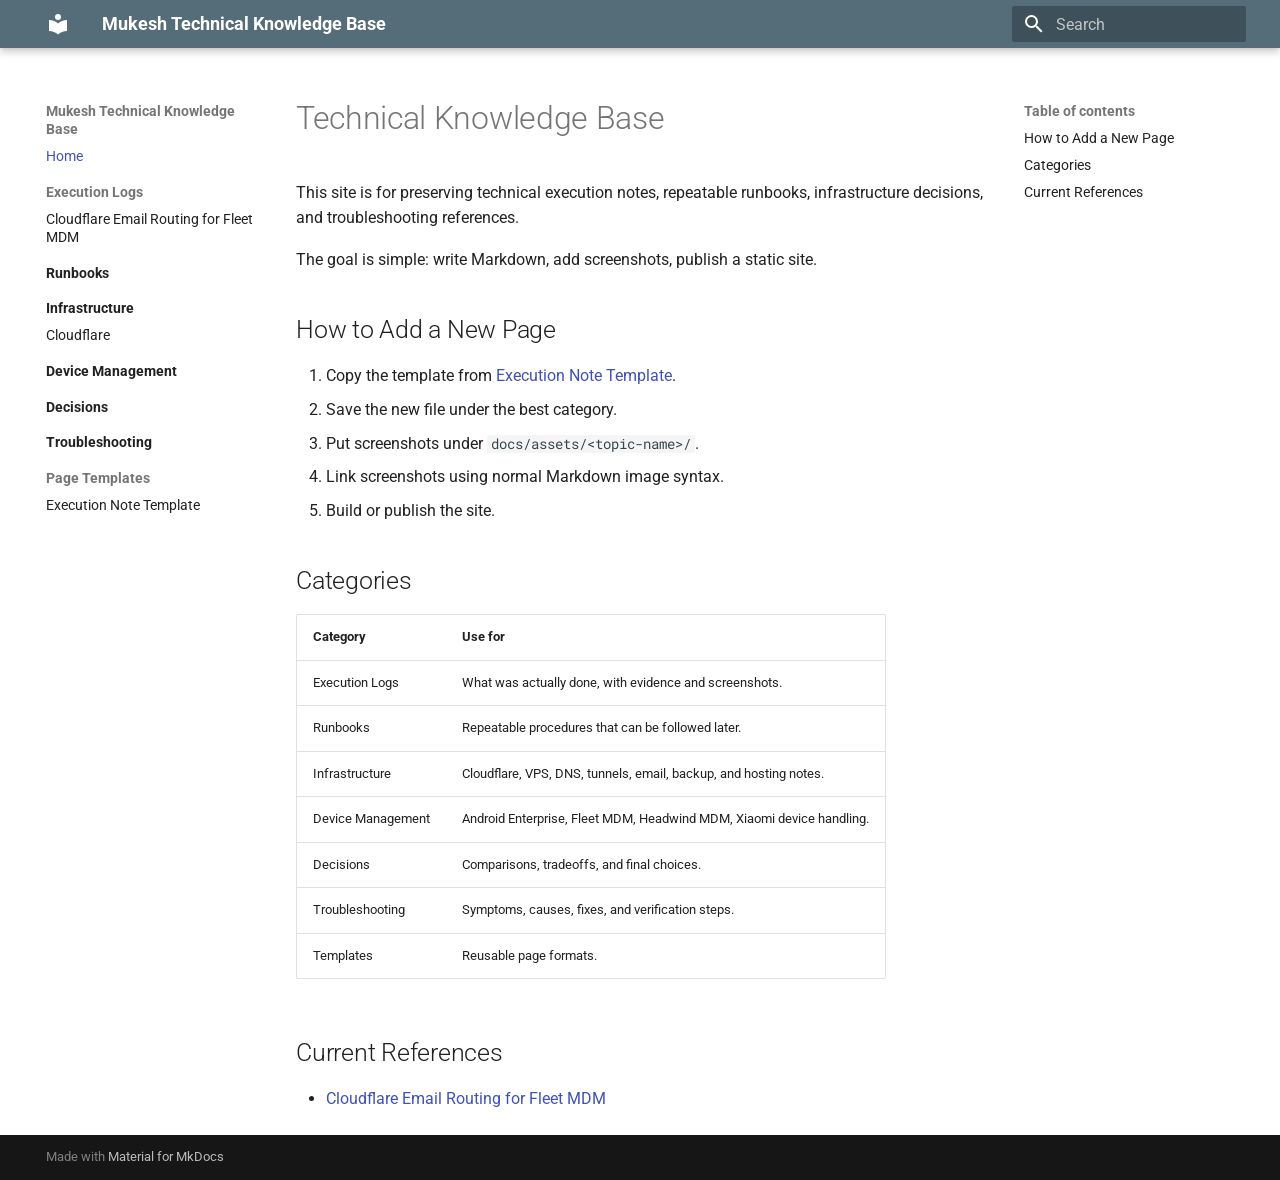
==== index.html @ 5471c9a6 "Deployed 1e4c6a1 with MkDocs version: 1.6.1" ====
<!doctype html>
<html lang="en" class="no-js">
  <head>
    
      <meta charset="utf-8">
      <meta name="viewport" content="width=device-width,initial-scale=1">
      
        <meta name="description" content="Static documentation for technical execution notes, runbooks, decisions, and troubleshooting.">
      
      
      
        <link rel="canonical" href="https://blog.saashq.in/">
      
      
      
        <link rel="next" href="execution-logs/cloudflare-mdm-email-routing/">
      
      
      <link rel="icon" href="assets/images/favicon.png">
      <meta name="generator" content="mkdocs-1.6.1, mkdocs-material-9.6.20">
    
    
      
        <title>Mukesh Technical Knowledge Base</title>
      
    
    
      <link rel="stylesheet" href="assets/stylesheets/main.e53b48f4.min.css">
      
        
        <link rel="stylesheet" href="assets/stylesheets/palette.06af60db.min.css">
      
      


    
    
      
    
    
      
        
        
        <link rel="preconnect" href="https://fonts.gstatic.com" crossorigin>
        <link rel="stylesheet" href="https://fonts.googleapis.com/css?family=Roboto:300,300i,400,400i,700,700i%7CRoboto+Mono:400,400i,700,700i&display=fallback">
        <style>:root{--md-text-font:"Roboto";--md-code-font:"Roboto Mono"}</style>
      
    
    
    <script>__md_scope=new URL(".",location),__md_hash=e=>[...e].reduce(((e,_)=>(e<<5)-e+_.charCodeAt(0)),0),__md_get=(e,_=localStorage,t=__md_scope)=>JSON.parse(_.getItem(t.pathname+"."+e)),__md_set=(e,_,t=localStorage,a=__md_scope)=>{try{t.setItem(a.pathname+"."+e,JSON.stringify(_))}catch(e){}}</script>
    
      

    
    
    
  </head>
  
  
    
    
      
    
    
    
    
    <body dir="ltr" data-md-color-scheme="default" data-md-color-primary="blue-grey" data-md-color-accent="blue">
  
    
    <input class="md-toggle" data-md-toggle="drawer" type="checkbox" id="__drawer" autocomplete="off">
    <input class="md-toggle" data-md-toggle="search" type="checkbox" id="__search" autocomplete="off">
    <label class="md-overlay" for="__drawer"></label>
    <div data-md-component="skip">
      
        
        <a href="#technical-knowledge-base" class="md-skip">
          Skip to content
        </a>
      
    </div>
    <div data-md-component="announce">
      
    </div>
    
    
      

  

<header class="md-header md-header--shadow" data-md-component="header">
  <nav class="md-header__inner md-grid" aria-label="Header">
    <a href="." title="Mukesh Technical Knowledge Base" class="md-header__button md-logo" aria-label="Mukesh Technical Knowledge Base" data-md-component="logo">
      
  
  <svg xmlns="http://www.w3.org/2000/svg" viewBox="0 0 24 24"><path d="M12 8a3 3 0 0 0 3-3 3 3 0 0 0-3-3 3 3 0 0 0-3 3 3 3 0 0 0 3 3m0 3.54C9.64 9.35 6.5 8 3 8v11c3.5 0 6.64 1.35 9 3.54 2.36-2.19 5.5-3.54 9-3.54V8c-3.5 0-6.64 1.35-9 3.54"/></svg>

    </a>
    <label class="md-header__button md-icon" for="__drawer">
      
      <svg xmlns="http://www.w3.org/2000/svg" viewBox="0 0 24 24"><path d="M3 6h18v2H3zm0 5h18v2H3zm0 5h18v2H3z"/></svg>
    </label>
    <div class="md-header__title" data-md-component="header-title">
      <div class="md-header__ellipsis">
        <div class="md-header__topic">
          <span class="md-ellipsis">
            Mukesh Technical Knowledge Base
          </span>
        </div>
        <div class="md-header__topic" data-md-component="header-topic">
          <span class="md-ellipsis">
            
              Home
            
          </span>
        </div>
      </div>
    </div>
    
      
        <form class="md-header__option" data-md-component="palette">
  
    
    
    
    <input class="md-option" data-md-color-media="" data-md-color-scheme="default" data-md-color-primary="blue-grey" data-md-color-accent="blue"  aria-hidden="true"  type="radio" name="__palette" id="__palette_0">
    
  
</form>
      
    
    
      <script>var palette=__md_get("__palette");if(palette&&palette.color){if("(prefers-color-scheme)"===palette.color.media){var media=matchMedia("(prefers-color-scheme: light)"),input=document.querySelector(media.matches?"[data-md-color-media='(prefers-color-scheme: light)']":"[data-md-color-media='(prefers-color-scheme: dark)']");palette.color.media=input.getAttribute("data-md-color-media"),palette.color.scheme=input.getAttribute("data-md-color-scheme"),palette.color.primary=input.getAttribute("data-md-color-primary"),palette.color.accent=input.getAttribute("data-md-color-accent")}for(var[key,value]of Object.entries(palette.color))document.body.setAttribute("data-md-color-"+key,value)}</script>
    
    
    
      
      
        <label class="md-header__button md-icon" for="__search">
          
          <svg xmlns="http://www.w3.org/2000/svg" viewBox="0 0 24 24"><path d="M9.5 3A6.5 6.5 0 0 1 16 9.5c0 1.61-.59 3.09-1.56 4.23l.27.27h.79l5 5-1.5 1.5-5-5v-.79l-.27-.27A6.52 6.52 0 0 1 9.5 16 6.5 6.5 0 0 1 3 9.5 6.5 6.5 0 0 1 9.5 3m0 2C7 5 5 7 5 9.5S7 14 9.5 14 14 12 14 9.5 12 5 9.5 5"/></svg>
        </label>
        <div class="md-search" data-md-component="search" role="dialog">
  <label class="md-search__overlay" for="__search"></label>
  <div class="md-search__inner" role="search">
    <form class="md-search__form" name="search">
      <input type="text" class="md-search__input" name="query" aria-label="Search" placeholder="Search" autocapitalize="off" autocorrect="off" autocomplete="off" spellcheck="false" data-md-component="search-query" required>
      <label class="md-search__icon md-icon" for="__search">
        
        <svg xmlns="http://www.w3.org/2000/svg" viewBox="0 0 24 24"><path d="M9.5 3A6.5 6.5 0 0 1 16 9.5c0 1.61-.59 3.09-1.56 4.23l.27.27h.79l5 5-1.5 1.5-5-5v-.79l-.27-.27A6.52 6.52 0 0 1 9.5 16 6.5 6.5 0 0 1 3 9.5 6.5 6.5 0 0 1 9.5 3m0 2C7 5 5 7 5 9.5S7 14 9.5 14 14 12 14 9.5 12 5 9.5 5"/></svg>
        
        <svg xmlns="http://www.w3.org/2000/svg" viewBox="0 0 24 24"><path d="M20 11v2H8l5.5 5.5-1.42 1.42L4.16 12l7.92-7.92L13.5 5.5 8 11z"/></svg>
      </label>
      <nav class="md-search__options" aria-label="Search">
        
        <button type="reset" class="md-search__icon md-icon" title="Clear" aria-label="Clear" tabindex="-1">
          
          <svg xmlns="http://www.w3.org/2000/svg" viewBox="0 0 24 24"><path d="M19 6.41 17.59 5 12 10.59 6.41 5 5 6.41 10.59 12 5 17.59 6.41 19 12 13.41 17.59 19 19 17.59 13.41 12z"/></svg>
        </button>
      </nav>
      
        <div class="md-search__suggest" data-md-component="search-suggest"></div>
      
    </form>
    <div class="md-search__output">
      <div class="md-search__scrollwrap" tabindex="0" data-md-scrollfix>
        <div class="md-search-result" data-md-component="search-result">
          <div class="md-search-result__meta">
            Initializing search
          </div>
          <ol class="md-search-result__list" role="presentation"></ol>
        </div>
      </div>
    </div>
  </div>
</div>
      
    
    
  </nav>
  
</header>
    
    <div class="md-container" data-md-component="container">
      
      
        
          
        
      
      <main class="md-main" data-md-component="main">
        <div class="md-main__inner md-grid">
          
            
              
              <div class="md-sidebar md-sidebar--primary" data-md-component="sidebar" data-md-type="navigation" >
                <div class="md-sidebar__scrollwrap">
                  <div class="md-sidebar__inner">
                    



<nav class="md-nav md-nav--primary" aria-label="Navigation" data-md-level="0">
  <label class="md-nav__title" for="__drawer">
    <a href="." title="Mukesh Technical Knowledge Base" class="md-nav__button md-logo" aria-label="Mukesh Technical Knowledge Base" data-md-component="logo">
      
  
  <svg xmlns="http://www.w3.org/2000/svg" viewBox="0 0 24 24"><path d="M12 8a3 3 0 0 0 3-3 3 3 0 0 0-3-3 3 3 0 0 0-3 3 3 3 0 0 0 3 3m0 3.54C9.64 9.35 6.5 8 3 8v11c3.5 0 6.64 1.35 9 3.54 2.36-2.19 5.5-3.54 9-3.54V8c-3.5 0-6.64 1.35-9 3.54"/></svg>

    </a>
    Mukesh Technical Knowledge Base
  </label>
  
  <ul class="md-nav__list" data-md-scrollfix>
    
      
      
  
  
    
  
  
  
    <li class="md-nav__item md-nav__item--active">
      
      <input class="md-nav__toggle md-toggle" type="checkbox" id="__toc">
      
      
        
      
      
        <label class="md-nav__link md-nav__link--active" for="__toc">
          
  
  
  <span class="md-ellipsis">
    Home
    
  </span>
  

          <span class="md-nav__icon md-icon"></span>
        </label>
      
      <a href="." class="md-nav__link md-nav__link--active">
        
  
  
  <span class="md-ellipsis">
    Home
    
  </span>
  

      </a>
      
        

<nav class="md-nav md-nav--secondary" aria-label="Table of contents">
  
  
  
    
  
  
    <label class="md-nav__title" for="__toc">
      <span class="md-nav__icon md-icon"></span>
      Table of contents
    </label>
    <ul class="md-nav__list" data-md-component="toc" data-md-scrollfix>
      
        <li class="md-nav__item">
  <a href="#how-to-add-a-new-page" class="md-nav__link">
    <span class="md-ellipsis">
      How to Add a New Page
    </span>
  </a>
  
</li>
      
        <li class="md-nav__item">
  <a href="#categories" class="md-nav__link">
    <span class="md-ellipsis">
      Categories
    </span>
  </a>
  
</li>
      
        <li class="md-nav__item">
  <a href="#current-references" class="md-nav__link">
    <span class="md-ellipsis">
      Current References
    </span>
  </a>
  
</li>
      
    </ul>
  
</nav>
      
    </li>
  

    
      
      
  
  
  
  
    
    
      
        
      
    
    
    
      
        
        
      
    
    
    <li class="md-nav__item md-nav__item--section md-nav__item--nested">
      
        
        
          
        
        <input class="md-nav__toggle md-toggle md-toggle--indeterminate" type="checkbox" id="__nav_2" >
        
          
          <label class="md-nav__link" for="__nav_2" id="__nav_2_label" tabindex="">
            
  
  
  <span class="md-ellipsis">
    Execution Logs
    
  </span>
  

            <span class="md-nav__icon md-icon"></span>
          </label>
        
        <nav class="md-nav" data-md-level="1" aria-labelledby="__nav_2_label" aria-expanded="false">
          <label class="md-nav__title" for="__nav_2">
            <span class="md-nav__icon md-icon"></span>
            Execution Logs
          </label>
          <ul class="md-nav__list" data-md-scrollfix>
            
              
                
  
  
  
  
    <li class="md-nav__item">
      <a href="execution-logs/cloudflare-mdm-email-routing/" class="md-nav__link">
        
  
  
  <span class="md-ellipsis">
    Cloudflare Email Routing for Fleet MDM
    
  </span>
  

      </a>
    </li>
  

              
            
          </ul>
        </nav>
      
    </li>
  

    
      
      
  
  
  
  
    
    
      
        
          
        
      
    
    
    
      
        
        
      
    
    
    <li class="md-nav__item md-nav__item--section md-nav__item--nested">
      
        
        
          
        
        <input class="md-nav__toggle md-toggle md-toggle--indeterminate" type="checkbox" id="__nav_3" >
        
          
          <div class="md-nav__link md-nav__container">
            <a href="runbooks/" class="md-nav__link ">
              
  
  
  <span class="md-ellipsis">
    Runbooks
    
  </span>
  

            </a>
            
          </div>
        
        <nav class="md-nav" data-md-level="1" aria-labelledby="__nav_3_label" aria-expanded="false">
          <label class="md-nav__title" for="__nav_3">
            <span class="md-nav__icon md-icon"></span>
            Runbooks
          </label>
          <ul class="md-nav__list" data-md-scrollfix>
            
              
            
          </ul>
        </nav>
      
    </li>
  

    
      
      
  
  
  
  
    
    
      
        
          
        
      
        
      
    
    
    
      
        
        
      
    
    
    <li class="md-nav__item md-nav__item--section md-nav__item--nested">
      
        
        
          
        
        <input class="md-nav__toggle md-toggle md-toggle--indeterminate" type="checkbox" id="__nav_4" >
        
          
          <div class="md-nav__link md-nav__container">
            <a href="infrastructure/" class="md-nav__link ">
              
  
  
  <span class="md-ellipsis">
    Infrastructure
    
  </span>
  

            </a>
            
              
              <label class="md-nav__link " for="__nav_4" id="__nav_4_label" tabindex="">
                <span class="md-nav__icon md-icon"></span>
              </label>
            
          </div>
        
        <nav class="md-nav" data-md-level="1" aria-labelledby="__nav_4_label" aria-expanded="false">
          <label class="md-nav__title" for="__nav_4">
            <span class="md-nav__icon md-icon"></span>
            Infrastructure
          </label>
          <ul class="md-nav__list" data-md-scrollfix>
            
              
            
              
                
  
  
  
  
    <li class="md-nav__item">
      <a href="infrastructure/cloudflare/" class="md-nav__link">
        
  
  
  <span class="md-ellipsis">
    Cloudflare
    
  </span>
  

      </a>
    </li>
  

              
            
          </ul>
        </nav>
      
    </li>
  

    
      
      
  
  
  
  
    
    
      
        
          
        
      
    
    
    
      
        
        
      
    
    
    <li class="md-nav__item md-nav__item--section md-nav__item--nested">
      
        
        
          
        
        <input class="md-nav__toggle md-toggle md-toggle--indeterminate" type="checkbox" id="__nav_5" >
        
          
          <div class="md-nav__link md-nav__container">
            <a href="device-management/" class="md-nav__link ">
              
  
  
  <span class="md-ellipsis">
    Device Management
    
  </span>
  

            </a>
            
          </div>
        
        <nav class="md-nav" data-md-level="1" aria-labelledby="__nav_5_label" aria-expanded="false">
          <label class="md-nav__title" for="__nav_5">
            <span class="md-nav__icon md-icon"></span>
            Device Management
          </label>
          <ul class="md-nav__list" data-md-scrollfix>
            
              
            
          </ul>
        </nav>
      
    </li>
  

    
      
      
  
  
  
  
    
    
      
        
          
        
      
    
    
    
      
        
        
      
    
    
    <li class="md-nav__item md-nav__item--section md-nav__item--nested">
      
        
        
          
        
        <input class="md-nav__toggle md-toggle md-toggle--indeterminate" type="checkbox" id="__nav_6" >
        
          
          <div class="md-nav__link md-nav__container">
            <a href="decisions/" class="md-nav__link ">
              
  
  
  <span class="md-ellipsis">
    Decisions
    
  </span>
  

            </a>
            
          </div>
        
        <nav class="md-nav" data-md-level="1" aria-labelledby="__nav_6_label" aria-expanded="false">
          <label class="md-nav__title" for="__nav_6">
            <span class="md-nav__icon md-icon"></span>
            Decisions
          </label>
          <ul class="md-nav__list" data-md-scrollfix>
            
              
            
          </ul>
        </nav>
      
    </li>
  

    
      
      
  
  
  
  
    
    
      
        
          
        
      
    
    
    
      
        
        
      
    
    
    <li class="md-nav__item md-nav__item--section md-nav__item--nested">
      
        
        
          
        
        <input class="md-nav__toggle md-toggle md-toggle--indeterminate" type="checkbox" id="__nav_7" >
        
          
          <div class="md-nav__link md-nav__container">
            <a href="troubleshooting/" class="md-nav__link ">
              
  
  
  <span class="md-ellipsis">
    Troubleshooting
    
  </span>
  

            </a>
            
          </div>
        
        <nav class="md-nav" data-md-level="1" aria-labelledby="__nav_7_label" aria-expanded="false">
          <label class="md-nav__title" for="__nav_7">
            <span class="md-nav__icon md-icon"></span>
            Troubleshooting
          </label>
          <ul class="md-nav__list" data-md-scrollfix>
            
              
            
          </ul>
        </nav>
      
    </li>
  

    
      
      
  
  
  
  
    
    
      
        
      
    
    
    
      
        
        
      
    
    
    <li class="md-nav__item md-nav__item--section md-nav__item--nested">
      
        
        
          
        
        <input class="md-nav__toggle md-toggle md-toggle--indeterminate" type="checkbox" id="__nav_8" >
        
          
          <label class="md-nav__link" for="__nav_8" id="__nav_8_label" tabindex="">
            
  
  
  <span class="md-ellipsis">
    Page Templates
    
  </span>
  

            <span class="md-nav__icon md-icon"></span>
          </label>
        
        <nav class="md-nav" data-md-level="1" aria-labelledby="__nav_8_label" aria-expanded="false">
          <label class="md-nav__title" for="__nav_8">
            <span class="md-nav__icon md-icon"></span>
            Page Templates
          </label>
          <ul class="md-nav__list" data-md-scrollfix>
            
              
                
  
  
  
  
    <li class="md-nav__item">
      <a href="page-templates/execution-note-template/" class="md-nav__link">
        
  
  
  <span class="md-ellipsis">
    Execution Note Template
    
  </span>
  

      </a>
    </li>
  

              
            
          </ul>
        </nav>
      
    </li>
  

    
  </ul>
</nav>
                  </div>
                </div>
              </div>
            
            
              
              <div class="md-sidebar md-sidebar--secondary" data-md-component="sidebar" data-md-type="toc" >
                <div class="md-sidebar__scrollwrap">
                  <div class="md-sidebar__inner">
                    

<nav class="md-nav md-nav--secondary" aria-label="Table of contents">
  
  
  
    
  
  
    <label class="md-nav__title" for="__toc">
      <span class="md-nav__icon md-icon"></span>
      Table of contents
    </label>
    <ul class="md-nav__list" data-md-component="toc" data-md-scrollfix>
      
        <li class="md-nav__item">
  <a href="#how-to-add-a-new-page" class="md-nav__link">
    <span class="md-ellipsis">
      How to Add a New Page
    </span>
  </a>
  
</li>
      
        <li class="md-nav__item">
  <a href="#categories" class="md-nav__link">
    <span class="md-ellipsis">
      Categories
    </span>
  </a>
  
</li>
      
        <li class="md-nav__item">
  <a href="#current-references" class="md-nav__link">
    <span class="md-ellipsis">
      Current References
    </span>
  </a>
  
</li>
      
    </ul>
  
</nav>
                  </div>
                </div>
              </div>
            
          
          
            <div class="md-content" data-md-component="content">
              <article class="md-content__inner md-typeset">
                
                  



<h1 id="technical-knowledge-base">Technical Knowledge Base</h1>
<p>This site is for preserving technical execution notes, repeatable runbooks, infrastructure decisions, and troubleshooting references.</p>
<p>The goal is simple: write Markdown, add screenshots, publish a static site.</p>
<h2 id="how-to-add-a-new-page">How to Add a New Page</h2>
<ol>
<li>Copy the template from <a href="page-templates/execution-note-template/">Execution Note Template</a>.</li>
<li>Save the new file under the best category.</li>
<li>Put screenshots under <code>docs/assets/&lt;topic-name&gt;/</code>.</li>
<li>Link screenshots using normal Markdown image syntax.</li>
<li>Build or publish the site.</li>
</ol>
<h2 id="categories">Categories</h2>
<table>
<thead>
<tr>
<th>Category</th>
<th>Use for</th>
</tr>
</thead>
<tbody>
<tr>
<td>Execution Logs</td>
<td>What was actually done, with evidence and screenshots.</td>
</tr>
<tr>
<td>Runbooks</td>
<td>Repeatable procedures that can be followed later.</td>
</tr>
<tr>
<td>Infrastructure</td>
<td>Cloudflare, VPS, DNS, tunnels, email, backup, and hosting notes.</td>
</tr>
<tr>
<td>Device Management</td>
<td>Android Enterprise, Fleet MDM, Headwind MDM, Xiaomi device handling.</td>
</tr>
<tr>
<td>Decisions</td>
<td>Comparisons, tradeoffs, and final choices.</td>
</tr>
<tr>
<td>Troubleshooting</td>
<td>Symptoms, causes, fixes, and verification steps.</td>
</tr>
<tr>
<td>Templates</td>
<td>Reusable page formats.</td>
</tr>
</tbody>
</table>
<h2 id="current-references">Current References</h2>
<ul>
<li><a href="execution-logs/cloudflare-mdm-email-routing/">Cloudflare Email Routing for Fleet MDM</a></li>
</ul>












                
              </article>
            </div>
          
          
<script>var target=document.getElementById(location.hash.slice(1));target&&target.name&&(target.checked=target.name.startsWith("__tabbed_"))</script>
        </div>
        
          <button type="button" class="md-top md-icon" data-md-component="top" hidden>
  
  <svg xmlns="http://www.w3.org/2000/svg" viewBox="0 0 24 24"><path d="M13 20h-2V8l-5.5 5.5-1.42-1.42L12 4.16l7.92 7.92-1.42 1.42L13 8z"/></svg>
  Back to top
</button>
        
      </main>
      
        <footer class="md-footer">
  
  <div class="md-footer-meta md-typeset">
    <div class="md-footer-meta__inner md-grid">
      <div class="md-copyright">
  
  
    Made with
    <a href="https://squidfunk.github.io/mkdocs-material/" target="_blank" rel="noopener">
      Material for MkDocs
    </a>
  
</div>
      
    </div>
  </div>
</footer>
      
    </div>
    <div class="md-dialog" data-md-component="dialog">
      <div class="md-dialog__inner md-typeset"></div>
    </div>
    
    
    
      
      <script id="__config" type="application/json">{"base": ".", "features": ["navigation.sections", "navigation.expand", "navigation.indexes", "navigation.top", "search.highlight", "search.suggest", "content.code.copy"], "search": "assets/javascripts/workers/search.973d3a69.min.js", "tags": null, "translations": {"clipboard.copied": "Copied to clipboard", "clipboard.copy": "Copy to clipboard", "search.result.more.one": "1 more on this page", "search.result.more.other": "# more on this page", "search.result.none": "No matching documents", "search.result.one": "1 matching document", "search.result.other": "# matching documents", "search.result.placeholder": "Type to start searching", "search.result.term.missing": "Missing", "select.version": "Select version"}, "version": null}</script>
    
    
      <script src="assets/javascripts/bundle.f55a23d4.min.js"></script>
      
    
  </body>
</html>
---- assets/stylesheets/main.e53b48f4.min.css ----
@charset "UTF-8";html{-webkit-text-size-adjust:none;-moz-text-size-adjust:none;text-size-adjust:none;box-sizing:border-box}*,:after,:before{box-sizing:inherit}@media (prefers-reduced-motion){*,:after,:before{transition:none!important}}body{margin:0}a,button,input,label{-webkit-tap-highlight-color:transparent}a{color:inherit;text-decoration:none}hr{border:0;box-sizing:initial;display:block;height:.05rem;overflow:visible;padding:0}small{font-size:80%}sub,sup{line-height:1em}img{border-style:none}table{border-collapse:initial;border-spacing:0}td,th{font-weight:400;vertical-align:top}button{background:#0000;border:0;font-family:inherit;font-size:inherit;margin:0;padding:0}input{border:0;outline:none}:root{--md-primary-fg-color:#4051b5;--md-primary-fg-color--light:#5d6cc0;--md-primary-fg-color--dark:#303fa1;--md-primary-bg-color:#fff;--md-primary-bg-color--light:#ffffffb3;--md-accent-fg-color:#526cfe;--md-accent-fg-color--transparent:#526cfe1a;--md-accent-bg-color:#fff;--md-accent-bg-color--light:#ffffffb3}[data-md-color-scheme=default]{color-scheme:light}[data-md-color-scheme=default] img[src$="#gh-dark-mode-only"],[data-md-color-scheme=default] img[src$="#only-dark"]{display:none}:root,[data-md-color-scheme=default]{--md-hue:225deg;--md-default-fg-color:#000000de;--md-default-fg-color--light:#0000008a;--md-default-fg-color--lighter:#00000052;--md-default-fg-color--lightest:#00000012;--md-default-bg-color:#fff;--md-default-bg-color--light:#ffffffb3;--md-default-bg-color--lighter:#ffffff4d;--md-default-bg-color--lightest:#ffffff1f;--md-code-fg-color:#36464e;--md-code-bg-color:#f5f5f5;--md-code-hl-color:#4287ff;--md-code-hl-color--light:#4287ff1a;--md-code-hl-number-color:#d52a2a;--md-code-hl-special-color:#db1457;--md-code-hl-function-color:#a846b9;--md-code-hl-constant-color:#6e59d9;--md-code-hl-keyword-color:#3f6ec6;--md-code-hl-string-color:#1c7d4d;--md-code-hl-name-color:var(--md-code-fg-color);--md-code-hl-operator-color:var(--md-default-fg-color--light);--md-code-hl-punctuation-color:var(--md-default-fg-color--light);--md-code-hl-comment-color:var(--md-default-fg-color--light);--md-code-hl-generic-color:var(--md-default-fg-color--light);--md-code-hl-variable-color:var(--md-default-fg-color--light);--md-typeset-color:var(--md-default-fg-color);--md-typeset-a-color:var(--md-primary-fg-color);--md-typeset-del-color:#f5503d26;--md-typeset-ins-color:#0bd57026;--md-typeset-kbd-color:#fafafa;--md-typeset-kbd-accent-color:#fff;--md-typeset-kbd-border-color:#b8b8b8;--md-typeset-mark-color:#ffff0080;--md-typeset-table-color:#0000001f;--md-typeset-table-color--light:rgba(0,0,0,.035);--md-admonition-fg-color:var(--md-default-fg-color);--md-admonition-bg-color:var(--md-default-bg-color);--md-warning-fg-color:#000000de;--md-warning-bg-color:#ff9;--md-footer-fg-color:#fff;--md-footer-fg-color--light:#ffffffb3;--md-footer-fg-color--lighter:#ffffff73;--md-footer-bg-color:#000000de;--md-footer-bg-color--dark:#00000052;--md-shadow-z1:0 0.2rem 0.5rem #0000000d,0 0 0.05rem #0000001a;--md-shadow-z2:0 0.2rem 0.5rem #0000001a,0 0 0.05rem #00000040;--md-shadow-z3:0 0.2rem 0.5rem #0003,0 0 0.05rem #00000059}.md-icon svg{fill:currentcolor;display:block;height:1.2rem;width:1.2rem}body{-webkit-font-smoothing:antialiased;-moz-osx-font-smoothing:grayscale;--md-text-font-family:var(--md-text-font,_),-apple-system,BlinkMacSystemFont,Helvetica,Arial,sans-serif;--md-code-font-family:var(--md-code-font,_),SFMono-Regular,Consolas,Menlo,monospace}aside,body,input{font-feature-settings:"kern","liga";color:var(--md-typeset-color);font-family:var(--md-text-font-family)}code,kbd,pre{font-feature-settings:"kern";font-family:var(--md-code-font-family)}:root{--md-typeset-table-sort-icon:url('data:image/svg+xml;charset=utf-8,<svg xmlns="http://www.w3.org/2000/svg" viewBox="0 0 24 24"><path d="m18 21-4-4h3V7h-3l4-4 4 4h-3v10h3M2 19v-2h10v2M2 13v-2h7v2M2 7V5h4v2z"/></svg>');--md-typeset-table-sort-icon--asc:url('data:image/svg+xml;charset=utf-8,<svg xmlns="http://www.w3.org/2000/svg" viewBox="0 0 24 24"><path d="M19 17h3l-4 4-4-4h3V3h2M2 17h10v2H2M6 5v2H2V5m0 6h7v2H2z"/></svg>');--md-typeset-table-sort-icon--desc:url('data:image/svg+xml;charset=utf-8,<svg xmlns="http://www.w3.org/2000/svg" viewBox="0 0 24 24"><path d="M19 7h3l-4-4-4 4h3v14h2M2 17h10v2H2M6 5v2H2V5m0 6h7v2H2z"/></svg>')}.md-typeset{-webkit-print-color-adjust:exact;color-adjust:exact;font-size:.8rem;line-height:1.6;overflow-wrap:break-word}@media print{.md-typeset{font-size:.68rem}}.md-typeset blockquote,.md-typeset dl,.md-typeset figure,.md-typeset ol,.md-typeset pre,.md-typeset ul{margin-bottom:1em;margin-top:1em}.md-typeset h1{color:var(--md-default-fg-color--light);font-size:2em;line-height:1.3;margin:0 0 1.25em}.md-typeset h1,.md-typeset h2{font-weight:300;letter-spacing:-.01em}.md-typeset h2{font-size:1.5625em;line-height:1.4;margin:1.6em 0 .64em}.md-typeset h3{font-size:1.25em;font-weight:400;letter-spacing:-.01em;line-height:1.5;margin:1.6em 0 .8em}.md-typeset h2+h3{margin-top:.8em}.md-typeset h4{font-weight:700;letter-spacing:-.01em;margin:1em 0}.md-typeset h5,.md-typeset h6{color:var(--md-default-fg-color--light);font-size:.8em;font-weight:700;letter-spacing:-.01em;margin:1.25em 0}.md-typeset h5{text-transform:uppercase}.md-typeset h5 code{text-transform:none}.md-typeset hr{border-bottom:.05rem solid var(--md-default-fg-color--lightest);display:flow-root;margin:1.5em 0}.md-typeset a{color:var(--md-typeset-a-color);word-break:break-word}.md-typeset a,.md-typeset a:before{transition:color 125ms}.md-typeset a:focus,.md-typeset a:hover{color:var(--md-accent-fg-color)}.md-typeset a:focus code,.md-typeset a:hover code{background-color:var(--md-accent-fg-color--transparent)}.md-typeset a code{color:currentcolor;transition:background-color 125ms}.md-typeset a.focus-visible{outline-color:var(--md-accent-fg-color);outline-offset:.2rem}.md-typeset code,.md-typeset kbd,.md-typeset pre{color:var(--md-code-fg-color);direction:ltr;font-variant-ligatures:none}@media print{.md-typeset code,.md-typeset kbd,.md-typeset pre{white-space:pre-wrap}}.md-typeset code{background-color:var(--md-code-bg-color);border-radius:.1rem;-webkit-box-decoration-break:clone;box-decoration-break:clone;font-size:.85em;padding:0 .2941176471em;word-break:break-word}.md-typeset code:not(.focus-visible){-webkit-tap-highlight-color:transparent;outline:none}.md-typeset pre{display:flow-root;line-height:1.4;position:relative}.md-typeset pre>code{-webkit-box-decoration-break:slice;box-decoration-break:slice;box-shadow:none;display:block;margin:0;outline-color:var(--md-accent-fg-color);overflow:auto;padding:.7720588235em 1.1764705882em;scrollbar-color:var(--md-default-fg-color--lighter) #0000;scrollbar-width:thin;touch-action:auto;word-break:normal}.md-typeset pre>code:hover{scrollbar-color:var(--md-accent-fg-color) #0000}.md-typeset pre>code::-webkit-scrollbar{height:.2rem;width:.2rem}.md-typeset pre>code::-webkit-scrollbar-thumb{background-color:var(--md-default-fg-color--lighter)}.md-typeset pre>code::-webkit-scrollbar-thumb:hover{background-color:var(--md-accent-fg-color)}.md-typeset kbd{background-color:var(--md-typeset-kbd-color);border-radius:.1rem;box-shadow:0 .1rem 0 .05rem var(--md-typeset-kbd-border-color),0 .1rem 0 var(--md-typeset-kbd-border-color),0 -.1rem .2rem var(--md-typeset-kbd-accent-color) inset;color:var(--md-default-fg-color);display:inline-block;font-size:.75em;padding:0 .6666666667em;vertical-align:text-top;word-break:break-word}.md-typeset mark{background-color:var(--md-typeset-mark-color);-webkit-box-decoration-break:clone;box-decoration-break:clone;color:inherit;word-break:break-word}.md-typeset abbr{border-bottom:.05rem dotted var(--md-default-fg-color--light);cursor:help;text-decoration:none}.md-typeset small{opacity:.75}[dir=ltr] .md-typeset sub,[dir=ltr] .md-typeset sup{margin-left:.078125em}[dir=rtl] .md-typeset sub,[dir=rtl] .md-typeset sup{margin-right:.078125em}[dir=ltr] .md-typeset blockquote{padding-left:.6rem}[dir=rtl] .md-typeset blockquote{padding-right:.6rem}[dir=ltr] .md-typeset blockquote{border-left:.2rem solid var(--md-default-fg-color--lighter)}[dir=rtl] .md-typeset blockquote{border-right:.2rem solid var(--md-default-fg-color--lighter)}.md-typeset blockquote{color:var(--md-default-fg-color--light);margin-left:0;margin-right:0}.md-typeset ul{list-style-type:disc}.md-typeset ul[type]{list-style-type:revert-layer}[dir=ltr] .md-typeset ol,[dir=ltr] .md-typeset ul{margin-left:.625em}[dir=rtl] .md-typeset ol,[dir=rtl] .md-typeset ul{margin-right:.625em}.md-typeset ol,.md-typeset ul{padding:0}.md-typeset ol:not([hidden]),.md-typeset ul:not([hidden]){display:flow-root}.md-typeset ol ol,.md-typeset ul ol{list-style-type:lower-alpha}.md-typeset ol ol ol,.md-typeset ul ol ol{list-style-type:lower-roman}.md-typeset ol ol ol ol,.md-typeset ul ol ol ol{list-style-type:upper-alpha}.md-typeset ol ol ol ol ol,.md-typeset ul ol ol ol ol{list-style-type:upper-roman}.md-typeset ol[type],.md-typeset ul[type]{list-style-type:revert-layer}[dir=ltr] .md-typeset ol li,[dir=ltr] .md-typeset ul li{margin-left:1.25em}[dir=rtl] .md-typeset ol li,[dir=rtl] .md-typeset ul li{margin-right:1.25em}.md-typeset ol li,.md-typeset ul li{margin-bottom:.5em}.md-typeset ol li blockquote,.md-typeset ol li p,.md-typeset ul li blockquote,.md-typeset ul li p{margin:.5em 0}.md-typeset ol li:last-child,.md-typeset ul li:last-child{margin-bottom:0}[dir=ltr] .md-typeset ol li ol,[dir=ltr] .md-typeset ol li ul,[dir=ltr] .md-typeset ul li ol,[dir=ltr] .md-typeset ul li ul{margin-left:.625em}[dir=rtl] .md-typeset ol li ol,[dir=rtl] .md-typeset ol li ul,[dir=rtl] .md-typeset ul li ol,[dir=rtl] .md-typeset ul li ul{margin-right:.625em}.md-typeset ol li ol,.md-typeset ol li ul,.md-typeset ul li ol,.md-typeset ul li ul{margin-bottom:.5em;margin-top:.5em}[dir=ltr] .md-typeset dd{margin-left:1.875em}[dir=rtl] .md-typeset dd{margin-right:1.875em}.md-typeset dd{margin-bottom:1.5em;margin-top:1em}.md-typeset img,.md-typeset svg,.md-typeset video{height:auto;max-width:100%}.md-typeset img[align=left]{margin:1em 1em 1em 0}.md-typeset img[align=right]{margin:1em 0 1em 1em}.md-typeset img[align]:only-child{margin-top:0}.md-typeset figure{display:flow-root;margin:1em auto;max-width:100%;text-align:center;width:-moz-fit-content;width:fit-content}.md-typeset figure img{display:block;margin:0 auto}.md-typeset figcaption{font-style:italic;margin:1em auto;max-width:24rem}.md-typeset iframe{max-width:100%}.md-typeset table:not([class]){background-color:var(--md-default-bg-color);border:.05rem solid var(--md-typeset-table-color);border-radius:.1rem;display:inline-block;font-size:.64rem;max-width:100%;overflow:auto;touch-action:auto}@media print{.md-typeset table:not([class]){display:table}}.md-typeset table:not([class])+*{margin-top:1.5em}.md-typeset table:not([class]) td>:first-child,.md-typeset table:not([class]) th>:first-child{margin-top:0}.md-typeset table:not([class]) td>:last-child,.md-typeset table:not([class]) th>:last-child{margin-bottom:0}.md-typeset table:not([class]) td:not([align]),.md-typeset table:not([class]) th:not([align]){text-align:left}[dir=rtl] .md-typeset table:not([class]) td:not([align]),[dir=rtl] .md-typeset table:not([class]) th:not([align]){text-align:right}.md-typeset table:not([class]) th{font-weight:700;min-width:5rem;padding:.9375em 1.25em;vertical-align:top}.md-typeset table:not([class]) td{border-top:.05rem solid var(--md-typeset-table-color);padding:.9375em 1.25em;vertical-align:top}.md-typeset table:not([class]) tbody tr{transition:background-color 125ms}.md-typeset table:not([class]) tbody tr:hover{background-color:var(--md-typeset-table-color--light);box-shadow:0 .05rem 0 var(--md-default-bg-color) inset}.md-typeset table:not([class]) a{word-break:normal}.md-typeset table th[role=columnheader]{cursor:pointer}[dir=ltr] .md-typeset table th[role=columnheader]:after{margin-left:.5em}[dir=rtl] .md-typeset table th[role=columnheader]:after{margin-right:.5em}.md-typeset table th[role=columnheader]:after{content:"";display:inline-block;height:1.2em;-webkit-mask-image:var(--md-typeset-table-sort-icon);mask-image:var(--md-typeset-table-sort-icon);-webkit-mask-repeat:no-repeat;mask-repeat:no-repeat;-webkit-mask-size:contain;mask-size:contain;transition:background-color 125ms;vertical-align:text-bottom;width:1.2em}.md-typeset table th[role=columnheader]:hover:after{background-color:var(--md-default-fg-color--lighter)}.md-typeset table th[role=columnheader][aria-sort=ascending]:after{background-color:var(--md-default-fg-color--light);-webkit-mask-image:var(--md-typeset-table-sort-icon--asc);mask-image:var(--md-typeset-table-sort-icon--asc)}.md-typeset table th[role=columnheader][aria-sort=descending]:after{background-color:var(--md-default-fg-color--light);-webkit-mask-image:var(--md-typeset-table-sort-icon--desc);mask-image:var(--md-typeset-table-sort-icon--desc)}.md-typeset__scrollwrap{margin:1em -.8rem;overflow-x:auto;touch-action:auto}.md-typeset__table{display:inline-block;margin-bottom:.5em;padding:0 .8rem}@media print{.md-typeset__table{display:block}}html .md-typeset__table table{display:table;margin:0;overflow:hidden;width:100%}@media screen and (max-width:44.984375em){.md-content__inner>pre{margin:1em -.8rem}.md-content__inner>pre code{border-radius:0}}.md-typeset .md-author{border-radius:100%;display:block;flex-shrink:0;height:1.6rem;overflow:hidden;position:relative;transition:color 125ms,transform 125ms;width:1.6rem}.md-typeset .md-author img{display:block}.md-typeset .md-author--more{background:var(--md-default-fg-color--lightest);color:var(--md-default-fg-color--lighter);font-size:.6rem;font-weight:700;line-height:1.6rem;text-align:center}.md-typeset .md-author--long{height:2.4rem;width:2.4rem}.md-typeset a.md-author{transform:scale(1)}.md-typeset a.md-author img{border-radius:100%;filter:grayscale(100%) opacity(75%);transition:filter 125ms}.md-typeset a.md-author:focus,.md-typeset a.md-author:hover{transform:scale(1.1);z-index:1}.md-typeset a.md-author:focus img,.md-typeset a.md-author:hover img{filter:grayscale(0)}.md-banner{background-color:var(--md-footer-bg-color);color:var(--md-footer-fg-color);overflow:auto}@media print{.md-banner{display:none}}.md-banner--warning{background-color:var(--md-warning-bg-color);color:var(--md-warning-fg-color)}.md-banner__inner{font-size:.7rem;margin:.6rem auto;padding:0 .8rem}[dir=ltr] .md-banner__button{float:right}[dir=rtl] .md-banner__button{float:left}.md-banner__button{color:inherit;cursor:pointer;transition:opacity .25s}.no-js .md-banner__button{display:none}.md-banner__button:hover{opacity:.7}html{font-size:125%;height:100%;overflow-x:hidden}@media screen and (min-width:100em){html{font-size:137.5%}}@media screen and (min-width:125em){html{font-size:150%}}body{background-color:var(--md-default-bg-color);display:flex;flex-direction:column;font-size:.5rem;min-height:100%;position:relative;width:100%}@media print{body{display:block}}@media screen and (max-width:59.984375em){body[data-md-scrolllock]{position:fixed}}.md-grid{margin-left:auto;margin-right:auto;max-width:61rem}.md-container{display:flex;flex-direction:column;flex-grow:1}@media print{.md-container{display:block}}.md-main{flex-grow:1}.md-main__inner{display:flex;height:100%;margin-top:1.5rem}.md-ellipsis{overflow:hidden;text-overflow:ellipsis}.md-toggle{display:none}.md-option{height:0;opacity:0;position:absolute;width:0}.md-option:checked+label:not([hidden]){display:block}.md-option.focus-visible+label{outline-color:var(--md-accent-fg-color);outline-style:auto}.md-skip{background-color:var(--md-default-fg-color);border-radius:.1rem;color:var(--md-default-bg-color);font-size:.64rem;margin:.5rem;opacity:0;outline-color:var(--md-accent-fg-color);padding:.3rem .5rem;position:fixed;transform:translateY(.4rem);z-index:-1}.md-skip:focus{opacity:1;transform:translateY(0);transition:transform .25s cubic-bezier(.4,0,.2,1),opacity 175ms 75ms;z-index:10}@page{margin:25mm}:root{--md-clipboard-icon:url('data:image/svg+xml;charset=utf-8,<svg xmlns="http://www.w3.org/2000/svg" viewBox="0 0 24 24"><path d="M19 21H8V7h11m0-2H8a2 2 0 0 0-2 2v14a2 2 0 0 0 2 2h11a2 2 0 0 0 2-2V7a2 2 0 0 0-2-2m-3-4H4a2 2 0 0 0-2 2v14h2V3h12z"/></svg>')}.md-clipboard{border-radius:.1rem;color:var(--md-default-fg-color--lightest);cursor:pointer;height:1.5em;outline-color:var(--md-accent-fg-color);outline-offset:.1rem;position:absolute;right:.5em;top:.5em;transition:color .25s;width:1.5em;z-index:1}@media print{.md-clipboard{display:none}}.md-clipboard:not(.focus-visible){-webkit-tap-highlight-color:transparent;outline:none}:hover>.md-clipboard{color:var(--md-default-fg-color--light)}.md-clipboard:focus,.md-clipboard:hover{color:var(--md-accent-fg-color)}.md-clipboard:after{background-color:currentcolor;content:"";display:block;height:1.125em;margin:0 auto;-webkit-mask-image:var(--md-clipboard-icon);mask-image:var(--md-clipboard-icon);-webkit-mask-position:center;mask-position:center;-webkit-mask-repeat:no-repeat;mask-repeat:no-repeat;-webkit-mask-size:contain;mask-size:contain;width:1.125em}.md-clipboard--inline{cursor:pointer}.md-clipboard--inline code{transition:color .25s,background-color .25s}.md-clipboard--inline:focus code,.md-clipboard--inline:hover code{background-color:var(--md-accent-fg-color--transparent);color:var(--md-accent-fg-color)}.md-typeset .md-code__content{display:grid}@keyframes consent{0%{opacity:0;transform:translateY(100%)}to{opacity:1;transform:translateY(0)}}@keyframes overlay{0%{opacity:0}to{opacity:1}}.md-consent__overlay{animation:overlay .25s both;-webkit-backdrop-filter:blur(.1rem);backdrop-filter:blur(.1rem);background-color:#0000008a;height:100%;opacity:1;position:fixed;top:0;width:100%;z-index:5}.md-consent__inner{animation:consent .5s cubic-bezier(.1,.7,.1,1) both;background-color:var(--md-default-bg-color);border:0;border-radius:.1rem;bottom:0;box-shadow:0 0 .2rem #0000001a,0 .2rem .4rem #0003;max-height:100%;overflow:auto;padding:0;position:fixed;width:100%;z-index:5}.md-consent__form{padding:.8rem}.md-consent__settings{display:none;margin:1em 0}input:checked+.md-consent__settings{display:block}.md-consent__controls{margin-bottom:.8rem}.md-typeset .md-consent__controls .md-button{display:inline}@media screen and (max-width:44.984375em){.md-typeset .md-consent__controls .md-button{display:block;margin-top:.4rem;text-align:center;width:100%}}.md-consent label{cursor:pointer}.md-content{flex-grow:1;min-width:0}.md-content__inner{margin:0 .8rem 1.2rem;padding-top:.6rem}@media screen and (min-width:76.25em){[dir=ltr] .md-sidebar--primary:not([hidden])~.md-content>.md-content__inner{margin-left:1.2rem}[dir=ltr] .md-sidebar--secondary:not([hidden])~.md-content>.md-content__inner,[dir=rtl] .md-sidebar--primary:not([hidden])~.md-content>.md-content__inner{margin-right:1.2rem}[dir=rtl] .md-sidebar--secondary:not([hidden])~.md-content>.md-content__inner{margin-left:1.2rem}}.md-content__inner:before{content:"";display:block;height:.4rem}.md-content__inner>:last-child{margin-bottom:0}[dir=ltr] .md-content__button{float:right}[dir=rtl] .md-content__button{float:left}[dir=ltr] .md-content__button{margin-left:.4rem}[dir=rtl] .md-content__button{margin-right:.4rem}.md-content__button{margin:.4rem 0;padding:0}@media print{.md-content__button{display:none}}.md-typeset .md-content__button{color:var(--md-default-fg-color--lighter)}.md-content__button svg{display:inline;vertical-align:top}[dir=rtl] .md-content__button svg{transform:scaleX(-1)}[dir=ltr] .md-dialog{right:.8rem}[dir=rtl] .md-dialog{left:.8rem}.md-dialog{background-color:var(--md-default-fg-color);border-radius:.1rem;bottom:.8rem;box-shadow:var(--md-shadow-z3);min-width:11.1rem;opacity:0;padding:.4rem .6rem;pointer-events:none;position:fixed;transform:translateY(100%);transition:transform 0ms .4s,opacity .4s;z-index:4}@media print{.md-dialog{display:none}}.md-dialog--active{opacity:1;pointer-events:auto;transform:translateY(0);transition:transform .4s cubic-bezier(.075,.85,.175,1),opacity .4s}.md-dialog__inner{color:var(--md-default-bg-color);font-size:.7rem}.md-feedback{margin:2em 0 1em;text-align:center}.md-feedback fieldset{border:none;margin:0;padding:0}.md-feedback__title{font-weight:700;margin:1em auto}.md-feedback__inner{position:relative}.md-feedback__list{display:flex;flex-wrap:wrap;place-content:baseline center;position:relative}.md-feedback__list:hover .md-icon:not(:disabled){color:var(--md-default-fg-color--lighter)}:disabled .md-feedback__list{min-height:1.8rem}.md-feedback__icon{color:var(--md-default-fg-color--light);cursor:pointer;flex-shrink:0;margin:0 .1rem;transition:color 125ms}.md-feedback__icon:not(:disabled).md-icon:hover{color:var(--md-accent-fg-color)}.md-feedback__icon:disabled{color:var(--md-default-fg-color--lightest);pointer-events:none}.md-feedback__note{opacity:0;position:relative;transform:translateY(.4rem);transition:transform .4s cubic-bezier(.1,.7,.1,1),opacity .15s}.md-feedback__note>*{margin:0 auto;max-width:16rem}:disabled .md-feedback__note{opacity:1;transform:translateY(0)}@media print{.md-feedback{display:none}}.md-footer{background-color:var(--md-footer-bg-color);color:var(--md-footer-fg-color)}@media print{.md-footer{display:none}}.md-footer__inner{justify-content:space-between;overflow:auto;padding:.2rem}.md-footer__inner:not([hidden]){display:flex}.md-footer__link{align-items:end;display:flex;flex-grow:0.01;margin-bottom:.4rem;margin-top:1rem;max-width:100%;outline-color:var(--md-accent-fg-color);overflow:hidden;transition:opacity .25s}.md-footer__link:focus,.md-footer__link:hover{opacity:.7}[dir=rtl] .md-footer__link svg{transform:scaleX(-1)}@media screen and (max-width:44.984375em){.md-footer__link--prev{flex-shrink:0}.md-footer__link--prev .md-footer__title{display:none}}[dir=ltr] .md-footer__link--next{margin-left:auto}[dir=rtl] .md-footer__link--next{margin-right:auto}.md-footer__link--next{text-align:right}[dir=rtl] .md-footer__link--next{text-align:left}.md-footer__title{flex-grow:1;font-size:.9rem;margin-bottom:.7rem;max-width:calc(100% - 2.4rem);padding:0 1rem;white-space:nowrap}.md-footer__button{margin:.2rem;padding:.4rem}.md-footer__direction{font-size:.64rem;opacity:.7}.md-footer-meta{background-color:var(--md-footer-bg-color--dark)}.md-footer-meta__inner{display:flex;flex-wrap:wrap;justify-content:space-between;padding:.2rem}html .md-footer-meta.md-typeset a{color:var(--md-footer-fg-color--light)}html .md-footer-meta.md-typeset a:focus,html .md-footer-meta.md-typeset a:hover{color:var(--md-footer-fg-color)}.md-copyright{color:var(--md-footer-fg-color--lighter);font-size:.64rem;margin:auto .6rem;padding:.4rem 0;width:100%}@media screen and (min-width:45em){.md-copyright{width:auto}}.md-copyright__highlight{color:var(--md-footer-fg-color--light)}.md-social{display:inline-flex;gap:.2rem;margin:0 .4rem;padding:.2rem 0 .6rem}@media screen and (min-width:45em){.md-social{padding:.6rem 0}}.md-social__link{display:inline-block;height:1.6rem;text-align:center;width:1.6rem}.md-social__link:before{line-height:1.9}.md-social__link svg{fill:currentcolor;max-height:.8rem;vertical-align:-25%}.md-typeset .md-button{border:.1rem solid;border-radius:.1rem;color:var(--md-primary-fg-color);cursor:pointer;display:inline-block;font-weight:700;padding:.625em 2em;transition:color 125ms,background-color 125ms,border-color 125ms}.md-typeset .md-button--primary{background-color:var(--md-primary-fg-color);border-color:var(--md-primary-fg-color);color:var(--md-primary-bg-color)}.md-typeset .md-button:focus,.md-typeset .md-button:hover{background-color:var(--md-accent-fg-color);border-color:var(--md-accent-fg-color);color:var(--md-accent-bg-color)}[dir=ltr] .md-typeset .md-input{border-top-left-radius:.1rem}[dir=ltr] .md-typeset .md-input,[dir=rtl] .md-typeset .md-input{border-top-right-radius:.1rem}[dir=rtl] .md-typeset .md-input{border-top-left-radius:.1rem}.md-typeset .md-input{border-bottom:.1rem solid var(--md-default-fg-color--lighter);box-shadow:var(--md-shadow-z1);font-size:.8rem;height:1.8rem;padding:0 .6rem;transition:border .25s,box-shadow .25s}.md-typeset .md-input:focus,.md-typeset .md-input:hover{border-bottom-color:var(--md-accent-fg-color);box-shadow:var(--md-shadow-z2)}.md-typeset .md-input--stretch{width:100%}.md-header{background-color:var(--md-primary-fg-color);box-shadow:0 0 .2rem #0000,0 .2rem .4rem #0000;color:var(--md-primary-bg-color);display:block;left:0;position:sticky;right:0;top:0;z-index:4}@media print{.md-header{display:none}}.md-header[hidden]{transform:translateY(-100%);transition:transform .25s cubic-bezier(.8,0,.6,1),box-shadow .25s}.md-header--shadow{box-shadow:0 0 .2rem #0000001a,0 .2rem .4rem #0003;transition:transform .25s cubic-bezier(.1,.7,.1,1),box-shadow .25s}.md-header__inner{align-items:center;display:flex;padding:0 .2rem}.md-header__button{color:currentcolor;cursor:pointer;margin:.2rem;outline-color:var(--md-accent-fg-color);padding:.4rem;position:relative;transition:opacity .25s;vertical-align:middle;z-index:1}.md-header__button:hover{opacity:.7}.md-header__button:not([hidden]){display:inline-block}.md-header__button:not(.focus-visible){-webkit-tap-highlight-color:transparent;outline:none}.md-header__button.md-logo{margin:.2rem;padding:.4rem}@media screen and (max-width:76.234375em){.md-header__button.md-logo{display:none}}.md-header__button.md-logo img,.md-header__button.md-logo svg{fill:currentcolor;display:block;height:1.2rem;width:auto}@media screen and (min-width:60em){.md-header__button[for=__search]{display:none}}.no-js .md-header__button[for=__search]{display:none}[dir=rtl] .md-header__button[for=__search] svg{transform:scaleX(-1)}@media screen and (min-width:76.25em){.md-header__button[for=__drawer]{display:none}}.md-header__topic{display:flex;max-width:100%;position:absolute;transition:transform .4s cubic-bezier(.1,.7,.1,1),opacity .15s;white-space:nowrap}.md-header__topic+.md-header__topic{opacity:0;pointer-events:none;transform:translateX(1.25rem);transition:transform .4s cubic-bezier(1,.7,.1,.1),opacity .15s;z-index:-1}[dir=rtl] .md-header__topic+.md-header__topic{transform:translateX(-1.25rem)}.md-header__topic:first-child{font-weight:700}[dir=ltr] .md-header__title{margin-left:1rem;margin-right:.4rem}[dir=rtl] .md-header__title{margin-left:.4rem;margin-right:1rem}.md-header__title{flex-grow:1;font-size:.9rem;height:2.4rem;line-height:2.4rem}.md-header__title--active .md-header__topic{opacity:0;pointer-events:none;transform:translateX(-1.25rem);transition:transform .4s cubic-bezier(1,.7,.1,.1),opacity .15s;z-index:-1}[dir=rtl] .md-header__title--active .md-header__topic{transform:translateX(1.25rem)}.md-header__title--active .md-header__topic+.md-header__topic{opacity:1;pointer-events:auto;transform:translateX(0);transition:transform .4s cubic-bezier(.1,.7,.1,1),opacity .15s;z-index:0}.md-header__title>.md-header__ellipsis{height:100%;position:relative;width:100%}.md-header__option{display:flex;flex-shrink:0;max-width:100%;transition:max-width 0ms .25s,opacity .25s .25s;white-space:nowrap}[data-md-toggle=search]:checked~.md-header .md-header__option{max-width:0;opacity:0;transition:max-width 0ms,opacity 0ms}.md-header__option>input{bottom:0}.md-header__source{display:none}@media screen and (min-width:60em){[dir=ltr] .md-header__source{margin-left:1rem}[dir=rtl] .md-header__source{margin-right:1rem}.md-header__source{display:block;max-width:11.7rem;width:11.7rem}}@media screen and (min-width:76.25em){[dir=ltr] .md-header__source{margin-left:1.4rem}[dir=rtl] .md-header__source{margin-right:1.4rem}}.md-meta{color:var(--md-default-fg-color--light);font-size:.7rem;line-height:1.3}.md-meta__list{display:inline-flex;flex-wrap:wrap;list-style:none;margin:0;padding:0}.md-meta__item:not(:last-child):after{content:"·";margin-left:.2rem;margin-right:.2rem}.md-meta__link{color:var(--md-typeset-a-color)}.md-meta__link:focus,.md-meta__link:hover{color:var(--md-accent-fg-color)}.md-draft{background-color:#ff1744;border-radius:.125em;color:#fff;display:inline-block;font-weight:700;padding-left:.5714285714em;padding-right:.5714285714em}:root{--md-nav-icon--prev:url('data:image/svg+xml;charset=utf-8,<svg xmlns="http://www.w3.org/2000/svg" viewBox="0 0 24 24"><path d="M20 11v2H8l5.5 5.5-1.42 1.42L4.16 12l7.92-7.92L13.5 5.5 8 11z"/></svg>');--md-nav-icon--next:url('data:image/svg+xml;charset=utf-8,<svg xmlns="http://www.w3.org/2000/svg" viewBox="0 0 24 24"><path d="M8.59 16.58 13.17 12 8.59 7.41 10 6l6 6-6 6z"/></svg>');--md-toc-icon:url('data:image/svg+xml;charset=utf-8,<svg xmlns="http://www.w3.org/2000/svg" viewBox="0 0 24 24"><path d="M3 9h14V7H3zm0 4h14v-2H3zm0 4h14v-2H3zm16 0h2v-2h-2zm0-10v2h2V7zm0 6h2v-2h-2z"/></svg>')}.md-nav{font-size:.7rem;line-height:1.3}.md-nav__title{color:var(--md-default-fg-color--light);display:block;font-weight:700;overflow:hidden;padding:0 .6rem;text-overflow:ellipsis}.md-nav__title .md-nav__button{display:none}.md-nav__title .md-nav__button img{height:100%;width:auto}.md-nav__title .md-nav__button.md-logo img,.md-nav__title .md-nav__button.md-logo svg{fill:currentcolor;display:block;height:2.4rem;max-width:100%;object-fit:contain;width:auto}.md-nav__list{list-style:none;margin:0;padding:0}.md-nav__link{align-items:flex-start;display:flex;gap:.4rem;margin-top:.625em;scroll-snap-align:start;transition:color 125ms}.md-nav__link--passed{color:var(--md-default-fg-color--light)}.md-nav__item .md-nav__link--active,.md-nav__item .md-nav__link--active code{color:var(--md-typeset-a-color)}.md-nav__link .md-ellipsis{position:relative}[dir=ltr] .md-nav__link .md-icon:last-child{margin-left:auto}[dir=rtl] .md-nav__link .md-icon:last-child{margin-right:auto}.md-nav__link svg{fill:currentcolor;flex-shrink:0;height:1.3em;position:relative}.md-nav__link[for]:focus,.md-nav__link[for]:hover,.md-nav__link[href]:focus,.md-nav__link[href]:hover{color:var(--md-accent-fg-color);cursor:pointer}.md-nav__link.focus-visible{outline-color:var(--md-accent-fg-color);outline-offset:.2rem}.md-nav--primary .md-nav__link[for=__toc]{display:none}.md-nav--primary .md-nav__link[for=__toc] .md-icon:after{background-color:currentcolor;display:block;height:100%;-webkit-mask-image:var(--md-toc-icon);mask-image:var(--md-toc-icon);width:100%}.md-nav--primary .md-nav__link[for=__toc]~.md-nav{display:none}.md-nav__container>.md-nav__link{margin-top:0}.md-nav__container>.md-nav__link:first-child{flex-grow:1;min-width:0}.md-nav__icon{flex-shrink:0}.md-nav__source{display:none}@media screen and (max-width:76.234375em){.md-nav--primary,.md-nav--primary .md-nav{background-color:var(--md-default-bg-color);display:flex;flex-direction:column;height:100%;left:0;position:absolute;right:0;top:0;z-index:1}.md-nav--primary .md-nav__item,.md-nav--primary .md-nav__title{font-size:.8rem;line-height:1.5}.md-nav--primary .md-nav__title{background-color:var(--md-default-fg-color--lightest);color:var(--md-default-fg-color--light);cursor:pointer;height:5.6rem;line-height:2.4rem;padding:3rem .8rem .2rem;position:relative;white-space:nowrap}[dir=ltr] .md-nav--primary .md-nav__title .md-nav__icon{left:.4rem}[dir=rtl] .md-nav--primary .md-nav__title .md-nav__icon{right:.4rem}.md-nav--primary .md-nav__title .md-nav__icon{display:block;height:1.2rem;margin:.2rem;position:absolute;top:.4rem;width:1.2rem}.md-nav--primary .md-nav__title .md-nav__icon:after{background-color:currentcolor;content:"";display:block;height:100%;-webkit-mask-image:var(--md-nav-icon--prev);mask-image:var(--md-nav-icon--prev);-webkit-mask-position:center;mask-position:center;-webkit-mask-repeat:no-repeat;mask-repeat:no-repeat;-webkit-mask-size:contain;mask-size:contain;width:100%}.md-nav--primary .md-nav__title~.md-nav__list{background-color:var(--md-default-bg-color);box-shadow:0 .05rem 0 var(--md-default-fg-color--lightest) inset;overflow-y:auto;scroll-snap-type:y mandatory;touch-action:pan-y}.md-nav--primary .md-nav__title~.md-nav__list>:first-child{border-top:0}.md-nav--primary .md-nav__title[for=__drawer]{background-color:var(--md-primary-fg-color);color:var(--md-primary-bg-color);font-weight:700}.md-nav--primary .md-nav__title .md-logo{display:block;left:.2rem;margin:.2rem;padding:.4rem;position:absolute;right:.2rem;top:.2rem}.md-nav--primary .md-nav__list{flex:1}.md-nav--primary .md-nav__item{border-top:.05rem solid var(--md-default-fg-color--lightest)}.md-nav--primary .md-nav__item--active>.md-nav__link{color:var(--md-typeset-a-color)}.md-nav--primary .md-nav__item--active>.md-nav__link:focus,.md-nav--primary .md-nav__item--active>.md-nav__link:hover{color:var(--md-accent-fg-color)}.md-nav--primary .md-nav__link{margin-top:0;padding:.6rem .8rem}.md-nav--primary .md-nav__link svg{margin-top:.1em}.md-nav--primary .md-nav__link>.md-nav__link{padding:0}[dir=ltr] .md-nav--primary .md-nav__link .md-nav__icon{margin-right:-.2rem}[dir=rtl] .md-nav--primary .md-nav__link .md-nav__icon{margin-left:-.2rem}.md-nav--primary .md-nav__link .md-nav__icon{font-size:1.2rem;height:1.2rem;width:1.2rem}.md-nav--primary .md-nav__link .md-nav__icon:after{background-color:currentcolor;content:"";display:block;height:100%;-webkit-mask-image:var(--md-nav-icon--next);mask-image:var(--md-nav-icon--next);-webkit-mask-position:center;mask-position:center;-webkit-mask-repeat:no-repeat;mask-repeat:no-repeat;-webkit-mask-size:contain;mask-size:contain;width:100%}[dir=rtl] .md-nav--primary .md-nav__icon:after{transform:scale(-1)}.md-nav--primary .md-nav--secondary .md-nav{background-color:initial;position:static}[dir=ltr] .md-nav--primary .md-nav--secondary .md-nav .md-nav__link{padding-left:1.4rem}[dir=rtl] .md-nav--primary .md-nav--secondary .md-nav .md-nav__link{padding-right:1.4rem}[dir=ltr] .md-nav--primary .md-nav--secondary .md-nav .md-nav .md-nav__link{padding-left:2rem}[dir=rtl] .md-nav--primary .md-nav--secondary .md-nav .md-nav .md-nav__link{padding-right:2rem}[dir=ltr] .md-nav--primary .md-nav--secondary .md-nav .md-nav .md-nav .md-nav__link{padding-left:2.6rem}[dir=rtl] .md-nav--primary .md-nav--secondary .md-nav .md-nav .md-nav .md-nav__link{padding-right:2.6rem}[dir=ltr] .md-nav--primary .md-nav--secondary .md-nav .md-nav .md-nav .md-nav .md-nav__link{padding-left:3.2rem}[dir=rtl] .md-nav--primary .md-nav--secondary .md-nav .md-nav .md-nav .md-nav .md-nav__link{padding-right:3.2rem}.md-nav--secondary{background-color:initial}.md-nav__toggle~.md-nav{display:flex;opacity:0;transform:translateX(100%);transition:transform .25s cubic-bezier(.8,0,.6,1),opacity 125ms 50ms}[dir=rtl] .md-nav__toggle~.md-nav{transform:translateX(-100%)}.md-nav__toggle:checked~.md-nav{opacity:1;transform:translateX(0);transition:transform .25s cubic-bezier(.4,0,.2,1),opacity 125ms 125ms}.md-nav__toggle:checked~.md-nav>.md-nav__list{-webkit-backface-visibility:hidden;backface-visibility:hidden}}@media screen and (max-width:59.984375em){.md-nav--primary .md-nav__link[for=__toc]{display:flex}.md-nav--primary .md-nav__link[for=__toc] .md-icon:after{content:""}.md-nav--primary .md-nav__link[for=__toc]+.md-nav__link{display:none}.md-nav--primary .md-nav__link[for=__toc]~.md-nav{display:flex}.md-nav__source{background-color:var(--md-primary-fg-color--dark);color:var(--md-primary-bg-color);display:block;padding:0 .2rem}}@media screen and (min-width:60em) and (max-width:76.234375em){.md-nav--integrated .md-nav__link[for=__toc]{display:flex}.md-nav--integrated .md-nav__link[for=__toc] .md-icon:after{content:""}.md-nav--integrated .md-nav__link[for=__toc]+.md-nav__link{display:none}.md-nav--integrated .md-nav__link[for=__toc]~.md-nav{display:flex}}@media screen and (min-width:60em){.md-nav{margin-bottom:-.4rem}.md-nav--secondary .md-nav__title{background:var(--md-default-bg-color);box-shadow:0 0 .4rem .4rem var(--md-default-bg-color);position:sticky;top:0;z-index:1}.md-nav--secondary .md-nav__title[for=__toc]{scroll-snap-align:start}.md-nav--secondary .md-nav__title .md-nav__icon{display:none}[dir=ltr] .md-nav--secondary .md-nav__list{padding-left:.6rem}[dir=rtl] .md-nav--secondary .md-nav__list{padding-right:.6rem}.md-nav--secondary .md-nav__list{padding-bottom:.4rem}[dir=ltr] .md-nav--secondary .md-nav__item>.md-nav__link{margin-right:.4rem}[dir=rtl] .md-nav--secondary .md-nav__item>.md-nav__link{margin-left:.4rem}}@media screen and (min-width:76.25em){.md-nav{margin-bottom:-.4rem;transition:max-height .25s cubic-bezier(.86,0,.07,1)}.md-nav--primary .md-nav__title{background:var(--md-default-bg-color);box-shadow:0 0 .4rem .4rem var(--md-default-bg-color);position:sticky;top:0;z-index:1}.md-nav--primary .md-nav__title[for=__drawer]{scroll-snap-align:start}.md-nav--primary .md-nav__title .md-nav__icon{display:none}[dir=ltr] .md-nav--primary .md-nav__list{padding-left:.6rem}[dir=rtl] .md-nav--primary .md-nav__list{padding-right:.6rem}.md-nav--primary .md-nav__list{padding-bottom:.4rem}[dir=ltr] .md-nav--primary .md-nav__item>.md-nav__link{margin-right:.4rem}[dir=rtl] .md-nav--primary .md-nav__item>.md-nav__link{margin-left:.4rem}.md-nav__toggle~.md-nav{display:grid;grid-template-rows:minmax(.4rem,0fr);opacity:0;transition:grid-template-rows .25s cubic-bezier(.86,0,.07,1),opacity .25s,visibility 0ms .25s;visibility:collapse}.md-nav__toggle~.md-nav>.md-nav__list{overflow:hidden}.md-nav__toggle.md-toggle--indeterminate~.md-nav,.md-nav__toggle:checked~.md-nav{grid-template-rows:minmax(.4rem,1fr);opacity:1;transition:grid-template-rows .25s cubic-bezier(.86,0,.07,1),opacity .15s .1s,visibility 0ms;visibility:visible}.md-nav__toggle.md-toggle--indeterminate~.md-nav{transition:none}.md-nav__item--nested>.md-nav>.md-nav__title{display:none}.md-nav__item--section{display:block;margin:1.25em 0}.md-nav__item--section:last-child{margin-bottom:0}.md-nav__item--section>.md-nav__link{font-weight:700}.md-nav__item--section>.md-nav__link[for]{color:var(--md-default-fg-color--light)}.md-nav__item--section>.md-nav__link:not(.md-nav__container){pointer-events:none}.md-nav__item--section>.md-nav__link .md-icon,.md-nav__item--section>.md-nav__link>[for]{display:none}[dir=ltr] .md-nav__item--section>.md-nav{margin-left:-.6rem}[dir=rtl] .md-nav__item--section>.md-nav{margin-right:-.6rem}.md-nav__item--section>.md-nav{display:block;opacity:1;visibility:visible}.md-nav__item--section>.md-nav>.md-nav__list>.md-nav__item{padding:0}.md-nav__icon{border-radius:100%;height:.9rem;transition:background-color .25s;width:.9rem}.md-nav__icon:hover{background-color:var(--md-accent-fg-color--transparent)}.md-nav__icon:after{background-color:currentcolor;border-radius:100%;content:"";display:inline-block;height:100%;-webkit-mask-image:var(--md-nav-icon--next);mask-image:var(--md-nav-icon--next);-webkit-mask-position:center;mask-position:center;-webkit-mask-repeat:no-repeat;mask-repeat:no-repeat;-webkit-mask-size:contain;mask-size:contain;transition:transform .25s;vertical-align:-.1rem;width:100%}[dir=rtl] .md-nav__icon:after{transform:rotate(180deg)}.md-nav__item--nested .md-nav__toggle:checked~.md-nav__link .md-nav__icon:after,.md-nav__item--nested .md-toggle--indeterminate~.md-nav__link .md-nav__icon:after{transform:rotate(90deg)}.md-nav--lifted>.md-nav__list>.md-nav__item,.md-nav--lifted>.md-nav__title{display:none}.md-nav--lifted>.md-nav__list>.md-nav__item--active{display:block}.md-nav--lifted>.md-nav__list>.md-nav__item--active>.md-nav__link{background:var(--md-default-bg-color);box-shadow:0 0 .4rem .4rem var(--md-default-bg-color);margin-top:0;position:sticky;top:0;z-index:1}.md-nav--lifted>.md-nav__list>.md-nav__item--active>.md-nav__link:not(.md-nav__container){pointer-events:none}.md-nav--lifted>.md-nav__list>.md-nav__item--active.md-nav__item--section{margin:0}[dir=ltr] .md-nav--lifted>.md-nav__list>.md-nav__item>.md-nav:not(.md-nav--secondary){margin-left:-.6rem}[dir=rtl] .md-nav--lifted>.md-nav__list>.md-nav__item>.md-nav:not(.md-nav--secondary){margin-right:-.6rem}.md-nav--lifted>.md-nav__list>.md-nav__item>[for]{color:var(--md-default-fg-color--light)}.md-nav--lifted .md-nav[data-md-level="1"]{grid-template-rows:minmax(.4rem,1fr);opacity:1;visibility:visible}[dir=ltr] .md-nav--integrated>.md-nav__list>.md-nav__item--active .md-nav--secondary{border-left:.05rem solid var(--md-primary-fg-color)}[dir=rtl] .md-nav--integrated>.md-nav__list>.md-nav__item--active .md-nav--secondary{border-right:.05rem solid var(--md-primary-fg-color)}.md-nav--integrated>.md-nav__list>.md-nav__item--active .md-nav--secondary{display:block;margin-bottom:1.25em;opacity:1;visibility:visible}.md-nav--integrated>.md-nav__list>.md-nav__item--active .md-nav--secondary>.md-nav__list{overflow:visible;padding-bottom:0}.md-nav--integrated>.md-nav__list>.md-nav__item--active .md-nav--secondary>.md-nav__title{display:none}}.md-pagination{font-size:.8rem;font-weight:700;gap:.4rem}.md-pagination,.md-pagination>*{align-items:center;display:flex;justify-content:center}.md-pagination>*{border-radius:.2rem;height:1.8rem;min-width:1.8rem;text-align:center}.md-pagination__current{background-color:var(--md-default-fg-color--lightest);color:var(--md-default-fg-color--light)}.md-pagination__link{transition:color 125ms,background-color 125ms}.md-pagination__link:focus,.md-pagination__link:hover{background-color:var(--md-accent-fg-color--transparent);color:var(--md-accent-fg-color)}.md-pagination__link:focus svg,.md-pagination__link:hover svg{color:var(--md-accent-fg-color)}.md-pagination__link.focus-visible{outline-color:var(--md-accent-fg-color);outline-offset:.2rem}.md-pagination__link svg{fill:currentcolor;color:var(--md-default-fg-color--lighter);display:block;max-height:100%;width:1.2rem}.md-post__back{border-bottom:.05rem solid var(--md-default-fg-color--lightest);margin-bottom:1.2rem;padding-bottom:1.2rem}@media screen and (max-width:76.234375em){.md-post__back{display:none}}[dir=rtl] .md-post__back svg{transform:scaleX(-1)}.md-post__authors{display:flex;flex-direction:column;gap:.6rem;margin:0 .6rem 1.2rem}.md-post .md-post__meta a{transition:color 125ms}.md-post .md-post__meta a:focus,.md-post .md-post__meta a:hover{color:var(--md-accent-fg-color)}.md-post__title{color:var(--md-default-fg-color--light);font-weight:700}.md-post--excerpt{margin-bottom:3.2rem}.md-post--excerpt .md-post__header{align-items:center;display:flex;gap:.6rem;min-height:1.6rem}.md-post--excerpt .md-post__authors{align-items:center;display:inline-flex;flex-direction:row;gap:.2rem;margin:0;min-height:2.4rem}[dir=ltr] .md-post--excerpt .md-post__meta .md-meta__list{margin-right:.4rem}[dir=rtl] .md-post--excerpt .md-post__meta .md-meta__list{margin-left:.4rem}.md-post--excerpt .md-post__content>:first-child{--md-scroll-margin:6rem;margin-top:0}.md-post>.md-nav--secondary{margin:1em 0}.md-profile{align-items:center;display:flex;font-size:.7rem;gap:.6rem;line-height:1.4;width:100%}.md-profile__description{flex-grow:1}.md-content--post{display:flex}@media screen and (max-width:76.234375em){.md-content--post{flex-flow:column-reverse}}.md-content--post>.md-content__inner{flex-grow:1;min-width:0}@media screen and (min-width:76.25em){[dir=ltr] .md-content--post>.md-content__inner{margin-left:1.2rem}[dir=rtl] .md-content--post>.md-content__inner{margin-right:1.2rem}}@media screen and (max-width:76.234375em){.md-sidebar.md-sidebar--post{padding:0;position:static;width:100%}.md-sidebar.md-sidebar--post .md-sidebar__scrollwrap{overflow:visible}.md-sidebar.md-sidebar--post .md-sidebar__inner{padding:0}.md-sidebar.md-sidebar--post .md-post__meta{margin-left:.6rem;margin-right:.6rem}.md-sidebar.md-sidebar--post .md-nav__item{border:none;display:inline}.md-sidebar.md-sidebar--post .md-nav__list{display:inline-flex;flex-wrap:wrap;gap:.6rem;padding-bottom:.6rem;padding-top:.6rem}.md-sidebar.md-sidebar--post .md-nav__link{padding:0}.md-sidebar.md-sidebar--post .md-nav{height:auto;margin-bottom:0;position:static}}:root{--md-progress-value:0;--md-progress-delay:400ms}.md-progress{background:var(--md-primary-bg-color);height:.075rem;opacity:min(clamp(0,var(--md-progress-value),1),clamp(0,100 - var(--md-progress-value),1));position:fixed;top:0;transform:scaleX(calc(var(--md-progress-value)*1%));transform-origin:left;transition:transform .5s cubic-bezier(.19,1,.22,1),opacity .25s var(--md-progress-delay);width:100%;z-index:4}:root{--md-search-result-icon:url('data:image/svg+xml;charset=utf-8,<svg xmlns="http://www.w3.org/2000/svg" viewBox="0 0 24 24"><path d="M14 2H6a2 2 0 0 0-2 2v16a2 2 0 0 0 2 2h7c-.41-.25-.8-.56-1.14-.9-.33-.33-.61-.7-.86-1.1H6V4h7v5h5v1.18c.71.16 1.39.43 2 .82V8zm6.31 16.9c1.33-2.11.69-4.9-1.4-6.22-2.11-1.33-4.91-.68-6.22 1.4-1.34 2.11-.69 4.89 1.4 6.22 1.46.93 3.32.93 4.79.02L22 23.39 23.39 22zm-3.81.1a2.5 2.5 0 0 1-2.5-2.5 2.5 2.5 0 0 1 2.5-2.5 2.5 2.5 0 0 1 2.5 2.5 2.5 2.5 0 0 1-2.5 2.5"/></svg>')}.md-search{position:relative}@media screen and (min-width:60em){.md-search{padding:.2rem 0}}.no-js .md-search{display:none}.md-search__overlay{opacity:0;z-index:1}@media screen and (max-width:59.984375em){[dir=ltr] .md-search__overlay{left:-2.2rem}[dir=rtl] .md-search__overlay{right:-2.2rem}.md-search__overlay{background-color:var(--md-default-bg-color);border-radius:1rem;height:2rem;overflow:hidden;pointer-events:none;position:absolute;top:-1rem;transform-origin:center;transition:transform .3s .1s,opacity .2s .2s;width:2rem}[data-md-toggle=search]:checked~.md-header .md-search__overlay{opacity:1;transition:transform .4s,opacity .1s}}@media screen and (min-width:60em){[dir=ltr] .md-search__overlay{left:0}[dir=rtl] .md-search__overlay{right:0}.md-search__overlay{background-color:#0000008a;cursor:pointer;height:0;position:fixed;top:0;transition:width 0ms .25s,height 0ms .25s,opacity .25s;width:0}[data-md-toggle=search]:checked~.md-header .md-search__overlay{height:200vh;opacity:1;transition:width 0ms,height 0ms,opacity .25s;width:100%}}@media screen and (max-width:29.984375em){[data-md-toggle=search]:checked~.md-header .md-search__overlay{transform:scale(45)}}@media screen and (min-width:30em) and (max-width:44.984375em){[data-md-toggle=search]:checked~.md-header .md-search__overlay{transform:scale(60)}}@media screen and (min-width:45em) and (max-width:59.984375em){[data-md-toggle=search]:checked~.md-header .md-search__overlay{transform:scale(75)}}.md-search__inner{-webkit-backface-visibility:hidden;backface-visibility:hidden}@media screen and (max-width:59.984375em){[dir=ltr] .md-search__inner{left:0}[dir=rtl] .md-search__inner{right:0}.md-search__inner{height:0;opacity:0;overflow:hidden;position:fixed;top:0;transform:translateX(5%);transition:width 0ms .3s,height 0ms .3s,transform .15s cubic-bezier(.4,0,.2,1) .15s,opacity .15s .15s;width:0;z-index:2}[dir=rtl] .md-search__inner{transform:translateX(-5%)}[data-md-toggle=search]:checked~.md-header .md-search__inner{height:100%;opacity:1;transform:translateX(0);transition:width 0ms 0ms,height 0ms 0ms,transform .15s cubic-bezier(.1,.7,.1,1) .15s,opacity .15s .15s;width:100%}}@media screen and (min-width:60em){[dir=ltr] .md-search__inner{float:right}[dir=rtl] .md-search__inner{float:left}.md-search__inner{padding:.1rem 0;position:relative;transition:width .25s cubic-bezier(.1,.7,.1,1);width:11.7rem}}@media screen and (min-width:60em) and (max-width:76.234375em){[data-md-toggle=search]:checked~.md-header .md-search__inner{width:23.4rem}}@media screen and (min-width:76.25em){[data-md-toggle=search]:checked~.md-header .md-search__inner{width:34.4rem}}.md-search__form{background-color:var(--md-default-bg-color);box-shadow:0 0 .6rem #0000;height:2.4rem;position:relative;transition:color .25s,background-color .25s;z-index:2}@media screen and (min-width:60em){.md-search__form{background-color:#00000042;border-radius:.1rem;height:1.8rem}.md-search__form:hover{background-color:#ffffff1f}}[data-md-toggle=search]:checked~.md-header .md-search__form{background-color:var(--md-default-bg-color);border-radius:.1rem .1rem 0 0;box-shadow:0 0 .6rem #00000012;color:var(--md-default-fg-color)}[dir=ltr] .md-search__input{padding-left:3.6rem;padding-right:2.2rem}[dir=rtl] .md-search__input{padding-left:2.2rem;padding-right:3.6rem}.md-search__input{background:#0000;font-size:.9rem;height:100%;position:relative;text-overflow:ellipsis;width:100%;z-index:2}.md-search__input::placeholder{transition:color .25s}.md-search__input::placeholder,.md-search__input~.md-search__icon{color:var(--md-default-fg-color--light)}.md-search__input::-ms-clear{display:none}@media screen and (max-width:59.984375em){.md-search__input{font-size:.9rem;height:2.4rem;width:100%}}@media screen and (min-width:60em){[dir=ltr] .md-search__input{padding-left:2.2rem}[dir=rtl] .md-search__input{padding-right:2.2rem}.md-search__input{color:inherit;font-size:.8rem}.md-search__input::placeholder{color:var(--md-primary-bg-color--light)}.md-search__input+.md-search__icon{color:var(--md-primary-bg-color)}[data-md-toggle=search]:checked~.md-header .md-search__input{text-overflow:clip}[data-md-toggle=search]:checked~.md-header .md-search__input+.md-search__icon{color:var(--md-default-fg-color--light)}[data-md-toggle=search]:checked~.md-header .md-search__input::placeholder{color:#0000}}.md-search__icon{cursor:pointer;display:inline-block;height:1.2rem;transition:color .25s,opacity .25s;width:1.2rem}.md-search__icon:hover{opacity:.7}[dir=ltr] .md-search__icon[for=__search]{left:.5rem}[dir=rtl] .md-search__icon[for=__search]{right:.5rem}.md-search__icon[for=__search]{position:absolute;top:.3rem;z-index:2}[dir=rtl] .md-search__icon[for=__search] svg{transform:scaleX(-1)}@media screen and (max-width:59.984375em){[dir=ltr] .md-search__icon[for=__search]{left:.8rem}[dir=rtl] .md-search__icon[for=__search]{right:.8rem}.md-search__icon[for=__search]{top:.6rem}.md-search__icon[for=__search] svg:first-child{display:none}}@media screen and (min-width:60em){.md-search__icon[for=__search]{pointer-events:none}.md-search__icon[for=__search] svg:last-child{display:none}}[dir=ltr] .md-search__options{right:.5rem}[dir=rtl] .md-search__options{left:.5rem}.md-search__options{pointer-events:none;position:absolute;top:.3rem;z-index:2}@media screen and (max-width:59.984375em){[dir=ltr] .md-search__options{right:.8rem}[dir=rtl] .md-search__options{left:.8rem}.md-search__options{top:.6rem}}[dir=ltr] .md-search__options>.md-icon{margin-left:.2rem}[dir=rtl] .md-search__options>.md-icon{margin-right:.2rem}.md-search__options>.md-icon{color:var(--md-default-fg-color--light);opacity:0;transform:scale(.75);transition:transform .15s cubic-bezier(.1,.7,.1,1),opacity .15s}.md-search__options>.md-icon:not(.focus-visible){-webkit-tap-highlight-color:transparent;outline:none}[data-md-toggle=search]:checked~.md-header .md-search__input:valid~.md-search__options>.md-icon{opacity:1;pointer-events:auto;transform:scale(1)}[data-md-toggle=search]:checked~.md-header .md-search__input:valid~.md-search__options>.md-icon:hover{opacity:.7}[dir=ltr] .md-search__suggest{padding-left:3.6rem;padding-right:2.2rem}[dir=rtl] .md-search__suggest{padding-left:2.2rem;padding-right:3.6rem}.md-search__suggest{align-items:center;color:var(--md-default-fg-color--lighter);display:flex;font-size:.9rem;height:100%;opacity:0;position:absolute;top:0;transition:opacity 50ms;white-space:nowrap;width:100%}@media screen and (min-width:60em){[dir=ltr] .md-search__suggest{padding-left:2.2rem}[dir=rtl] .md-search__suggest{padding-right:2.2rem}.md-search__suggest{font-size:.8rem}}[data-md-toggle=search]:checked~.md-header .md-search__suggest{opacity:1;transition:opacity .3s .1s}[dir=ltr] .md-search__output{border-bottom-left-radius:.1rem}[dir=ltr] .md-search__output,[dir=rtl] .md-search__output{border-bottom-right-radius:.1rem}[dir=rtl] .md-search__output{border-bottom-left-radius:.1rem}.md-search__output{overflow:hidden;position:absolute;width:100%;z-index:1}@media screen and (max-width:59.984375em){.md-search__output{bottom:0;top:2.4rem}}@media screen and (min-width:60em){.md-search__output{opacity:0;top:1.9rem;transition:opacity .4s}[data-md-toggle=search]:checked~.md-header .md-search__output{box-shadow:var(--md-shadow-z3);opacity:1}}.md-search__scrollwrap{-webkit-backface-visibility:hidden;backface-visibility:hidden;background-color:var(--md-default-bg-color);height:100%;overflow-y:auto;touch-action:pan-y}@media (-webkit-max-device-pixel-ratio:1),(max-resolution:1dppx){.md-search__scrollwrap{transform:translateZ(0)}}@media screen and (min-width:60em) and (max-width:76.234375em){.md-search__scrollwrap{width:23.4rem}}@media screen and (min-width:76.25em){.md-search__scrollwrap{width:34.4rem}}@media screen and (min-width:60em){.md-search__scrollwrap{max-height:0;scrollbar-color:var(--md-default-fg-color--lighter) #0000;scrollbar-width:thin}[data-md-toggle=search]:checked~.md-header .md-search__scrollwrap{max-height:75vh}.md-search__scrollwrap:hover{scrollbar-color:var(--md-accent-fg-color) #0000}.md-search__scrollwrap::-webkit-scrollbar{height:.2rem;width:.2rem}.md-search__scrollwrap::-webkit-scrollbar-thumb{background-color:var(--md-default-fg-color--lighter)}.md-search__scrollwrap::-webkit-scrollbar-thumb:hover{background-color:var(--md-accent-fg-color)}}.md-search-result{color:var(--md-default-fg-color);word-break:break-word}.md-search-result__meta{background-color:var(--md-default-fg-color--lightest);color:var(--md-default-fg-color--light);font-size:.64rem;line-height:1.8rem;padding:0 .8rem;scroll-snap-align:start}@media screen and (min-width:60em){[dir=ltr] .md-search-result__meta{padding-left:2.2rem}[dir=rtl] .md-search-result__meta{padding-right:2.2rem}}.md-search-result__list{list-style:none;margin:0;padding:0;-webkit-user-select:none;user-select:none}.md-search-result__item{box-shadow:0 -.05rem var(--md-default-fg-color--lightest)}.md-search-result__item:first-child{box-shadow:none}.md-search-result__link{display:block;outline:none;scroll-snap-align:start;transition:background-color .25s}.md-search-result__link:focus,.md-search-result__link:hover{background-color:var(--md-accent-fg-color--transparent)}.md-search-result__link:last-child p:last-child{margin-bottom:.6rem}.md-search-result__more>summary{cursor:pointer;display:block;outline:none;position:sticky;scroll-snap-align:start;top:0;z-index:1}.md-search-result__more>summary::marker{display:none}.md-search-result__more>summary::-webkit-details-marker{display:none}.md-search-result__more>summary>div{color:var(--md-typeset-a-color);font-size:.64rem;padding:.75em .8rem;transition:color .25s,background-color .25s}@media screen and (min-width:60em){[dir=ltr] .md-search-result__more>summary>div{padding-left:2.2rem}[dir=rtl] .md-search-result__more>summary>div{padding-right:2.2rem}}.md-search-result__more>summary:focus>div,.md-search-result__more>summary:hover>div{background-color:var(--md-accent-fg-color--transparent);color:var(--md-accent-fg-color)}.md-search-result__more[open]>summary{background-color:var(--md-default-bg-color)}.md-search-result__article{overflow:hidden;padding:0 .8rem;position:relative}@media screen and (min-width:60em){[dir=ltr] .md-search-result__article{padding-left:2.2rem}[dir=rtl] .md-search-result__article{padding-right:2.2rem}}[dir=ltr] .md-search-result__icon{left:0}[dir=rtl] .md-search-result__icon{right:0}.md-search-result__icon{color:var(--md-default-fg-color--light);height:1.2rem;margin:.5rem;position:absolute;width:1.2rem}@media screen and (max-width:59.984375em){.md-search-result__icon{display:none}}.md-search-result__icon:after{background-color:currentcolor;content:"";display:inline-block;height:100%;-webkit-mask-image:var(--md-search-result-icon);mask-image:var(--md-search-result-icon);-webkit-mask-position:center;mask-position:center;-webkit-mask-repeat:no-repeat;mask-repeat:no-repeat;-webkit-mask-size:contain;mask-size:contain;width:100%}[dir=rtl] .md-search-result__icon:after{transform:scaleX(-1)}.md-search-result .md-typeset{color:var(--md-default-fg-color--light);font-size:.64rem;line-height:1.6}.md-search-result .md-typeset h1{color:var(--md-default-fg-color);font-size:.8rem;font-weight:400;line-height:1.4;margin:.55rem 0}.md-search-result .md-typeset h1 mark{text-decoration:none}.md-search-result .md-typeset h2{color:var(--md-default-fg-color);font-size:.64rem;font-weight:700;line-height:1.6;margin:.5em 0}.md-search-result .md-typeset h2 mark{text-decoration:none}.md-search-result__terms{color:var(--md-default-fg-color);display:block;font-size:.64rem;font-style:italic;margin:.5em 0}.md-search-result mark{background-color:initial;color:var(--md-accent-fg-color);text-decoration:underline}.md-select{position:relative;z-index:1}.md-select__inner{background-color:var(--md-default-bg-color);border-radius:.1rem;box-shadow:var(--md-shadow-z2);color:var(--md-default-fg-color);left:50%;margin-top:.2rem;max-height:0;opacity:0;position:absolute;top:calc(100% - .2rem);transform:translate3d(-50%,.3rem,0);transition:transform .25s 375ms,opacity .25s .25s,max-height 0ms .5s}.md-select:focus-within .md-select__inner,.md-select:hover .md-select__inner{max-height:10rem;opacity:1;transform:translate3d(-50%,0,0);transition:transform .25s cubic-bezier(.1,.7,.1,1),opacity .25s,max-height 0ms}.md-select__inner:after{border-bottom:.2rem solid #0000;border-bottom-color:var(--md-default-bg-color);border-left:.2rem solid #0000;border-right:.2rem solid #0000;border-top:0;content:"";height:0;left:50%;margin-left:-.2rem;margin-top:-.2rem;position:absolute;top:0;width:0}.md-select__list{border-radius:.1rem;font-size:.8rem;list-style-type:none;margin:0;max-height:inherit;overflow:auto;padding:0}.md-select__item{line-height:1.8rem}[dir=ltr] .md-select__link{padding-left:.6rem;padding-right:1.2rem}[dir=rtl] .md-select__link{padding-left:1.2rem;padding-right:.6rem}.md-select__link{cursor:pointer;display:block;outline:none;scroll-snap-align:start;transition:background-color .25s,color .25s;width:100%}.md-select__link:focus,.md-select__link:hover{color:var(--md-accent-fg-color)}.md-select__link:focus{background-color:var(--md-default-fg-color--lightest)}.md-sidebar{align-self:flex-start;flex-shrink:0;padding:1.2rem 0;position:sticky;top:2.4rem;width:12.1rem}@media print{.md-sidebar{display:none}}@media screen and (max-width:76.234375em){[dir=ltr] .md-sidebar--primary{left:-12.1rem}[dir=rtl] .md-sidebar--primary{right:-12.1rem}.md-sidebar--primary{background-color:var(--md-default-bg-color);display:block;height:100%;position:fixed;top:0;transform:translateX(0);transition:transform .25s cubic-bezier(.4,0,.2,1),box-shadow .25s;width:12.1rem;z-index:5}[data-md-toggle=drawer]:checked~.md-container .md-sidebar--primary{box-shadow:var(--md-shadow-z3);transform:translateX(12.1rem)}[dir=rtl] [data-md-toggle=drawer]:checked~.md-container .md-sidebar--primary{transform:translateX(-12.1rem)}.md-sidebar--primary .md-sidebar__scrollwrap{bottom:0;left:0;margin:0;overflow:hidden;position:absolute;right:0;scroll-snap-type:none;top:0}}@media screen and (min-width:76.25em){.md-sidebar{height:0}.no-js .md-sidebar{height:auto}.md-header--lifted~.md-container .md-sidebar{top:4.8rem}}.md-sidebar--secondary{display:none;order:2}@media screen and (min-width:60em){.md-sidebar--secondary{height:0}.no-js .md-sidebar--secondary{height:auto}.md-sidebar--secondary:not([hidden]){display:block}.md-sidebar--secondary .md-sidebar__scrollwrap{touch-action:pan-y}}.md-sidebar__scrollwrap{-webkit-backface-visibility:hidden;backface-visibility:hidden;margin:0 .2rem;overflow-y:auto;scrollbar-color:var(--md-default-fg-color--lighter) #0000}@media screen and (min-width:60em){.md-sidebar__scrollwrap{scrollbar-gutter:stable;scrollbar-width:thin}}.md-sidebar__scrollwrap::-webkit-scrollbar{height:.2rem;width:.2rem}.md-sidebar__scrollwrap:focus-within,.md-sidebar__scrollwrap:hover{scrollbar-color:var(--md-accent-fg-color) #0000}.md-sidebar__scrollwrap:focus-within::-webkit-scrollbar-thumb,.md-sidebar__scrollwrap:hover::-webkit-scrollbar-thumb{background-color:var(--md-default-fg-color--lighter)}.md-sidebar__scrollwrap:focus-within::-webkit-scrollbar-thumb:hover,.md-sidebar__scrollwrap:hover::-webkit-scrollbar-thumb:hover{background-color:var(--md-accent-fg-color)}@supports selector(::-webkit-scrollbar){.md-sidebar__scrollwrap{scrollbar-gutter:auto}[dir=ltr] .md-sidebar__inner{padding-right:calc(100% - 11.5rem)}[dir=rtl] .md-sidebar__inner{padding-left:calc(100% - 11.5rem)}}@media screen and (max-width:76.234375em){.md-overlay{background-color:#0000008a;height:0;opacity:0;position:fixed;top:0;transition:width 0ms .25s,height 0ms .25s,opacity .25s;width:0;z-index:5}[data-md-toggle=drawer]:checked~.md-overlay{height:100%;opacity:1;transition:width 0ms,height 0ms,opacity .25s;width:100%}}@keyframes facts{0%{height:0}to{height:.65rem}}@keyframes fact{0%{opacity:0;transform:translateY(100%)}50%{opacity:0}to{opacity:1;transform:translateY(0)}}:root{--md-source-forks-icon:url('data:image/svg+xml;charset=utf-8,<svg xmlns="http://www.w3.org/2000/svg" viewBox="0 0 16 16"><path d="M5 5.372v.878c0 .414.336.75.75.75h4.5a.75.75 0 0 0 .75-.75v-.878a2.25 2.25 0 1 1 1.5 0v.878a2.25 2.25 0 0 1-2.25 2.25h-1.5v2.128a2.251 2.251 0 1 1-1.5 0V8.5h-1.5A2.25 2.25 0 0 1 3.5 6.25v-.878a2.25 2.25 0 1 1 1.5 0M5 3.25a.75.75 0 1 0-1.5 0 .75.75 0 0 0 1.5 0m6.75.75a.75.75 0 1 0 0-1.5.75.75 0 0 0 0 1.5m-3 8.75a.75.75 0 1 0-1.5 0 .75.75 0 0 0 1.5 0"/></svg>');--md-source-repositories-icon:url('data:image/svg+xml;charset=utf-8,<svg xmlns="http://www.w3.org/2000/svg" viewBox="0 0 16 16"><path d="M2 2.5A2.5 2.5 0 0 1 4.5 0h8.75a.75.75 0 0 1 .75.75v12.5a.75.75 0 0 1-.75.75h-2.5a.75.75 0 0 1 0-1.5h1.75v-2h-8a1 1 0 0 0-.714 1.7.75.75 0 1 1-1.072 1.05A2.5 2.5 0 0 1 2 11.5Zm10.5-1h-8a1 1 0 0 0-1 1v6.708A2.5 2.5 0 0 1 4.5 9h8ZM5 12.25a.25.25 0 0 1 .25-.25h3.5a.25.25 0 0 1 .25.25v3.25a.25.25 0 0 1-.4.2l-1.45-1.087a.25.25 0 0 0-.3 0L5.4 15.7a.25.25 0 0 1-.4-.2Z"/></svg>');--md-source-stars-icon:url('data:image/svg+xml;charset=utf-8,<svg xmlns="http://www.w3.org/2000/svg" viewBox="0 0 16 16"><path d="M8 .25a.75.75 0 0 1 .673.418l1.882 3.815 4.21.612a.75.75 0 0 1 .416 1.279l-3.046 2.97.719 4.192a.751.751 0 0 1-1.088.791L8 12.347l-3.766 1.98a.75.75 0 0 1-1.088-.79l.72-4.194L.818 6.374a.75.75 0 0 1 .416-1.28l4.21-.611L7.327.668A.75.75 0 0 1 8 .25m0 2.445L6.615 5.5a.75.75 0 0 1-.564.41l-3.097.45 2.24 2.184a.75.75 0 0 1 .216.664l-.528 3.084 2.769-1.456a.75.75 0 0 1 .698 0l2.77 1.456-.53-3.084a.75.75 0 0 1 .216-.664l2.24-2.183-3.096-.45a.75.75 0 0 1-.564-.41z"/></svg>');--md-source-version-icon:url('data:image/svg+xml;charset=utf-8,<svg xmlns="http://www.w3.org/2000/svg" viewBox="0 0 16 16"><path d="M1 7.775V2.75C1 1.784 1.784 1 2.75 1h5.025c.464 0 .91.184 1.238.513l6.25 6.25a1.75 1.75 0 0 1 0 2.474l-5.026 5.026a1.75 1.75 0 0 1-2.474 0l-6.25-6.25A1.75 1.75 0 0 1 1 7.775m1.5 0c0 .066.026.13.073.177l6.25 6.25a.25.25 0 0 0 .354 0l5.025-5.025a.25.25 0 0 0 0-.354l-6.25-6.25a.25.25 0 0 0-.177-.073H2.75a.25.25 0 0 0-.25.25ZM6 5a1 1 0 1 1 0 2 1 1 0 0 1 0-2"/></svg>')}.md-source{-webkit-backface-visibility:hidden;backface-visibility:hidden;display:block;font-size:.65rem;line-height:1.2;outline-color:var(--md-accent-fg-color);transition:opacity .25s;white-space:nowrap}.md-source:hover{opacity:.7}.md-source__icon{display:inline-block;height:2.4rem;vertical-align:middle;width:2rem}[dir=ltr] .md-source__icon svg{margin-left:.6rem}[dir=rtl] .md-source__icon svg{margin-right:.6rem}.md-source__icon svg{margin-top:.6rem}[dir=ltr] .md-source__icon+.md-source__repository{padding-left:2rem}[dir=rtl] .md-source__icon+.md-source__repository{padding-right:2rem}[dir=ltr] .md-source__icon+.md-source__repository{margin-left:-2rem}[dir=rtl] .md-source__icon+.md-source__repository{margin-right:-2rem}[dir=ltr] .md-source__repository{margin-left:.6rem}[dir=rtl] .md-source__repository{margin-right:.6rem}.md-source__repository{display:inline-block;max-width:calc(100% - 1.2rem);overflow:hidden;text-overflow:ellipsis;vertical-align:middle}.md-source__facts{display:flex;font-size:.55rem;gap:.4rem;list-style-type:none;margin:.1rem 0 0;opacity:.75;overflow:hidden;padding:0;width:100%}.md-source__repository--active .md-source__facts{animation:facts .25s ease-in}.md-source__fact{overflow:hidden;text-overflow:ellipsis}.md-source__repository--active .md-source__fact{animation:fact .4s ease-out}[dir=ltr] .md-source__fact:before{margin-right:.1rem}[dir=rtl] .md-source__fact:before{margin-left:.1rem}.md-source__fact:before{background-color:currentcolor;content:"";display:inline-block;height:.6rem;-webkit-mask-position:center;mask-position:center;-webkit-mask-repeat:no-repeat;mask-repeat:no-repeat;-webkit-mask-size:contain;mask-size:contain;vertical-align:text-top;width:.6rem}.md-source__fact:nth-child(1n+2){flex-shrink:0}.md-source__fact--version:before{-webkit-mask-image:var(--md-source-version-icon);mask-image:var(--md-source-version-icon)}.md-source__fact--stars:before{-webkit-mask-image:var(--md-source-stars-icon);mask-image:var(--md-source-stars-icon)}.md-source__fact--forks:before{-webkit-mask-image:var(--md-source-forks-icon);mask-image:var(--md-source-forks-icon)}.md-source__fact--repositories:before{-webkit-mask-image:var(--md-source-repositories-icon);mask-image:var(--md-source-repositories-icon)}.md-source-file{margin:1em 0}[dir=ltr] .md-source-file__fact{margin-right:.6rem}[dir=rtl] .md-source-file__fact{margin-left:.6rem}.md-source-file__fact{align-items:center;color:var(--md-default-fg-color--light);display:inline-flex;font-size:.68rem;gap:.3rem}.md-source-file__fact .md-icon{flex-shrink:0;margin-bottom:.05rem}[dir=ltr] .md-source-file__fact .md-author{float:left}[dir=rtl] .md-source-file__fact .md-author{float:right}.md-source-file__fact .md-author{margin-right:.2rem}.md-source-file__fact svg{width:.9rem}:root{--md-status:url('data:image/svg+xml;charset=utf-8,<svg xmlns="http://www.w3.org/2000/svg" viewBox="0 0 24 24"><path d="M11 9h2V7h-2m1 13c-4.41 0-8-3.59-8-8s3.59-8 8-8 8 3.59 8 8-3.59 8-8 8m0-18A10 10 0 0 0 2 12a10 10 0 0 0 10 10 10 10 0 0 0 10-10A10 10 0 0 0 12 2m-1 15h2v-6h-2z"/></svg>');--md-status--new:url('data:image/svg+xml;charset=utf-8,<svg xmlns="http://www.w3.org/2000/svg" viewBox="0 0 24 24"><path d="m23 12-2.44-2.78.34-3.68-3.61-.82-1.89-3.18L12 3 8.6 1.54 6.71 4.72l-3.61.81.34 3.68L1 12l2.44 2.78-.34 3.69 3.61.82 1.89 3.18L12 21l3.4 1.46 1.89-3.18 3.61-.82-.34-3.68zm-10 5h-2v-2h2zm0-4h-2V7h2z"/></svg>');--md-status--deprecated:url('data:image/svg+xml;charset=utf-8,<svg xmlns="http://www.w3.org/2000/svg" viewBox="0 0 24 24"><path d="M9 3v1H4v2h1v13a2 2 0 0 0 2 2h10a2 2 0 0 0 2-2V6h1V4h-5V3zm0 5h2v9H9zm4 0h2v9h-2z"/></svg>');--md-status--encrypted:url('data:image/svg+xml;charset=utf-8,<svg xmlns="http://www.w3.org/2000/svg" viewBox="0 0 24 24"><path d="M12 1 3 5v6c0 5.55 3.84 10.74 9 12 5.16-1.26 9-6.45 9-12V5zm0 6c1.4 0 2.8 1.1 2.8 2.5V11c.6 0 1.2.6 1.2 1.3v3.5c0 .6-.6 1.2-1.3 1.2H9.2c-.6 0-1.2-.6-1.2-1.3v-3.5c0-.6.6-1.2 1.2-1.2V9.5C9.2 8.1 10.6 7 12 7m0 1.2c-.8 0-1.5.5-1.5 1.3V11h3V9.5c0-.8-.7-1.3-1.5-1.3"/></svg>')}.md-status:after{background-color:var(--md-default-fg-color--light);content:"";display:inline-block;height:1.125em;-webkit-mask-image:var(--md-status);mask-image:var(--md-status);-webkit-mask-position:center;mask-position:center;-webkit-mask-repeat:no-repeat;mask-repeat:no-repeat;-webkit-mask-size:contain;mask-size:contain;vertical-align:text-bottom;width:1.125em}.md-status:hover:after{background-color:currentcolor}.md-status--new:after{-webkit-mask-image:var(--md-status--new);mask-image:var(--md-status--new)}.md-status--deprecated:after{-webkit-mask-image:var(--md-status--deprecated);mask-image:var(--md-status--deprecated)}.md-status--encrypted:after{-webkit-mask-image:var(--md-status--encrypted);mask-image:var(--md-status--encrypted)}.md-tabs{background-color:var(--md-primary-fg-color);color:var(--md-primary-bg-color);display:block;line-height:1.3;overflow:auto;width:100%;z-index:3}@media print{.md-tabs{display:none}}@media screen and (max-width:76.234375em){.md-tabs{display:none}}.md-tabs[hidden]{pointer-events:none}[dir=ltr] .md-tabs__list{margin-left:.2rem}[dir=rtl] .md-tabs__list{margin-right:.2rem}.md-tabs__list{contain:content;display:flex;list-style:none;margin:0;overflow:auto;padding:0;scrollbar-width:none;white-space:nowrap}.md-tabs__list::-webkit-scrollbar{display:none}.md-tabs__item{height:2.4rem;padding-left:.6rem;padding-right:.6rem}.md-tabs__item--active .md-tabs__link{color:inherit;opacity:1}.md-tabs__link{-webkit-backface-visibility:hidden;backface-visibility:hidden;display:flex;font-size:.7rem;margin-top:.8rem;opacity:.7;outline-color:var(--md-accent-fg-color);outline-offset:.2rem;transition:transform .4s cubic-bezier(.1,.7,.1,1),opacity .25s}.md-tabs__link:focus,.md-tabs__link:hover{color:inherit;opacity:1}[dir=ltr] .md-tabs__link svg{margin-right:.4rem}[dir=rtl] .md-tabs__link svg{margin-left:.4rem}.md-tabs__link svg{fill:currentcolor;height:1.3em}.md-tabs__item:nth-child(2) .md-tabs__link{transition-delay:20ms}.md-tabs__item:nth-child(3) .md-tabs__link{transition-delay:40ms}.md-tabs__item:nth-child(4) .md-tabs__link{transition-delay:60ms}.md-tabs__item:nth-child(5) .md-tabs__link{transition-delay:80ms}.md-tabs__item:nth-child(6) .md-tabs__link{transition-delay:.1s}.md-tabs__item:nth-child(7) .md-tabs__link{transition-delay:.12s}.md-tabs__item:nth-child(8) .md-tabs__link{transition-delay:.14s}.md-tabs__item:nth-child(9) .md-tabs__link{transition-delay:.16s}.md-tabs__item:nth-child(10) .md-tabs__link{transition-delay:.18s}.md-tabs__item:nth-child(11) .md-tabs__link{transition-delay:.2s}.md-tabs__item:nth-child(12) .md-tabs__link{transition-delay:.22s}.md-tabs__item:nth-child(13) .md-tabs__link{transition-delay:.24s}.md-tabs__item:nth-child(14) .md-tabs__link{transition-delay:.26s}.md-tabs__item:nth-child(15) .md-tabs__link{transition-delay:.28s}.md-tabs__item:nth-child(16) .md-tabs__link{transition-delay:.3s}.md-tabs[hidden] .md-tabs__link{opacity:0;transform:translateY(50%);transition:transform 0ms .1s,opacity .1s}:root{--md-tag-icon:url('data:image/svg+xml;charset=utf-8,<svg xmlns="http://www.w3.org/2000/svg" viewBox="0 0 24 24"><path d="m5.41 21 .71-4h-4l.35-2h4l1.06-6h-4l.35-2h4l.71-4h2l-.71 4h6l.71-4h2l-.71 4h4l-.35 2h-4l-1.06 6h4l-.35 2h-4l-.71 4h-2l.71-4h-6l-.71 4zM9.53 9l-1.06 6h6l1.06-6z"/></svg>')}.md-typeset .md-tags:not([hidden]){display:inline-flex;flex-wrap:wrap;gap:.5em;margin-bottom:.75em;margin-top:-.125em}.md-typeset .md-tag{align-items:center;background:var(--md-default-fg-color--lightest);border-radius:2.4rem;display:inline-flex;font-size:.64rem;font-size:min(.8em,.64rem);font-weight:700;gap:.5em;letter-spacing:normal;line-height:1.6;padding:.3125em .78125em}.md-typeset .md-tag[href]{-webkit-tap-highlight-color:transparent;color:inherit;outline:none;transition:color 125ms,background-color 125ms}.md-typeset .md-tag[href]:focus,.md-typeset .md-tag[href]:hover{background-color:var(--md-accent-fg-color);color:var(--md-accent-bg-color)}[id]>.md-typeset .md-tag{vertical-align:text-top}.md-typeset .md-tag-icon:before{background-color:var(--md-default-fg-color--lighter);content:"";display:inline-block;height:1.2em;-webkit-mask-image:var(--md-tag-icon);mask-image:var(--md-tag-icon);-webkit-mask-position:center;mask-position:center;-webkit-mask-repeat:no-repeat;mask-repeat:no-repeat;-webkit-mask-size:contain;mask-size:contain;transition:background-color 125ms;vertical-align:text-bottom;width:1.2em}.md-typeset .md-tag-icon[href]:focus:before,.md-typeset .md-tag-icon[href]:hover:before{background-color:var(--md-accent-bg-color)}@keyframes pulse{0%{transform:scale(.95)}75%{transform:scale(1)}to{transform:scale(.95)}}:root{--md-annotation-bg-icon:url('data:image/svg+xml;charset=utf-8,<svg xmlns="http://www.w3.org/2000/svg" viewBox="0 0 24 24"><path d="M12 2A10 10 0 0 0 2 12a10 10 0 0 0 10 10 10 10 0 0 0 10-10A10 10 0 0 0 12 2"/></svg>');--md-annotation-icon:url('data:image/svg+xml;charset=utf-8,<svg xmlns="http://www.w3.org/2000/svg" viewBox="0 0 24 24"><path d="M17 13h-4v4h-2v-4H7v-2h4V7h2v4h4m-5-9A10 10 0 0 0 2 12a10 10 0 0 0 10 10 10 10 0 0 0 10-10A10 10 0 0 0 12 2"/></svg>')}.md-tooltip{-webkit-backface-visibility:hidden;backface-visibility:hidden;background-color:var(--md-default-bg-color);border-radius:.1rem;box-shadow:var(--md-shadow-z2);color:var(--md-default-fg-color);font-family:var(--md-text-font-family);left:clamp(var(--md-tooltip-0,0rem) + .8rem,var(--md-tooltip-x),100vw + var(--md-tooltip-0,0rem) + .8rem - var(--md-tooltip-width) - 2 * .8rem);max-width:calc(100vw - 1.6rem);opacity:0;position:absolute;top:var(--md-tooltip-y);transform:translateY(-.4rem);transition:transform 0ms .25s,opacity .25s,z-index .25s;width:var(--md-tooltip-width);z-index:0}.md-tooltip--active{opacity:1;transform:translateY(0);transition:transform .25s cubic-bezier(.1,.7,.1,1),opacity .25s,z-index 0ms;z-index:2}.md-tooltip--inline{font-weight:700;-webkit-user-select:none;user-select:none;width:auto}.md-tooltip--inline:not(.md-tooltip--active){transform:translateY(.2rem) scale(.9)}.md-tooltip--inline .md-tooltip__inner{font-size:.5rem;padding:.2rem .4rem}[hidden]+.md-tooltip--inline{display:none}.focus-visible>.md-tooltip,.md-tooltip:target{outline:var(--md-accent-fg-color) auto}.md-tooltip__inner{font-size:.64rem;padding:.8rem}.md-tooltip__inner.md-typeset>:first-child{margin-top:0}.md-tooltip__inner.md-typeset>:last-child{margin-bottom:0}.md-annotation{font-style:normal;font-weight:400;outline:none;text-align:initial;vertical-align:text-bottom;white-space:normal}[dir=rtl] .md-annotation{direction:rtl}code .md-annotation{font-family:var(--md-code-font-family);font-size:inherit}.md-annotation:not([hidden]){display:inline-block;line-height:1.25}.md-annotation__index{border-radius:.01px;cursor:pointer;display:inline-block;margin-left:.4ch;margin-right:.4ch;outline:none;overflow:hidden;position:relative;-webkit-user-select:none;user-select:none;vertical-align:text-top;z-index:0}.md-annotation .md-annotation__index{transition:z-index .25s}@media screen{.md-annotation__index{width:2.2ch}[data-md-visible]>.md-annotation__index{animation:pulse 2s infinite}.md-annotation__index:before{background:var(--md-default-bg-color);-webkit-mask-image:var(--md-annotation-bg-icon);mask-image:var(--md-annotation-bg-icon)}.md-annotation__index:after,.md-annotation__index:before{content:"";height:2.2ch;-webkit-mask-position:center;mask-position:center;-webkit-mask-repeat:no-repeat;mask-repeat:no-repeat;-webkit-mask-size:contain;mask-size:contain;position:absolute;top:-.1ch;width:2.2ch;z-index:-1}.md-annotation__index:after{background-color:var(--md-default-fg-color--lighter);-webkit-mask-image:var(--md-annotation-icon);mask-image:var(--md-annotation-icon);transform:scale(1.0001);transition:background-color .25s,transform .25s}.md-tooltip--active+.md-annotation__index:after{transform:rotate(45deg)}.md-tooltip--active+.md-annotation__index:after,:hover>.md-annotation__index:after{background-color:var(--md-accent-fg-color)}}.md-tooltip--active+.md-annotation__index{animation-play-state:paused;transition-duration:0ms;z-index:2}.md-annotation__index [data-md-annotation-id]{display:inline-block}@media print{.md-annotation__index [data-md-annotation-id]{background:var(--md-default-fg-color--lighter);border-radius:2ch;color:var(--md-default-bg-color);font-weight:700;padding:0 .6ch;white-space:nowrap}.md-annotation__index [data-md-annotation-id]:after{content:attr(data-md-annotation-id)}}.md-typeset .md-annotation-list{counter-reset:annotation;list-style:none!important}.md-typeset .md-annotation-list li{position:relative}[dir=ltr] .md-typeset .md-annotation-list li:before{left:-2.125em}[dir=rtl] .md-typeset .md-annotation-list li:before{right:-2.125em}.md-typeset .md-annotation-list li:before{background:var(--md-default-fg-color--lighter);border-radius:2ch;color:var(--md-default-bg-color);content:counter(annotation);counter-increment:annotation;font-size:.8875em;font-weight:700;height:2ch;line-height:1.25;min-width:2ch;padding:0 .6ch;position:absolute;text-align:center;top:.25em}:root{--md-tooltip-width:20rem;--md-tooltip-tail:0.3rem}.md-tooltip2{-webkit-backface-visibility:hidden;backface-visibility:hidden;color:var(--md-default-fg-color);font-family:var(--md-text-font-family);opacity:0;pointer-events:none;position:absolute;top:calc(var(--md-tooltip-host-y) + var(--md-tooltip-y));transform:translateY(-.4rem);transform-origin:calc(var(--md-tooltip-host-x) + var(--md-tooltip-x)) 0;transition:transform 0ms .25s,opacity .25s,z-index .25s;width:100%;z-index:0}.md-tooltip2:before{border-left:var(--md-tooltip-tail) solid #0000;border-right:var(--md-tooltip-tail) solid #0000;content:"";display:block;left:clamp(1.5 * .8rem,var(--md-tooltip-host-x) + var(--md-tooltip-x) - var(--md-tooltip-tail),100vw - 2 * var(--md-tooltip-tail) - 1.5 * .8rem);position:absolute;z-index:1}.md-tooltip2--top:before{border-top:var(--md-tooltip-tail) solid var(--md-default-bg-color);bottom:calc(var(--md-tooltip-tail)*-1 + .025rem);filter:drop-shadow(0 1px 0 hsla(0,0%,0%,.05))}.md-tooltip2--bottom:before{border-bottom:var(--md-tooltip-tail) solid var(--md-default-bg-color);filter:drop-shadow(0 -1px 0 hsla(0,0%,0%,.05));top:calc(var(--md-tooltip-tail)*-1 + .025rem)}.md-tooltip2--active{opacity:1;transform:translateY(0);transition:transform .4s cubic-bezier(0,1,.5,1),opacity .25s,z-index 0ms;z-index:2}.md-tooltip2__inner{scrollbar-gutter:stable;background-color:var(--md-default-bg-color);border-radius:.1rem;box-shadow:var(--md-shadow-z2);left:clamp(.8rem,var(--md-tooltip-host-x) - .8rem,100vw - var(--md-tooltip-width) - .8rem);max-height:40vh;max-width:calc(100vw - 1.6rem);position:relative;scrollbar-width:thin}.md-tooltip2__inner::-webkit-scrollbar{height:.2rem;width:.2rem}.md-tooltip2__inner::-webkit-scrollbar-thumb{background-color:var(--md-default-fg-color--lighter)}.md-tooltip2__inner::-webkit-scrollbar-thumb:hover{background-color:var(--md-accent-fg-color)}[role=tooltip]>.md-tooltip2__inner{font-size:.5rem;font-weight:700;left:clamp(.8rem,var(--md-tooltip-host-x) + var(--md-tooltip-x) - var(--md-tooltip-width)/2,100vw - var(--md-tooltip-width) - .8rem);max-width:min(100vw - 2 * .8rem,400px);padding:.2rem .4rem;-webkit-user-select:none;user-select:none;width:-moz-fit-content;width:fit-content}.md-tooltip2__inner.md-typeset>:first-child{margin-top:0}.md-tooltip2__inner.md-typeset>:last-child{margin-bottom:0}[dir=ltr] .md-top{margin-left:50%}[dir=rtl] .md-top{margin-right:50%}.md-top{background-color:var(--md-default-bg-color);border-radius:1.6rem;box-shadow:var(--md-shadow-z2);color:var(--md-default-fg-color--light);cursor:pointer;display:block;font-size:.7rem;outline:none;padding:.4rem .8rem;position:fixed;top:3.2rem;transform:translate(-50%);transition:color 125ms,background-color 125ms,transform 125ms cubic-bezier(.4,0,.2,1),opacity 125ms;z-index:2}@media print{.md-top{display:none}}[dir=rtl] .md-top{transform:translate(50%)}.md-top[hidden]{opacity:0;pointer-events:none;transform:translate(-50%,.2rem);transition-duration:0ms}[dir=rtl] .md-top[hidden]{transform:translate(50%,.2rem)}.md-top:focus,.md-top:hover{background-color:var(--md-accent-fg-color);color:var(--md-accent-bg-color)}.md-top svg{display:inline-block;vertical-align:-.5em}@keyframes hoverfix{0%{pointer-events:none}}:root{--md-version-icon:url('data:image/svg+xml;charset=utf-8,<svg xmlns="http://www.w3.org/2000/svg" viewBox="0 0 384 512"><!--! Font Awesome Free 7.0.0 by @fontawesome - https://fontawesome.com License - https://fontawesome.com/license/free (Icons: CC BY 4.0, Fonts: SIL OFL 1.1, Code: MIT License) Copyright 2025 Fonticons, Inc.--><path d="M352 160c12.9 0 24.6 7.8 29.6 19.8s2.2 25.7-6.9 34.9l-160 160c-12.5 12.5-32.8 12.5-45.3 0l-160-160c-9.2-9.2-11.9-22.9-6.9-34.9S19.1 160 32 160z"/></svg>')}.md-version{flex-shrink:0;font-size:.8rem;height:2.4rem}[dir=ltr] .md-version__current{margin-left:1.4rem;margin-right:.4rem}[dir=rtl] .md-version__current{margin-left:.4rem;margin-right:1.4rem}.md-version__current{color:inherit;cursor:pointer;outline:none;position:relative;top:.05rem}[dir=ltr] .md-version__current:after{margin-left:.4rem}[dir=rtl] .md-version__current:after{margin-right:.4rem}.md-version__current:after{background-color:currentcolor;content:"";display:inline-block;height:.6rem;-webkit-mask-image:var(--md-version-icon);mask-image:var(--md-version-icon);-webkit-mask-position:center;mask-position:center;-webkit-mask-repeat:no-repeat;mask-repeat:no-repeat;-webkit-mask-size:contain;mask-size:contain;width:.4rem}.md-version__alias{margin-left:.3rem;opacity:.7}.md-version__list{background-color:var(--md-default-bg-color);border-radius:.1rem;box-shadow:var(--md-shadow-z2);color:var(--md-default-fg-color);list-style-type:none;margin:.2rem .8rem;max-height:0;opacity:0;overflow:auto;padding:0;position:absolute;scroll-snap-type:y mandatory;top:.15rem;transition:max-height 0ms .5s,opacity .25s .25s;z-index:3}.md-version:focus-within .md-version__list,.md-version:hover .md-version__list{max-height:10rem;opacity:1;transition:max-height 0ms,opacity .25s}@media (hover:none),(pointer:coarse){.md-version:hover .md-version__list{animation:hoverfix .25s forwards}.md-version:focus-within .md-version__list{animation:none}}.md-version__item{line-height:1.8rem}[dir=ltr] .md-version__link{padding-left:.6rem;padding-right:1.2rem}[dir=rtl] .md-version__link{padding-left:1.2rem;padding-right:.6rem}.md-version__link{cursor:pointer;display:block;outline:none;scroll-snap-align:start;transition:color .25s,background-color .25s;white-space:nowrap;width:100%}.md-version__link:focus,.md-version__link:hover{color:var(--md-accent-fg-color)}.md-version__link:focus{background-color:var(--md-default-fg-color--lightest)}:root{--md-admonition-icon--note:url('data:image/svg+xml;charset=utf-8,<svg xmlns="http://www.w3.org/2000/svg" viewBox="0 0 24 24"><path d="M12 2C6.47 2 2 6.47 2 12s4.47 10 10 10 10-4.47 10-10S17.53 2 12 2m3.1 5.07c.14 0 .28.05.4.16l1.27 1.27c.23.22.23.57 0 .78l-1 1-2.05-2.05 1-1c.1-.11.24-.16.38-.16m-1.97 1.74 2.06 2.06-6.06 6.06H7.07v-2.06z"/></svg>');--md-admonition-icon--abstract:url('data:image/svg+xml;charset=utf-8,<svg xmlns="http://www.w3.org/2000/svg" viewBox="0 0 24 24"><path d="M17 9H7V7h10m0 6H7v-2h10m-3 6H7v-2h7M12 3a1 1 0 0 1 1 1 1 1 0 0 1-1 1 1 1 0 0 1-1-1 1 1 0 0 1 1-1m7 0h-4.18C14.4 1.84 13.3 1 12 1s-2.4.84-2.82 2H5a2 2 0 0 0-2 2v14a2 2 0 0 0 2 2h14a2 2 0 0 0 2-2V5a2 2 0 0 0-2-2"/></svg>');--md-admonition-icon--info:url('data:image/svg+xml;charset=utf-8,<svg xmlns="http://www.w3.org/2000/svg" viewBox="0 0 24 24"><path d="M13 9h-2V7h2m0 10h-2v-6h2m-1-9A10 10 0 0 0 2 12a10 10 0 0 0 10 10 10 10 0 0 0 10-10A10 10 0 0 0 12 2"/></svg>');--md-admonition-icon--tip:url('data:image/svg+xml;charset=utf-8,<svg xmlns="http://www.w3.org/2000/svg" viewBox="0 0 24 24"><path d="M17.66 11.2c-.23-.3-.51-.56-.77-.82-.67-.6-1.43-1.03-2.07-1.66C13.33 7.26 13 4.85 13.95 3c-.95.23-1.78.75-2.49 1.32-2.59 2.08-3.61 5.75-2.39 8.9.04.1.08.2.08.33 0 .22-.15.42-.35.5-.23.1-.47.04-.66-.12a.6.6 0 0 1-.14-.17c-1.13-1.43-1.31-3.48-.55-5.12C5.78 10 4.87 12.3 5 14.47c.06.5.12 1 .29 1.5.14.6.41 1.2.71 1.73 1.08 1.73 2.95 2.97 4.96 3.22 2.14.27 4.43-.12 6.07-1.6 1.83-1.66 2.47-4.32 1.53-6.6l-.13-.26c-.21-.46-.77-1.26-.77-1.26m-3.16 6.3c-.28.24-.74.5-1.1.6-1.12.4-2.24-.16-2.9-.82 1.19-.28 1.9-1.16 2.11-2.05.17-.8-.15-1.46-.28-2.23-.12-.74-.1-1.37.17-2.06.19.38.39.76.63 1.06.77 1 1.98 1.44 2.24 2.8.04.14.06.28.06.43.03.82-.33 1.72-.93 2.27"/></svg>');--md-admonition-icon--success:url('data:image/svg+xml;charset=utf-8,<svg xmlns="http://www.w3.org/2000/svg" viewBox="0 0 24 24"><path d="M21 7 9 19l-5.5-5.5 1.41-1.41L9 16.17 19.59 5.59z"/></svg>');--md-admonition-icon--question:url('data:image/svg+xml;charset=utf-8,<svg xmlns="http://www.w3.org/2000/svg" viewBox="0 0 24 24"><path d="m15.07 11.25-.9.92C13.45 12.89 13 13.5 13 15h-2v-.5c0-1.11.45-2.11 1.17-2.83l1.24-1.26c.37-.36.59-.86.59-1.41a2 2 0 0 0-2-2 2 2 0 0 0-2 2H8a4 4 0 0 1 4-4 4 4 0 0 1 4 4 3.2 3.2 0 0 1-.93 2.25M13 19h-2v-2h2M12 2A10 10 0 0 0 2 12a10 10 0 0 0 10 10 10 10 0 0 0 10-10c0-5.53-4.5-10-10-10"/></svg>');--md-admonition-icon--warning:url('data:image/svg+xml;charset=utf-8,<svg xmlns="http://www.w3.org/2000/svg" viewBox="0 0 24 24"><path d="M13 14h-2V9h2m0 9h-2v-2h2M1 21h22L12 2z"/></svg>');--md-admonition-icon--failure:url('data:image/svg+xml;charset=utf-8,<svg xmlns="http://www.w3.org/2000/svg" viewBox="0 0 24 24"><path d="M19 6.41 17.59 5 12 10.59 6.41 5 5 6.41 10.59 12 5 17.59 6.41 19 12 13.41 17.59 19 19 17.59 13.41 12z"/></svg>');--md-admonition-icon--danger:url('data:image/svg+xml;charset=utf-8,<svg xmlns="http://www.w3.org/2000/svg" viewBox="0 0 24 24"><path d="m11.5 20 4.86-9.73H13V4l-5 9.73h3.5zM12 2c2.75 0 5.1 1 7.05 2.95S22 9.25 22 12s-1 5.1-2.95 7.05S14.75 22 12 22s-5.1-1-7.05-2.95S2 14.75 2 12s1-5.1 2.95-7.05S9.25 2 12 2"/></svg>');--md-admonition-icon--bug:url('data:image/svg+xml;charset=utf-8,<svg xmlns="http://www.w3.org/2000/svg" viewBox="0 0 24 24"><path d="M11 13h2v1h-2zm10-8v6c0 5.5-3.8 10.7-9 12-5.2-1.3-9-6.5-9-12V5l9-4zm-4 5h-2.2c-.2-.6-.6-1.1-1.1-1.5l1.2-1.2-.7-.7L12.8 8H12c-.2 0-.5 0-.7.1L9.9 6.6l-.8.8 1.2 1.2c-.5.3-.9.8-1.1 1.4H7v1h2v1H7v1h2v1H7v1h2.2c.4 1.2 1.5 2 2.8 2s2.4-.8 2.8-2H17v-1h-2v-1h2v-1h-2v-1h2zm-6 2h2v-1h-2z"/></svg>');--md-admonition-icon--example:url('data:image/svg+xml;charset=utf-8,<svg xmlns="http://www.w3.org/2000/svg" viewBox="0 0 24 24"><path d="M7 2v2h1v14a4 4 0 0 0 4 4 4 4 0 0 0 4-4V4h1V2zm4 14c-.6 0-1-.4-1-1s.4-1 1-1 1 .4 1 1-.4 1-1 1m2-4c-.6 0-1-.4-1-1s.4-1 1-1 1 .4 1 1-.4 1-1 1m1-5h-4V4h4z"/></svg>');--md-admonition-icon--quote:url('data:image/svg+xml;charset=utf-8,<svg xmlns="http://www.w3.org/2000/svg" viewBox="0 0 24 24"><path d="M14 17h3l2-4V7h-6v6h3M6 17h3l2-4V7H5v6h3z"/></svg>')}.md-typeset .admonition,.md-typeset details{background-color:var(--md-admonition-bg-color);border:.075rem solid #448aff;border-radius:.2rem;box-shadow:var(--md-shadow-z1);color:var(--md-admonition-fg-color);display:flow-root;font-size:.64rem;margin:1.5625em 0;padding:0 .6rem;page-break-inside:avoid;transition:box-shadow 125ms}@media print{.md-typeset .admonition,.md-typeset details{box-shadow:none}}.md-typeset .admonition:focus-within,.md-typeset details:focus-within{box-shadow:0 0 0 .2rem #448aff1a}.md-typeset .admonition>*,.md-typeset details>*{box-sizing:border-box}.md-typeset .admonition .admonition,.md-typeset .admonition details,.md-typeset details .admonition,.md-typeset details details{margin-bottom:1em;margin-top:1em}.md-typeset .admonition .md-typeset__scrollwrap,.md-typeset details .md-typeset__scrollwrap{margin:1em -.6rem}.md-typeset .admonition .md-typeset__table,.md-typeset details .md-typeset__table{padding:0 .6rem}.md-typeset .admonition>.tabbed-set:only-child,.md-typeset details>.tabbed-set:only-child{margin-top:0}html .md-typeset .admonition>:last-child,html .md-typeset details>:last-child{margin-bottom:.6rem}[dir=ltr] .md-typeset .admonition-title,[dir=ltr] .md-typeset summary{padding-left:2rem;padding-right:.6rem}[dir=rtl] .md-typeset .admonition-title,[dir=rtl] .md-typeset summary{padding-left:.6rem;padding-right:2rem}[dir=ltr] .md-typeset .admonition-title,[dir=ltr] .md-typeset summary{border-left-width:.2rem}[dir=rtl] .md-typeset .admonition-title,[dir=rtl] .md-typeset summary{border-right-width:.2rem}[dir=ltr] .md-typeset .admonition-title,[dir=ltr] .md-typeset summary{border-top-left-radius:.1rem}[dir=ltr] .md-typeset .admonition-title,[dir=ltr] .md-typeset summary,[dir=rtl] .md-typeset .admonition-title,[dir=rtl] .md-typeset summary{border-top-right-radius:.1rem}[dir=rtl] .md-typeset .admonition-title,[dir=rtl] .md-typeset summary{border-top-left-radius:.1rem}.md-typeset .admonition-title,.md-typeset summary{background-color:#448aff1a;border:none;font-weight:700;margin:0 -.6rem;padding-bottom:.4rem;padding-top:.4rem;position:relative}html .md-typeset .admonition-title:last-child,html .md-typeset summary:last-child{margin-bottom:0}[dir=ltr] .md-typeset .admonition-title:before,[dir=ltr] .md-typeset summary:before{left:.6rem}[dir=rtl] .md-typeset .admonition-title:before,[dir=rtl] .md-typeset summary:before{right:.6rem}.md-typeset .admonition-title:before,.md-typeset summary:before{background-color:#448aff;content:"";height:1rem;-webkit-mask-image:var(--md-admonition-icon--note);mask-image:var(--md-admonition-icon--note);-webkit-mask-position:center;mask-position:center;-webkit-mask-repeat:no-repeat;mask-repeat:no-repeat;-webkit-mask-size:contain;mask-size:contain;position:absolute;top:.625em;width:1rem}.md-typeset .admonition-title code,.md-typeset summary code{box-shadow:0 0 0 .05rem var(--md-default-fg-color--lightest)}.md-typeset .admonition.note,.md-typeset details.note{border-color:#448aff}.md-typeset .admonition.note:focus-within,.md-typeset details.note:focus-within{box-shadow:0 0 0 .2rem #448aff1a}.md-typeset .note>.admonition-title,.md-typeset .note>summary{background-color:#448aff1a}.md-typeset .note>.admonition-title:before,.md-typeset .note>summary:before{background-color:#448aff;-webkit-mask-image:var(--md-admonition-icon--note);mask-image:var(--md-admonition-icon--note)}.md-typeset .note>.admonition-title:after,.md-typeset .note>summary:after{color:#448aff}.md-typeset .admonition.abstract,.md-typeset details.abstract{border-color:#00b0ff}.md-typeset .admonition.abstract:focus-within,.md-typeset details.abstract:focus-within{box-shadow:0 0 0 .2rem #00b0ff1a}.md-typeset .abstract>.admonition-title,.md-typeset .abstract>summary{background-color:#00b0ff1a}.md-typeset .abstract>.admonition-title:before,.md-typeset .abstract>summary:before{background-color:#00b0ff;-webkit-mask-image:var(--md-admonition-icon--abstract);mask-image:var(--md-admonition-icon--abstract)}.md-typeset .abstract>.admonition-title:after,.md-typeset .abstract>summary:after{color:#00b0ff}.md-typeset .admonition.info,.md-typeset details.info{border-color:#00b8d4}.md-typeset .admonition.info:focus-within,.md-typeset details.info:focus-within{box-shadow:0 0 0 .2rem #00b8d41a}.md-typeset .info>.admonition-title,.md-typeset .info>summary{background-color:#00b8d41a}.md-typeset .info>.admonition-title:before,.md-typeset .info>summary:before{background-color:#00b8d4;-webkit-mask-image:var(--md-admonition-icon--info);mask-image:var(--md-admonition-icon--info)}.md-typeset .info>.admonition-title:after,.md-typeset .info>summary:after{color:#00b8d4}.md-typeset .admonition.tip,.md-typeset details.tip{border-color:#00bfa5}.md-typeset .admonition.tip:focus-within,.md-typeset details.tip:focus-within{box-shadow:0 0 0 .2rem #00bfa51a}.md-typeset .tip>.admonition-title,.md-typeset .tip>summary{background-color:#00bfa51a}.md-typeset .tip>.admonition-title:before,.md-typeset .tip>summary:before{background-color:#00bfa5;-webkit-mask-image:var(--md-admonition-icon--tip);mask-image:var(--md-admonition-icon--tip)}.md-typeset .tip>.admonition-title:after,.md-typeset .tip>summary:after{color:#00bfa5}.md-typeset .admonition.success,.md-typeset details.success{border-color:#00c853}.md-typeset .admonition.success:focus-within,.md-typeset details.success:focus-within{box-shadow:0 0 0 .2rem #00c8531a}.md-typeset .success>.admonition-title,.md-typeset .success>summary{background-color:#00c8531a}.md-typeset .success>.admonition-title:before,.md-typeset .success>summary:before{background-color:#00c853;-webkit-mask-image:var(--md-admonition-icon--success);mask-image:var(--md-admonition-icon--success)}.md-typeset .success>.admonition-title:after,.md-typeset .success>summary:after{color:#00c853}.md-typeset .admonition.question,.md-typeset details.question{border-color:#64dd17}.md-typeset .admonition.question:focus-within,.md-typeset details.question:focus-within{box-shadow:0 0 0 .2rem #64dd171a}.md-typeset .question>.admonition-title,.md-typeset .question>summary{background-color:#64dd171a}.md-typeset .question>.admonition-title:before,.md-typeset .question>summary:before{background-color:#64dd17;-webkit-mask-image:var(--md-admonition-icon--question);mask-image:var(--md-admonition-icon--question)}.md-typeset .question>.admonition-title:after,.md-typeset .question>summary:after{color:#64dd17}.md-typeset .admonition.warning,.md-typeset details.warning{border-color:#ff9100}.md-typeset .admonition.warning:focus-within,.md-typeset details.warning:focus-within{box-shadow:0 0 0 .2rem #ff91001a}.md-typeset .warning>.admonition-title,.md-typeset .warning>summary{background-color:#ff91001a}.md-typeset .warning>.admonition-title:before,.md-typeset .warning>summary:before{background-color:#ff9100;-webkit-mask-image:var(--md-admonition-icon--warning);mask-image:var(--md-admonition-icon--warning)}.md-typeset .warning>.admonition-title:after,.md-typeset .warning>summary:after{color:#ff9100}.md-typeset .admonition.failure,.md-typeset details.failure{border-color:#ff5252}.md-typeset .admonition.failure:focus-within,.md-typeset details.failure:focus-within{box-shadow:0 0 0 .2rem #ff52521a}.md-typeset .failure>.admonition-title,.md-typeset .failure>summary{background-color:#ff52521a}.md-typeset .failure>.admonition-title:before,.md-typeset .failure>summary:before{background-color:#ff5252;-webkit-mask-image:var(--md-admonition-icon--failure);mask-image:var(--md-admonition-icon--failure)}.md-typeset .failure>.admonition-title:after,.md-typeset .failure>summary:after{color:#ff5252}.md-typeset .admonition.danger,.md-typeset details.danger{border-color:#ff1744}.md-typeset .admonition.danger:focus-within,.md-typeset details.danger:focus-within{box-shadow:0 0 0 .2rem #ff17441a}.md-typeset .danger>.admonition-title,.md-typeset .danger>summary{background-color:#ff17441a}.md-typeset .danger>.admonition-title:before,.md-typeset .danger>summary:before{background-color:#ff1744;-webkit-mask-image:var(--md-admonition-icon--danger);mask-image:var(--md-admonition-icon--danger)}.md-typeset .danger>.admonition-title:after,.md-typeset .danger>summary:after{color:#ff1744}.md-typeset .admonition.bug,.md-typeset details.bug{border-color:#f50057}.md-typeset .admonition.bug:focus-within,.md-typeset details.bug:focus-within{box-shadow:0 0 0 .2rem #f500571a}.md-typeset .bug>.admonition-title,.md-typeset .bug>summary{background-color:#f500571a}.md-typeset .bug>.admonition-title:before,.md-typeset .bug>summary:before{background-color:#f50057;-webkit-mask-image:var(--md-admonition-icon--bug);mask-image:var(--md-admonition-icon--bug)}.md-typeset .bug>.admonition-title:after,.md-typeset .bug>summary:after{color:#f50057}.md-typeset .admonition.example,.md-typeset details.example{border-color:#7c4dff}.md-typeset .admonition.example:focus-within,.md-typeset details.example:focus-within{box-shadow:0 0 0 .2rem #7c4dff1a}.md-typeset .example>.admonition-title,.md-typeset .example>summary{background-color:#7c4dff1a}.md-typeset .example>.admonition-title:before,.md-typeset .example>summary:before{background-color:#7c4dff;-webkit-mask-image:var(--md-admonition-icon--example);mask-image:var(--md-admonition-icon--example)}.md-typeset .example>.admonition-title:after,.md-typeset .example>summary:after{color:#7c4dff}.md-typeset .admonition.quote,.md-typeset details.quote{border-color:#9e9e9e}.md-typeset .admonition.quote:focus-within,.md-typeset details.quote:focus-within{box-shadow:0 0 0 .2rem #9e9e9e1a}.md-typeset .quote>.admonition-title,.md-typeset .quote>summary{background-color:#9e9e9e1a}.md-typeset .quote>.admonition-title:before,.md-typeset .quote>summary:before{background-color:#9e9e9e;-webkit-mask-image:var(--md-admonition-icon--quote);mask-image:var(--md-admonition-icon--quote)}.md-typeset .quote>.admonition-title:after,.md-typeset .quote>summary:after{color:#9e9e9e}:root{--md-footnotes-icon:url('data:image/svg+xml;charset=utf-8,<svg xmlns="http://www.w3.org/2000/svg" viewBox="0 0 24 24"><path d="M19 7v4H5.83l3.58-3.59L8 6l-6 6 6 6 1.41-1.42L5.83 13H21V7z"/></svg>')}.md-typeset .footnote{color:var(--md-default-fg-color--light);font-size:.64rem}[dir=ltr] .md-typeset .footnote>ol{margin-left:0}[dir=rtl] .md-typeset .footnote>ol{margin-right:0}.md-typeset .footnote>ol>li{transition:color 125ms}.md-typeset .footnote>ol>li:target{color:var(--md-default-fg-color)}.md-typeset .footnote>ol>li:focus-within .footnote-backref{opacity:1;transform:translateX(0);transition:none}.md-typeset .footnote>ol>li:hover .footnote-backref,.md-typeset .footnote>ol>li:target .footnote-backref{opacity:1;transform:translateX(0)}.md-typeset .footnote>ol>li>:first-child{margin-top:0}.md-typeset .footnote-ref{font-size:.75em;font-weight:700}html .md-typeset .footnote-ref{outline-offset:.1rem}.md-typeset [id^="fnref:"]:target>.footnote-ref{outline:auto}.md-typeset .footnote-backref{color:var(--md-typeset-a-color);display:inline-block;font-size:0;opacity:0;transform:translateX(.25rem);transition:color .25s,transform .25s .25s,opacity 125ms .25s;vertical-align:text-bottom}@media print{.md-typeset .footnote-backref{color:var(--md-typeset-a-color);opacity:1;transform:translateX(0)}}[dir=rtl] .md-typeset .footnote-backref{transform:translateX(-.25rem)}.md-typeset .footnote-backref:hover{color:var(--md-accent-fg-color)}.md-typeset .footnote-backref:before{background-color:currentcolor;content:"";display:inline-block;height:.8rem;-webkit-mask-image:var(--md-footnotes-icon);mask-image:var(--md-footnotes-icon);-webkit-mask-position:center;mask-position:center;-webkit-mask-repeat:no-repeat;mask-repeat:no-repeat;-webkit-mask-size:contain;mask-size:contain;width:.8rem}[dir=rtl] .md-typeset .footnote-backref:before{transform:scaleX(-1)}[dir=ltr] .md-typeset .headerlink{margin-left:.5rem}[dir=rtl] .md-typeset .headerlink{margin-right:.5rem}.md-typeset .headerlink{color:var(--md-default-fg-color--lighter);display:inline-block;opacity:0;transition:color .25s,opacity 125ms}@media print{.md-typeset .headerlink{display:none}}.md-typeset .headerlink:focus,.md-typeset :hover>.headerlink,.md-typeset :target>.headerlink{opacity:1;transition:color .25s,opacity 125ms}.md-typeset .headerlink:focus,.md-typeset .headerlink:hover,.md-typeset :target>.headerlink{color:var(--md-accent-fg-color)}.md-typeset :target{--md-scroll-margin:3.6rem;--md-scroll-offset:0rem;scroll-margin-top:calc(var(--md-scroll-margin) - var(--md-scroll-offset))}@media screen and (min-width:76.25em){.md-header--lifted~.md-container .md-typeset :target{--md-scroll-margin:6rem}}.md-typeset h1:target,.md-typeset h2:target,.md-typeset h3:target{--md-scroll-offset:0.2rem}.md-typeset h4:target{--md-scroll-offset:0.15rem}.md-typeset div.arithmatex{overflow:auto}@media screen and (max-width:44.984375em){.md-typeset div.arithmatex{margin:0 -.8rem}.md-typeset div.arithmatex>*{width:min-content}}.md-typeset div.arithmatex>*{margin-left:auto!important;margin-right:auto!important;padding:0 .8rem;touch-action:auto}.md-typeset div.arithmatex>* mjx-container{margin:0!important}.md-typeset div.arithmatex mjx-assistive-mml{height:0}.md-typeset del.critic{background-color:var(--md-typeset-del-color)}.md-typeset del.critic,.md-typeset ins.critic{-webkit-box-decoration-break:clone;box-decoration-break:clone}.md-typeset ins.critic{background-color:var(--md-typeset-ins-color)}.md-typeset .critic.comment{-webkit-box-decoration-break:clone;box-decoration-break:clone;color:var(--md-code-hl-comment-color)}.md-typeset .critic.comment:before{content:"/* "}.md-typeset .critic.comment:after{content:" */"}.md-typeset .critic.block{box-shadow:none;display:block;margin:1em 0;overflow:auto;padding-left:.8rem;padding-right:.8rem}.md-typeset .critic.block>:first-child{margin-top:.5em}.md-typeset .critic.block>:last-child{margin-bottom:.5em}:root{--md-details-icon:url('data:image/svg+xml;charset=utf-8,<svg xmlns="http://www.w3.org/2000/svg" viewBox="0 0 24 24"><path d="M8.59 16.58 13.17 12 8.59 7.41 10 6l6 6-6 6z"/></svg>')}.md-typeset details{display:flow-root;overflow:visible;padding-top:0}.md-typeset details[open]>summary:after{transform:rotate(90deg)}.md-typeset details:not([open]){box-shadow:none;padding-bottom:0}.md-typeset details:not([open])>summary{border-radius:.1rem}[dir=ltr] .md-typeset summary{padding-right:1.8rem}[dir=rtl] .md-typeset summary{padding-left:1.8rem}[dir=ltr] .md-typeset summary{border-top-left-radius:.1rem}[dir=ltr] .md-typeset summary,[dir=rtl] .md-typeset summary{border-top-right-radius:.1rem}[dir=rtl] .md-typeset summary{border-top-left-radius:.1rem}.md-typeset summary{cursor:pointer;display:block;min-height:1rem;overflow:hidden}.md-typeset summary.focus-visible{outline-color:var(--md-accent-fg-color);outline-offset:.2rem}.md-typeset summary:not(.focus-visible){-webkit-tap-highlight-color:transparent;outline:none}[dir=ltr] .md-typeset summary:after{right:.4rem}[dir=rtl] .md-typeset summary:after{left:.4rem}.md-typeset summary:after{background-color:currentcolor;content:"";height:1rem;-webkit-mask-image:var(--md-details-icon);mask-image:var(--md-details-icon);-webkit-mask-position:center;mask-position:center;-webkit-mask-repeat:no-repeat;mask-repeat:no-repeat;-webkit-mask-size:contain;mask-size:contain;position:absolute;top:.625em;transform:rotate(0deg);transition:transform .25s;width:1rem}[dir=rtl] .md-typeset summary:after{transform:rotate(180deg)}.md-typeset summary::marker{display:none}.md-typeset summary::-webkit-details-marker{display:none}.md-typeset .emojione,.md-typeset .gemoji,.md-typeset .twemoji{--md-icon-size:1.125em;display:inline-flex;height:var(--md-icon-size);vertical-align:text-top}.md-typeset .emojione svg,.md-typeset .gemoji svg,.md-typeset .twemoji svg{fill:currentcolor;max-height:100%;width:var(--md-icon-size)}.md-typeset .lg,.md-typeset .xl,.md-typeset .xxl,.md-typeset .xxxl{vertical-align:text-bottom}.md-typeset .middle{vertical-align:middle}.md-typeset .lg{--md-icon-size:1.5em}.md-typeset .xl{--md-icon-size:2.25em}.md-typeset .xxl{--md-icon-size:3em}.md-typeset .xxxl{--md-icon-size:4em}.highlight .o,.highlight .ow{color:var(--md-code-hl-operator-color)}.highlight .p{color:var(--md-code-hl-punctuation-color)}.highlight .cpf,.highlight .l,.highlight .s,.highlight .s1,.highlight .s2,.highlight .sb,.highlight .sc,.highlight .si,.highlight .ss{color:var(--md-code-hl-string-color)}.highlight .cp,.highlight .se,.highlight .sh,.highlight .sr,.highlight .sx{color:var(--md-code-hl-special-color)}.highlight .il,.highlight .m,.highlight .mb,.highlight .mf,.highlight .mh,.highlight .mi,.highlight .mo{color:var(--md-code-hl-number-color)}.highlight .k,.highlight .kd,.highlight .kn,.highlight .kp,.highlight .kr,.highlight .kt{color:var(--md-code-hl-keyword-color)}.highlight .kc,.highlight .n{color:var(--md-code-hl-name-color)}.highlight .bp,.highlight .nb,.highlight .no{color:var(--md-code-hl-constant-color)}.highlight .nc,.highlight .ne,.highlight .nf,.highlight .nn{color:var(--md-code-hl-function-color)}.highlight .nd,.highlight .ni,.highlight .nl,.highlight .nt{color:var(--md-code-hl-keyword-color)}.highlight .c,.highlight .c1,.highlight .ch,.highlight .cm,.highlight .cs,.highlight .sd{color:var(--md-code-hl-comment-color)}.highlight .na,.highlight .nv,.highlight .vc,.highlight .vg,.highlight .vi{color:var(--md-code-hl-variable-color)}.highlight .ge,.highlight .gh,.highlight .go,.highlight .gp,.highlight .gr,.highlight .gs,.highlight .gt,.highlight .gu{color:var(--md-code-hl-generic-color)}.highlight .gd,.highlight .gi{border-radius:.1rem;margin:0 -.125em;padding:0 .125em}.highlight .gd{background-color:var(--md-typeset-del-color)}.highlight .gi{background-color:var(--md-typeset-ins-color)}.highlight .hll{background-color:var(--md-code-hl-color--light);box-shadow:2px 0 0 0 var(--md-code-hl-color) inset;display:block;margin:0 -1.1764705882em;padding:0 1.1764705882em}.highlight span.filename{background-color:var(--md-code-bg-color);border-bottom:.05rem solid var(--md-default-fg-color--lightest);border-top-left-radius:.1rem;border-top-right-radius:.1rem;display:flow-root;font-size:.85em;font-weight:700;margin-top:1em;padding:.6617647059em 1.1764705882em;position:relative}.highlight span.filename+pre{margin-top:0}.highlight span.filename+pre>code{border-top-left-radius:0;border-top-right-radius:0}.highlight [data-linenos]:before{background-color:var(--md-code-bg-color);box-shadow:-.05rem 0 var(--md-default-fg-color--lightest) inset;color:var(--md-default-fg-color--light);content:attr(data-linenos);float:left;left:-1.1764705882em;margin-left:-1.1764705882em;margin-right:1.1764705882em;padding-left:1.1764705882em;position:sticky;-webkit-user-select:none;user-select:none;z-index:3}.highlight code a[id]{position:absolute;visibility:hidden}.highlight code[data-md-copying]{display:initial}.highlight code[data-md-copying] .hll{display:contents}.highlight code[data-md-copying] .md-annotation{display:none}.highlighttable{display:flow-root}.highlighttable tbody,.highlighttable td{display:block;padding:0}.highlighttable tr{display:flex}.highlighttable pre{margin:0}.highlighttable th.filename{flex-grow:1;padding:0;text-align:left}.highlighttable th.filename span.filename{margin-top:0}.highlighttable .linenos{background-color:var(--md-code-bg-color);border-bottom-left-radius:.1rem;border-top-left-radius:.1rem;font-size:.85em;padding:.7720588235em 0 .7720588235em 1.1764705882em;-webkit-user-select:none;user-select:none}.highlighttable .linenodiv{box-shadow:-.05rem 0 var(--md-default-fg-color--lightest) inset;padding-right:.5882352941em}.highlighttable .linenodiv pre{color:var(--md-default-fg-color--light);text-align:right}.highlighttable .code{flex:1;min-width:0}.linenodiv a{color:inherit}.md-typeset .highlighttable{direction:ltr;margin:1em 0}.md-typeset .highlighttable>tbody>tr>.code>div>pre>code{border-bottom-left-radius:0;border-top-left-radius:0}.md-typeset .highlight+.result{border:.05rem solid var(--md-code-bg-color);border-bottom-left-radius:.1rem;border-bottom-right-radius:.1rem;border-top-width:.1rem;margin-top:-1.125em;overflow:visible;padding:0 1em}.md-typeset .highlight+.result:after{clear:both;content:"";display:block}@media screen and (max-width:44.984375em){.md-content__inner>.highlight{margin:1em -.8rem}.md-content__inner>.highlight>.filename,.md-content__inner>.highlight>.highlighttable>tbody>tr>.code>div>pre>code,.md-content__inner>.highlight>.highlighttable>tbody>tr>.filename span.filename,.md-content__inner>.highlight>.highlighttable>tbody>tr>.linenos,.md-content__inner>.highlight>pre>code{border-radius:0}.md-content__inner>.highlight+.result{border-left-width:0;border-radius:0;border-right-width:0;margin-left:-.8rem;margin-right:-.8rem}}.md-typeset .keys kbd:after,.md-typeset .keys kbd:before{-moz-osx-font-smoothing:initial;-webkit-font-smoothing:initial;color:inherit;margin:0;position:relative}.md-typeset .keys span{color:var(--md-default-fg-color--light);padding:0 .2em}.md-typeset .keys .key-alt:before,.md-typeset .keys .key-left-alt:before,.md-typeset .keys .key-right-alt:before{content:"⎇";padding-right:.4em}.md-typeset .keys .key-command:before,.md-typeset .keys .key-left-command:before,.md-typeset .keys .key-right-command:before{content:"⌘";padding-right:.4em}.md-typeset .keys .key-control:before,.md-typeset .keys .key-left-control:before,.md-typeset .keys .key-right-control:before{content:"⌃";padding-right:.4em}.md-typeset .keys .key-left-meta:before,.md-typeset .keys .key-meta:before,.md-typeset .keys .key-right-meta:before{content:"◆";padding-right:.4em}.md-typeset .keys .key-left-option:before,.md-typeset .keys .key-option:before,.md-typeset .keys .key-right-option:before{content:"⌥";padding-right:.4em}.md-typeset .keys .key-left-shift:before,.md-typeset .keys .key-right-shift:before,.md-typeset .keys .key-shift:before{content:"⇧";padding-right:.4em}.md-typeset .keys .key-left-super:before,.md-typeset .keys .key-right-super:before,.md-typeset .keys .key-super:before{content:"❖";padding-right:.4em}.md-typeset .keys .key-left-windows:before,.md-typeset .keys .key-right-windows:before,.md-typeset .keys .key-windows:before{content:"⊞";padding-right:.4em}.md-typeset .keys .key-arrow-down:before{content:"↓";padding-right:.4em}.md-typeset .keys .key-arrow-left:before{content:"←";padding-right:.4em}.md-typeset .keys .key-arrow-right:before{content:"→";padding-right:.4em}.md-typeset .keys .key-arrow-up:before{content:"↑";padding-right:.4em}.md-typeset .keys .key-backspace:before{content:"⌫";padding-right:.4em}.md-typeset .keys .key-backtab:before{content:"⇤";padding-right:.4em}.md-typeset .keys .key-caps-lock:before{content:"⇪";padding-right:.4em}.md-typeset .keys .key-clear:before{content:"⌧";padding-right:.4em}.md-typeset .keys .key-context-menu:before{content:"☰";padding-right:.4em}.md-typeset .keys .key-delete:before{content:"⌦";padding-right:.4em}.md-typeset .keys .key-eject:before{content:"⏏";padding-right:.4em}.md-typeset .keys .key-end:before{content:"⤓";padding-right:.4em}.md-typeset .keys .key-escape:before{content:"⎋";padding-right:.4em}.md-typeset .keys .key-home:before{content:"⤒";padding-right:.4em}.md-typeset .keys .key-insert:before{content:"⎀";padding-right:.4em}.md-typeset .keys .key-page-down:before{content:"⇟";padding-right:.4em}.md-typeset .keys .key-page-up:before{content:"⇞";padding-right:.4em}.md-typeset .keys .key-print-screen:before{content:"⎙";padding-right:.4em}.md-typeset .keys .key-tab:after{content:"⇥";padding-left:.4em}.md-typeset .keys .key-num-enter:after{content:"⌤";padding-left:.4em}.md-typeset .keys .key-enter:after{content:"⏎";padding-left:.4em}:root{--md-tabbed-icon--prev:url('data:image/svg+xml;charset=utf-8,<svg xmlns="http://www.w3.org/2000/svg" viewBox="0 0 24 24"><path d="M15.41 16.58 10.83 12l4.58-4.59L14 6l-6 6 6 6z"/></svg>');--md-tabbed-icon--next:url('data:image/svg+xml;charset=utf-8,<svg xmlns="http://www.w3.org/2000/svg" viewBox="0 0 24 24"><path d="M8.59 16.58 13.17 12 8.59 7.41 10 6l6 6-6 6z"/></svg>')}.md-typeset .tabbed-set{border-radius:.1rem;display:flex;flex-flow:column wrap;margin:1em 0;position:relative}.md-typeset .tabbed-set>input{height:0;opacity:0;position:absolute;width:0}.md-typeset .tabbed-set>input:target{--md-scroll-offset:0.625em}.md-typeset .tabbed-set>input.focus-visible~.tabbed-labels:before{background-color:var(--md-accent-fg-color)}.md-typeset .tabbed-labels{-ms-overflow-style:none;box-shadow:0 -.05rem var(--md-default-fg-color--lightest) inset;display:flex;max-width:100%;overflow:auto;scrollbar-width:none}@media print{.md-typeset .tabbed-labels{display:contents}}@media screen{.js .md-typeset .tabbed-labels{position:relative}.js .md-typeset .tabbed-labels:before{background:var(--md-default-fg-color);bottom:0;content:"";display:block;height:2px;left:0;position:absolute;transform:translateX(var(--md-indicator-x));transition:width 225ms,background-color .25s,transform .25s;transition-timing-function:cubic-bezier(.4,0,.2,1);width:var(--md-indicator-width)}}.md-typeset .tabbed-labels::-webkit-scrollbar{display:none}.md-typeset .tabbed-labels>label{border-bottom:.1rem solid #0000;border-radius:.1rem .1rem 0 0;color:var(--md-default-fg-color--light);cursor:pointer;flex-shrink:0;font-size:.64rem;font-weight:700;padding:.78125em 1.25em .625em;scroll-margin-inline-start:1rem;transition:background-color .25s,color .25s;white-space:nowrap;width:auto}@media print{.md-typeset .tabbed-labels>label:first-child{order:1}.md-typeset .tabbed-labels>label:nth-child(2){order:2}.md-typeset .tabbed-labels>label:nth-child(3){order:3}.md-typeset .tabbed-labels>label:nth-child(4){order:4}.md-typeset .tabbed-labels>label:nth-child(5){order:5}.md-typeset .tabbed-labels>label:nth-child(6){order:6}.md-typeset .tabbed-labels>label:nth-child(7){order:7}.md-typeset .tabbed-labels>label:nth-child(8){order:8}.md-typeset .tabbed-labels>label:nth-child(9){order:9}.md-typeset .tabbed-labels>label:nth-child(10){order:10}.md-typeset .tabbed-labels>label:nth-child(11){order:11}.md-typeset .tabbed-labels>label:nth-child(12){order:12}.md-typeset .tabbed-labels>label:nth-child(13){order:13}.md-typeset .tabbed-labels>label:nth-child(14){order:14}.md-typeset .tabbed-labels>label:nth-child(15){order:15}.md-typeset .tabbed-labels>label:nth-child(16){order:16}.md-typeset .tabbed-labels>label:nth-child(17){order:17}.md-typeset .tabbed-labels>label:nth-child(18){order:18}.md-typeset .tabbed-labels>label:nth-child(19){order:19}.md-typeset .tabbed-labels>label:nth-child(20){order:20}}.md-typeset .tabbed-labels>label:hover{color:var(--md-default-fg-color)}.md-typeset .tabbed-labels>label>[href]:first-child{color:inherit}.md-typeset .tabbed-labels--linked>label{padding:0}.md-typeset .tabbed-labels--linked>label>a{display:block;padding:.78125em 1.25em .625em}.md-typeset .tabbed-content{width:100%}@media print{.md-typeset .tabbed-content{display:contents}}.md-typeset .tabbed-block{display:none}@media print{.md-typeset .tabbed-block{display:block}.md-typeset .tabbed-block:first-child{order:1}.md-typeset .tabbed-block:nth-child(2){order:2}.md-typeset .tabbed-block:nth-child(3){order:3}.md-typeset .tabbed-block:nth-child(4){order:4}.md-typeset .tabbed-block:nth-child(5){order:5}.md-typeset .tabbed-block:nth-child(6){order:6}.md-typeset .tabbed-block:nth-child(7){order:7}.md-typeset .tabbed-block:nth-child(8){order:8}.md-typeset .tabbed-block:nth-child(9){order:9}.md-typeset .tabbed-block:nth-child(10){order:10}.md-typeset .tabbed-block:nth-child(11){order:11}.md-typeset .tabbed-block:nth-child(12){order:12}.md-typeset .tabbed-block:nth-child(13){order:13}.md-typeset .tabbed-block:nth-child(14){order:14}.md-typeset .tabbed-block:nth-child(15){order:15}.md-typeset .tabbed-block:nth-child(16){order:16}.md-typeset .tabbed-block:nth-child(17){order:17}.md-typeset .tabbed-block:nth-child(18){order:18}.md-typeset .tabbed-block:nth-child(19){order:19}.md-typeset .tabbed-block:nth-child(20){order:20}}.md-typeset .tabbed-block>.highlight:first-child>pre,.md-typeset .tabbed-block>pre:first-child{margin:0}.md-typeset .tabbed-block>.highlight:first-child>pre>code,.md-typeset .tabbed-block>pre:first-child>code{border-top-left-radius:0;border-top-right-radius:0}.md-typeset .tabbed-block>.highlight:first-child>.filename{border-top-left-radius:0;border-top-right-radius:0;margin:0}.md-typeset .tabbed-block>.highlight:first-child>.highlighttable{margin:0}.md-typeset .tabbed-block>.highlight:first-child>.highlighttable>tbody>tr>.filename span.filename,.md-typeset .tabbed-block>.highlight:first-child>.highlighttable>tbody>tr>.linenos{border-top-left-radius:0;border-top-right-radius:0;margin:0}.md-typeset .tabbed-block>.highlight:first-child>.highlighttable>tbody>tr>.code>div>pre>code{border-top-left-radius:0;border-top-right-radius:0}.md-typeset .tabbed-block>.highlight:first-child+.result{margin-top:-.125em}.md-typeset .tabbed-block>.tabbed-set{margin:0}.md-typeset .tabbed-button{align-self:center;border-radius:100%;color:var(--md-default-fg-color--light);cursor:pointer;display:block;height:.9rem;margin-top:.1rem;pointer-events:auto;transition:background-color .25s;width:.9rem}.md-typeset .tabbed-button:hover{background-color:var(--md-accent-fg-color--transparent);color:var(--md-accent-fg-color)}.md-typeset .tabbed-button:after{background-color:currentcolor;content:"";display:block;height:100%;-webkit-mask-image:var(--md-tabbed-icon--prev);mask-image:var(--md-tabbed-icon--prev);-webkit-mask-position:center;mask-position:center;-webkit-mask-repeat:no-repeat;mask-repeat:no-repeat;-webkit-mask-size:contain;mask-size:contain;transition:background-color .25s,transform .25s;width:100%}.md-typeset .tabbed-control{background:linear-gradient(to right,var(--md-default-bg-color) 60%,#0000);display:flex;height:1.9rem;justify-content:start;pointer-events:none;position:absolute;transition:opacity 125ms;width:1.2rem}[dir=rtl] .md-typeset .tabbed-control{transform:rotate(180deg)}.md-typeset .tabbed-control[hidden]{opacity:0}.md-typeset .tabbed-control--next{background:linear-gradient(to left,var(--md-default-bg-color) 60%,#0000);justify-content:end;right:0}.md-typeset .tabbed-control--next .tabbed-button:after{-webkit-mask-image:var(--md-tabbed-icon--next);mask-image:var(--md-tabbed-icon--next)}@media screen and (max-width:44.984375em){[dir=ltr] .md-content__inner>.tabbed-set .tabbed-labels{padding-left:.8rem}[dir=rtl] .md-content__inner>.tabbed-set .tabbed-labels{padding-right:.8rem}.md-content__inner>.tabbed-set .tabbed-labels{margin:0 -.8rem;max-width:100vw;scroll-padding-inline-start:.8rem}[dir=ltr] .md-content__inner>.tabbed-set .tabbed-labels:after{padding-right:.8rem}[dir=rtl] .md-content__inner>.tabbed-set .tabbed-labels:after{padding-left:.8rem}.md-content__inner>.tabbed-set .tabbed-labels:after{content:""}[dir=ltr] .md-content__inner>.tabbed-set .tabbed-labels~.tabbed-control--prev{padding-left:.8rem}[dir=rtl] .md-content__inner>.tabbed-set .tabbed-labels~.tabbed-control--prev{padding-right:.8rem}[dir=ltr] .md-content__inner>.tabbed-set .tabbed-labels~.tabbed-control--prev{margin-left:-.8rem}[dir=rtl] .md-content__inner>.tabbed-set .tabbed-labels~.tabbed-control--prev{margin-right:-.8rem}.md-content__inner>.tabbed-set .tabbed-labels~.tabbed-control--prev{width:2rem}[dir=ltr] .md-content__inner>.tabbed-set .tabbed-labels~.tabbed-control--next{padding-right:.8rem}[dir=rtl] .md-content__inner>.tabbed-set .tabbed-labels~.tabbed-control--next{padding-left:.8rem}[dir=ltr] .md-content__inner>.tabbed-set .tabbed-labels~.tabbed-control--next{margin-right:-.8rem}[dir=rtl] .md-content__inner>.tabbed-set .tabbed-labels~.tabbed-control--next{margin-left:-.8rem}.md-content__inner>.tabbed-set .tabbed-labels~.tabbed-control--next{width:2rem}}@media screen{.md-typeset .tabbed-set>input:first-child:checked~.tabbed-labels>:first-child,.md-typeset .tabbed-set>input:nth-child(10):checked~.tabbed-labels>:nth-child(10),.md-typeset .tabbed-set>input:nth-child(11):checked~.tabbed-labels>:nth-child(11),.md-typeset .tabbed-set>input:nth-child(12):checked~.tabbed-labels>:nth-child(12),.md-typeset .tabbed-set>input:nth-child(13):checked~.tabbed-labels>:nth-child(13),.md-typeset .tabbed-set>input:nth-child(14):checked~.tabbed-labels>:nth-child(14),.md-typeset .tabbed-set>input:nth-child(15):checked~.tabbed-labels>:nth-child(15),.md-typeset .tabbed-set>input:nth-child(16):checked~.tabbed-labels>:nth-child(16),.md-typeset .tabbed-set>input:nth-child(17):checked~.tabbed-labels>:nth-child(17),.md-typeset .tabbed-set>input:nth-child(18):checked~.tabbed-labels>:nth-child(18),.md-typeset .tabbed-set>input:nth-child(19):checked~.tabbed-labels>:nth-child(19),.md-typeset .tabbed-set>input:nth-child(2):checked~.tabbed-labels>:nth-child(2),.md-typeset .tabbed-set>input:nth-child(20):checked~.tabbed-labels>:nth-child(20),.md-typeset .tabbed-set>input:nth-child(3):checked~.tabbed-labels>:nth-child(3),.md-typeset .tabbed-set>input:nth-child(4):checked~.tabbed-labels>:nth-child(4),.md-typeset .tabbed-set>input:nth-child(5):checked~.tabbed-labels>:nth-child(5),.md-typeset .tabbed-set>input:nth-child(6):checked~.tabbed-labels>:nth-child(6),.md-typeset .tabbed-set>input:nth-child(7):checked~.tabbed-labels>:nth-child(7),.md-typeset .tabbed-set>input:nth-child(8):checked~.tabbed-labels>:nth-child(8),.md-typeset .tabbed-set>input:nth-child(9):checked~.tabbed-labels>:nth-child(9){color:var(--md-default-fg-color)}.md-typeset .no-js .tabbed-set>input:first-child:checked~.tabbed-labels>:first-child,.md-typeset .no-js .tabbed-set>input:nth-child(10):checked~.tabbed-labels>:nth-child(10),.md-typeset .no-js .tabbed-set>input:nth-child(11):checked~.tabbed-labels>:nth-child(11),.md-typeset .no-js .tabbed-set>input:nth-child(12):checked~.tabbed-labels>:nth-child(12),.md-typeset .no-js .tabbed-set>input:nth-child(13):checked~.tabbed-labels>:nth-child(13),.md-typeset .no-js .tabbed-set>input:nth-child(14):checked~.tabbed-labels>:nth-child(14),.md-typeset .no-js .tabbed-set>input:nth-child(15):checked~.tabbed-labels>:nth-child(15),.md-typeset .no-js .tabbed-set>input:nth-child(16):checked~.tabbed-labels>:nth-child(16),.md-typeset .no-js .tabbed-set>input:nth-child(17):checked~.tabbed-labels>:nth-child(17),.md-typeset .no-js .tabbed-set>input:nth-child(18):checked~.tabbed-labels>:nth-child(18),.md-typeset .no-js .tabbed-set>input:nth-child(19):checked~.tabbed-labels>:nth-child(19),.md-typeset .no-js .tabbed-set>input:nth-child(2):checked~.tabbed-labels>:nth-child(2),.md-typeset .no-js .tabbed-set>input:nth-child(20):checked~.tabbed-labels>:nth-child(20),.md-typeset .no-js .tabbed-set>input:nth-child(3):checked~.tabbed-labels>:nth-child(3),.md-typeset .no-js .tabbed-set>input:nth-child(4):checked~.tabbed-labels>:nth-child(4),.md-typeset .no-js .tabbed-set>input:nth-child(5):checked~.tabbed-labels>:nth-child(5),.md-typeset .no-js .tabbed-set>input:nth-child(6):checked~.tabbed-labels>:nth-child(6),.md-typeset .no-js .tabbed-set>input:nth-child(7):checked~.tabbed-labels>:nth-child(7),.md-typeset .no-js .tabbed-set>input:nth-child(8):checked~.tabbed-labels>:nth-child(8),.md-typeset .no-js .tabbed-set>input:nth-child(9):checked~.tabbed-labels>:nth-child(9),.no-js .md-typeset .tabbed-set>input:first-child:checked~.tabbed-labels>:first-child,.no-js .md-typeset .tabbed-set>input:nth-child(10):checked~.tabbed-labels>:nth-child(10),.no-js .md-typeset .tabbed-set>input:nth-child(11):checked~.tabbed-labels>:nth-child(11),.no-js .md-typeset .tabbed-set>input:nth-child(12):checked~.tabbed-labels>:nth-child(12),.no-js .md-typeset .tabbed-set>input:nth-child(13):checked~.tabbed-labels>:nth-child(13),.no-js .md-typeset .tabbed-set>input:nth-child(14):checked~.tabbed-labels>:nth-child(14),.no-js .md-typeset .tabbed-set>input:nth-child(15):checked~.tabbed-labels>:nth-child(15),.no-js .md-typeset .tabbed-set>input:nth-child(16):checked~.tabbed-labels>:nth-child(16),.no-js .md-typeset .tabbed-set>input:nth-child(17):checked~.tabbed-labels>:nth-child(17),.no-js .md-typeset .tabbed-set>input:nth-child(18):checked~.tabbed-labels>:nth-child(18),.no-js .md-typeset .tabbed-set>input:nth-child(19):checked~.tabbed-labels>:nth-child(19),.no-js .md-typeset .tabbed-set>input:nth-child(2):checked~.tabbed-labels>:nth-child(2),.no-js .md-typeset .tabbed-set>input:nth-child(20):checked~.tabbed-labels>:nth-child(20),.no-js .md-typeset .tabbed-set>input:nth-child(3):checked~.tabbed-labels>:nth-child(3),.no-js .md-typeset .tabbed-set>input:nth-child(4):checked~.tabbed-labels>:nth-child(4),.no-js .md-typeset .tabbed-set>input:nth-child(5):checked~.tabbed-labels>:nth-child(5),.no-js .md-typeset .tabbed-set>input:nth-child(6):checked~.tabbed-labels>:nth-child(6),.no-js .md-typeset .tabbed-set>input:nth-child(7):checked~.tabbed-labels>:nth-child(7),.no-js .md-typeset .tabbed-set>input:nth-child(8):checked~.tabbed-labels>:nth-child(8),.no-js .md-typeset .tabbed-set>input:nth-child(9):checked~.tabbed-labels>:nth-child(9){border-color:var(--md-default-fg-color)}}.md-typeset .tabbed-set>input:first-child.focus-visible~.tabbed-labels>:first-child,.md-typeset .tabbed-set>input:nth-child(10).focus-visible~.tabbed-labels>:nth-child(10),.md-typeset .tabbed-set>input:nth-child(11).focus-visible~.tabbed-labels>:nth-child(11),.md-typeset .tabbed-set>input:nth-child(12).focus-visible~.tabbed-labels>:nth-child(12),.md-typeset .tabbed-set>input:nth-child(13).focus-visible~.tabbed-labels>:nth-child(13),.md-typeset .tabbed-set>input:nth-child(14).focus-visible~.tabbed-labels>:nth-child(14),.md-typeset .tabbed-set>input:nth-child(15).focus-visible~.tabbed-labels>:nth-child(15),.md-typeset .tabbed-set>input:nth-child(16).focus-visible~.tabbed-labels>:nth-child(16),.md-typeset .tabbed-set>input:nth-child(17).focus-visible~.tabbed-labels>:nth-child(17),.md-typeset .tabbed-set>input:nth-child(18).focus-visible~.tabbed-labels>:nth-child(18),.md-typeset .tabbed-set>input:nth-child(19).focus-visible~.tabbed-labels>:nth-child(19),.md-typeset .tabbed-set>input:nth-child(2).focus-visible~.tabbed-labels>:nth-child(2),.md-typeset .tabbed-set>input:nth-child(20).focus-visible~.tabbed-labels>:nth-child(20),.md-typeset .tabbed-set>input:nth-child(3).focus-visible~.tabbed-labels>:nth-child(3),.md-typeset .tabbed-set>input:nth-child(4).focus-visible~.tabbed-labels>:nth-child(4),.md-typeset .tabbed-set>input:nth-child(5).focus-visible~.tabbed-labels>:nth-child(5),.md-typeset .tabbed-set>input:nth-child(6).focus-visible~.tabbed-labels>:nth-child(6),.md-typeset .tabbed-set>input:nth-child(7).focus-visible~.tabbed-labels>:nth-child(7),.md-typeset .tabbed-set>input:nth-child(8).focus-visible~.tabbed-labels>:nth-child(8),.md-typeset .tabbed-set>input:nth-child(9).focus-visible~.tabbed-labels>:nth-child(9){color:var(--md-accent-fg-color)}.md-typeset .tabbed-set>input:first-child:checked~.tabbed-content>:first-child,.md-typeset .tabbed-set>input:nth-child(10):checked~.tabbed-content>:nth-child(10),.md-typeset .tabbed-set>input:nth-child(11):checked~.tabbed-content>:nth-child(11),.md-typeset .tabbed-set>input:nth-child(12):checked~.tabbed-content>:nth-child(12),.md-typeset .tabbed-set>input:nth-child(13):checked~.tabbed-content>:nth-child(13),.md-typeset .tabbed-set>input:nth-child(14):checked~.tabbed-content>:nth-child(14),.md-typeset .tabbed-set>input:nth-child(15):checked~.tabbed-content>:nth-child(15),.md-typeset .tabbed-set>input:nth-child(16):checked~.tabbed-content>:nth-child(16),.md-typeset .tabbed-set>input:nth-child(17):checked~.tabbed-content>:nth-child(17),.md-typeset .tabbed-set>input:nth-child(18):checked~.tabbed-content>:nth-child(18),.md-typeset .tabbed-set>input:nth-child(19):checked~.tabbed-content>:nth-child(19),.md-typeset .tabbed-set>input:nth-child(2):checked~.tabbed-content>:nth-child(2),.md-typeset .tabbed-set>input:nth-child(20):checked~.tabbed-content>:nth-child(20),.md-typeset .tabbed-set>input:nth-child(3):checked~.tabbed-content>:nth-child(3),.md-typeset .tabbed-set>input:nth-child(4):checked~.tabbed-content>:nth-child(4),.md-typeset .tabbed-set>input:nth-child(5):checked~.tabbed-content>:nth-child(5),.md-typeset .tabbed-set>input:nth-child(6):checked~.tabbed-content>:nth-child(6),.md-typeset .tabbed-set>input:nth-child(7):checked~.tabbed-content>:nth-child(7),.md-typeset .tabbed-set>input:nth-child(8):checked~.tabbed-content>:nth-child(8),.md-typeset .tabbed-set>input:nth-child(9):checked~.tabbed-content>:nth-child(9){display:block}:root{--md-tasklist-icon:url('data:image/svg+xml;charset=utf-8,<svg xmlns="http://www.w3.org/2000/svg" viewBox="0 0 24 24"><path d="M1 12C1 5.925 5.925 1 12 1s11 4.925 11 11-4.925 11-11 11S1 18.075 1 12m16.28-2.72a.75.75 0 0 0-.018-1.042.75.75 0 0 0-1.042-.018l-5.97 5.97-2.47-2.47a.75.75 0 0 0-1.042.018.75.75 0 0 0-.018 1.042l3 3a.75.75 0 0 0 1.06 0Z"/></svg>');--md-tasklist-icon--checked:url('data:image/svg+xml;charset=utf-8,<svg xmlns="http://www.w3.org/2000/svg" viewBox="0 0 24 24"><path d="M1 12C1 5.925 5.925 1 12 1s11 4.925 11 11-4.925 11-11 11S1 18.075 1 12m16.28-2.72a.75.75 0 0 0-.018-1.042.75.75 0 0 0-1.042-.018l-5.97 5.97-2.47-2.47a.75.75 0 0 0-1.042.018.75.75 0 0 0-.018 1.042l3 3a.75.75 0 0 0 1.06 0Z"/></svg>')}.md-typeset .task-list-item{list-style-type:none;position:relative}[dir=ltr] .md-typeset .task-list-item [type=checkbox]{left:-2em}[dir=rtl] .md-typeset .task-list-item [type=checkbox]{right:-2em}.md-typeset .task-list-item [type=checkbox]{position:absolute;top:.45em}.md-typeset .task-list-control [type=checkbox]{opacity:0;z-index:-1}[dir=ltr] .md-typeset .task-list-indicator:before{left:-1.5em}[dir=rtl] .md-typeset .task-list-indicator:before{right:-1.5em}.md-typeset .task-list-indicator:before{background-color:var(--md-default-fg-color--lightest);content:"";height:1.25em;-webkit-mask-image:var(--md-tasklist-icon);mask-image:var(--md-tasklist-icon);-webkit-mask-position:center;mask-position:center;-webkit-mask-repeat:no-repeat;mask-repeat:no-repeat;-webkit-mask-size:contain;mask-size:contain;position:absolute;top:.15em;width:1.25em}.md-typeset [type=checkbox]:checked+.task-list-indicator:before{background-color:#00e676;-webkit-mask-image:var(--md-tasklist-icon--checked);mask-image:var(--md-tasklist-icon--checked)}@media print{.giscus,[id=__comments]{display:none}}:root>*{--md-mermaid-font-family:var(--md-text-font-family),sans-serif;--md-mermaid-edge-color:var(--md-code-fg-color);--md-mermaid-node-bg-color:var(--md-accent-fg-color--transparent);--md-mermaid-node-fg-color:var(--md-accent-fg-color);--md-mermaid-label-bg-color:var(--md-default-bg-color);--md-mermaid-label-fg-color:var(--md-code-fg-color);--md-mermaid-sequence-actor-bg-color:var(--md-mermaid-label-bg-color);--md-mermaid-sequence-actor-fg-color:var(--md-mermaid-label-fg-color);--md-mermaid-sequence-actor-border-color:var(--md-mermaid-node-fg-color);--md-mermaid-sequence-actor-line-color:var(--md-default-fg-color--lighter);--md-mermaid-sequence-actorman-bg-color:var(--md-mermaid-label-bg-color);--md-mermaid-sequence-actorman-line-color:var(--md-mermaid-node-fg-color);--md-mermaid-sequence-box-bg-color:var(--md-mermaid-node-bg-color);--md-mermaid-sequence-box-fg-color:var(--md-mermaid-edge-color);--md-mermaid-sequence-label-bg-color:var(--md-mermaid-node-bg-color);--md-mermaid-sequence-label-fg-color:var(--md-mermaid-node-fg-color);--md-mermaid-sequence-loop-bg-color:var(--md-mermaid-node-bg-color);--md-mermaid-sequence-loop-fg-color:var(--md-mermaid-edge-color);--md-mermaid-sequence-loop-border-color:var(--md-mermaid-node-fg-color);--md-mermaid-sequence-message-fg-color:var(--md-mermaid-edge-color);--md-mermaid-sequence-message-line-color:var(--md-mermaid-edge-color);--md-mermaid-sequence-note-bg-color:var(--md-mermaid-label-bg-color);--md-mermaid-sequence-note-fg-color:var(--md-mermaid-edge-color);--md-mermaid-sequence-note-border-color:var(--md-mermaid-label-fg-color);--md-mermaid-sequence-number-bg-color:var(--md-mermaid-node-fg-color);--md-mermaid-sequence-number-fg-color:var(--md-accent-bg-color)}.mermaid{line-height:normal;margin:1em 0}.md-typeset .grid{grid-gap:.4rem;display:grid;grid-template-columns:repeat(auto-fit,minmax(min(100%,16rem),1fr));margin:1em 0}.md-typeset .grid.cards>ol,.md-typeset .grid.cards>ul{display:contents}.md-typeset .grid.cards>ol>li,.md-typeset .grid.cards>ul>li,.md-typeset .grid>.card{border:.05rem solid var(--md-default-fg-color--lightest);border-radius:.1rem;display:block;margin:0;padding:.8rem;transition:border .25s,box-shadow .25s}.md-typeset .grid.cards>ol>li:focus-within,.md-typeset .grid.cards>ol>li:hover,.md-typeset .grid.cards>ul>li:focus-within,.md-typeset .grid.cards>ul>li:hover,.md-typeset .grid>.card:focus-within,.md-typeset .grid>.card:hover{border-color:#0000;box-shadow:var(--md-shadow-z2)}.md-typeset .grid.cards>ol>li>hr,.md-typeset .grid.cards>ul>li>hr,.md-typeset .grid>.card>hr{margin-bottom:1em;margin-top:1em}.md-typeset .grid.cards>ol>li>:first-child,.md-typeset .grid.cards>ul>li>:first-child,.md-typeset .grid>.card>:first-child{margin-top:0}.md-typeset .grid.cards>ol>li>:last-child,.md-typeset .grid.cards>ul>li>:last-child,.md-typeset .grid>.card>:last-child{margin-bottom:0}.md-typeset .grid>*,.md-typeset .grid>.admonition,.md-typeset .grid>.highlight>*,.md-typeset .grid>.highlighttable,.md-typeset .grid>.md-typeset details,.md-typeset .grid>details,.md-typeset .grid>pre{margin-bottom:0;margin-top:0}.md-typeset .grid>.highlight>pre:only-child,.md-typeset .grid>.highlight>pre>code,.md-typeset .grid>.highlighttable,.md-typeset .grid>.highlighttable>tbody,.md-typeset .grid>.highlighttable>tbody>tr,.md-typeset .grid>.highlighttable>tbody>tr>.code,.md-typeset .grid>.highlighttable>tbody>tr>.code>.highlight,.md-typeset .grid>.highlighttable>tbody>tr>.code>.highlight>pre,.md-typeset .grid>.highlighttable>tbody>tr>.code>.highlight>pre>code{height:100%}.md-typeset .grid>.tabbed-set{margin-bottom:0;margin-top:0}@media screen and (min-width:45em){[dir=ltr] .md-typeset .inline{float:left}[dir=rtl] .md-typeset .inline{float:right}[dir=ltr] .md-typeset .inline{margin-right:.8rem}[dir=rtl] .md-typeset .inline{margin-left:.8rem}.md-typeset .inline{margin-bottom:.8rem;margin-top:0;width:11.7rem}[dir=ltr] .md-typeset .inline.end{float:right}[dir=rtl] .md-typeset .inline.end{float:left}[dir=ltr] .md-typeset .inline.end{margin-left:.8rem;margin-right:0}[dir=rtl] .md-typeset .inline.end{margin-left:0;margin-right:.8rem}}
---- assets/stylesheets/palette.06af60db.min.css ----
@media screen{[data-md-color-scheme=slate]{--md-default-fg-color:hsla(var(--md-hue),15%,90%,0.82);--md-default-fg-color--light:hsla(var(--md-hue),15%,90%,0.56);--md-default-fg-color--lighter:hsla(var(--md-hue),15%,90%,0.32);--md-default-fg-color--lightest:hsla(var(--md-hue),15%,90%,0.12);--md-default-bg-color:hsla(var(--md-hue),15%,14%,1);--md-default-bg-color--light:hsla(var(--md-hue),15%,14%,0.54);--md-default-bg-color--lighter:hsla(var(--md-hue),15%,14%,0.26);--md-default-bg-color--lightest:hsla(var(--md-hue),15%,14%,0.07);--md-code-fg-color:hsla(var(--md-hue),18%,86%,0.82);--md-code-bg-color:hsla(var(--md-hue),15%,18%,1);--md-code-hl-color:#2977ff;--md-code-hl-color--light:#2977ff1a;--md-code-hl-number-color:#e6695b;--md-code-hl-special-color:#f06090;--md-code-hl-function-color:#c973d9;--md-code-hl-constant-color:#9383e2;--md-code-hl-keyword-color:#6791e0;--md-code-hl-string-color:#2fb170;--md-code-hl-name-color:var(--md-code-fg-color);--md-code-hl-operator-color:var(--md-default-fg-color--light);--md-code-hl-punctuation-color:var(--md-default-fg-color--light);--md-code-hl-comment-color:var(--md-default-fg-color--light);--md-code-hl-generic-color:var(--md-default-fg-color--light);--md-code-hl-variable-color:var(--md-default-fg-color--light);--md-typeset-color:var(--md-default-fg-color);--md-typeset-a-color:var(--md-primary-fg-color);--md-typeset-kbd-color:hsla(var(--md-hue),15%,90%,0.12);--md-typeset-kbd-accent-color:hsla(var(--md-hue),15%,90%,0.2);--md-typeset-kbd-border-color:hsla(var(--md-hue),15%,14%,1);--md-typeset-mark-color:#4287ff4d;--md-typeset-table-color:hsla(var(--md-hue),15%,95%,0.12);--md-typeset-table-color--light:hsla(var(--md-hue),15%,95%,0.035);--md-admonition-fg-color:var(--md-default-fg-color);--md-admonition-bg-color:var(--md-default-bg-color);--md-footer-bg-color:hsla(var(--md-hue),15%,10%,0.87);--md-footer-bg-color--dark:hsla(var(--md-hue),15%,8%,1);--md-shadow-z1:0 0.2rem 0.5rem #0000000d,0 0 0.05rem #0000001a;--md-shadow-z2:0 0.2rem 0.5rem #00000040,0 0 0.05rem #00000040;--md-shadow-z3:0 0.2rem 0.5rem #0006,0 0 0.05rem #00000059;color-scheme:dark}[data-md-color-scheme=slate] img[src$="#gh-light-mode-only"],[data-md-color-scheme=slate] img[src$="#only-light"]{display:none}[data-md-color-scheme=slate][data-md-color-primary=pink]{--md-typeset-a-color:#ed5487}[data-md-color-scheme=slate][data-md-color-primary=purple]{--md-typeset-a-color:#c46fd3}[data-md-color-scheme=slate][data-md-color-primary=deep-purple]{--md-typeset-a-color:#a47bea}[data-md-color-scheme=slate][data-md-color-primary=indigo]{--md-typeset-a-color:#5488e8}[data-md-color-scheme=slate][data-md-color-primary=teal]{--md-typeset-a-color:#00ccb8}[data-md-color-scheme=slate][data-md-color-primary=green]{--md-typeset-a-color:#71c174}[data-md-color-scheme=slate][data-md-color-primary=deep-orange]{--md-typeset-a-color:#ff764d}[data-md-color-scheme=slate][data-md-color-primary=brown]{--md-typeset-a-color:#c1775c}[data-md-color-scheme=slate][data-md-color-primary=black],[data-md-color-scheme=slate][data-md-color-primary=blue-grey],[data-md-color-scheme=slate][data-md-color-primary=grey],[data-md-color-scheme=slate][data-md-color-primary=white]{--md-typeset-a-color:#5e8bde}[data-md-color-switching] *,[data-md-color-switching] :after,[data-md-color-switching] :before{transition-duration:0ms!important}}[data-md-color-accent=red]{--md-accent-fg-color:#ff1947;--md-accent-fg-color--transparent:#ff19471a;--md-accent-bg-color:#fff;--md-accent-bg-color--light:#ffffffb3}[data-md-color-accent=pink]{--md-accent-fg-color:#f50056;--md-accent-fg-color--transparent:#f500561a;--md-accent-bg-color:#fff;--md-accent-bg-color--light:#ffffffb3}[data-md-color-accent=purple]{--md-accent-fg-color:#df41fb;--md-accent-fg-color--transparent:#df41fb1a;--md-accent-bg-color:#fff;--md-accent-bg-color--light:#ffffffb3}[data-md-color-accent=deep-purple]{--md-accent-fg-color:#7c4dff;--md-accent-fg-color--transparent:#7c4dff1a;--md-accent-bg-color:#fff;--md-accent-bg-color--light:#ffffffb3}[data-md-color-accent=indigo]{--md-accent-fg-color:#526cfe;--md-accent-fg-color--transparent:#526cfe1a;--md-accent-bg-color:#fff;--md-accent-bg-color--light:#ffffffb3}[data-md-color-accent=blue]{--md-accent-fg-color:#4287ff;--md-accent-fg-color--transparent:#4287ff1a;--md-accent-bg-color:#fff;--md-accent-bg-color--light:#ffffffb3}[data-md-color-accent=light-blue]{--md-accent-fg-color:#0091eb;--md-accent-fg-color--transparent:#0091eb1a;--md-accent-bg-color:#fff;--md-accent-bg-color--light:#ffffffb3}[data-md-color-accent=cyan]{--md-accent-fg-color:#00bad6;--md-accent-fg-color--transparent:#00bad61a;--md-accent-bg-color:#fff;--md-accent-bg-color--light:#ffffffb3}[data-md-color-accent=teal]{--md-accent-fg-color:#00bda4;--md-accent-fg-color--transparent:#00bda41a;--md-accent-bg-color:#fff;--md-accent-bg-color--light:#ffffffb3}[data-md-color-accent=green]{--md-accent-fg-color:#00c753;--md-accent-fg-color--transparent:#00c7531a;--md-accent-bg-color:#fff;--md-accent-bg-color--light:#ffffffb3}[data-md-color-accent=light-green]{--md-accent-fg-color:#63de17;--md-accent-fg-color--transparent:#63de171a;--md-accent-bg-color:#fff;--md-accent-bg-color--light:#ffffffb3}[data-md-color-accent=lime]{--md-accent-fg-color:#b0eb00;--md-accent-fg-color--transparent:#b0eb001a;--md-accent-bg-color:#000000de;--md-accent-bg-color--light:#0000008a}[data-md-color-accent=yellow]{--md-accent-fg-color:#ffd500;--md-accent-fg-color--transparent:#ffd5001a;--md-accent-bg-color:#000000de;--md-accent-bg-color--light:#0000008a}[data-md-color-accent=amber]{--md-accent-fg-color:#fa0;--md-accent-fg-color--transparent:#ffaa001a;--md-accent-bg-color:#000000de;--md-accent-bg-color--light:#0000008a}[data-md-color-accent=orange]{--md-accent-fg-color:#ff9100;--md-accent-fg-color--transparent:#ff91001a;--md-accent-bg-color:#000000de;--md-accent-bg-color--light:#0000008a}[data-md-color-accent=deep-orange]{--md-accent-fg-color:#ff6e42;--md-accent-fg-color--transparent:#ff6e421a;--md-accent-bg-color:#fff;--md-accent-bg-color--light:#ffffffb3}[data-md-color-primary=red]{--md-primary-fg-color:#ef5552;--md-primary-fg-color--light:#e57171;--md-primary-fg-color--dark:#e53734;--md-primary-bg-color:#fff;--md-primary-bg-color--light:#ffffffb3}[data-md-color-primary=pink]{--md-primary-fg-color:#e92063;--md-primary-fg-color--light:#ec417a;--md-primary-fg-color--dark:#c3185d;--md-primary-bg-color:#fff;--md-primary-bg-color--light:#ffffffb3}[data-md-color-primary=purple]{--md-primary-fg-color:#ab47bd;--md-primary-fg-color--light:#bb69c9;--md-primary-fg-color--dark:#8c24a8;--md-primary-bg-color:#fff;--md-primary-bg-color--light:#ffffffb3}[data-md-color-primary=deep-purple]{--md-primary-fg-color:#7e56c2;--md-primary-fg-color--light:#9574cd;--md-primary-fg-color--dark:#673ab6;--md-primary-bg-color:#fff;--md-primary-bg-color--light:#ffffffb3}[data-md-color-primary=indigo]{--md-primary-fg-color:#4051b5;--md-primary-fg-color--light:#5d6cc0;--md-primary-fg-color--dark:#303fa1;--md-primary-bg-color:#fff;--md-primary-bg-color--light:#ffffffb3}[data-md-color-primary=blue]{--md-primary-fg-color:#2094f3;--md-primary-fg-color--light:#42a5f5;--md-primary-fg-color--dark:#1975d2;--md-primary-bg-color:#fff;--md-primary-bg-color--light:#ffffffb3}[data-md-color-primary=light-blue]{--md-primary-fg-color:#02a6f2;--md-primary-fg-color--light:#28b5f6;--md-primary-fg-color--dark:#0287cf;--md-primary-bg-color:#fff;--md-primary-bg-color--light:#ffffffb3}[data-md-color-primary=cyan]{--md-primary-fg-color:#00bdd6;--md-primary-fg-color--light:#25c5da;--md-primary-fg-color--dark:#0097a8;--md-primary-bg-color:#fff;--md-primary-bg-color--light:#ffffffb3}[data-md-color-primary=teal]{--md-primary-fg-color:#009485;--md-primary-fg-color--light:#26a699;--md-primary-fg-color--dark:#007a6c;--md-primary-bg-color:#fff;--md-primary-bg-color--light:#ffffffb3}[data-md-color-primary=green]{--md-primary-fg-color:#4cae4f;--md-primary-fg-color--light:#68bb6c;--md-primary-fg-color--dark:#398e3d;--md-primary-bg-color:#fff;--md-primary-bg-color--light:#ffffffb3}[data-md-color-primary=light-green]{--md-primary-fg-color:#8bc34b;--md-primary-fg-color--light:#9ccc66;--md-primary-fg-color--dark:#689f38;--md-primary-bg-color:#fff;--md-primary-bg-color--light:#ffffffb3}[data-md-color-primary=lime]{--md-primary-fg-color:#cbdc38;--md-primary-fg-color--light:#d3e156;--md-primary-fg-color--dark:#b0b52c;--md-primary-bg-color:#000000de;--md-primary-bg-color--light:#0000008a}[data-md-color-primary=yellow]{--md-primary-fg-color:#ffec3d;--md-primary-fg-color--light:#ffee57;--md-primary-fg-color--dark:#fbc02d;--md-primary-bg-color:#000000de;--md-primary-bg-color--light:#0000008a}[data-md-color-primary=amber]{--md-primary-fg-color:#ffc105;--md-primary-fg-color--light:#ffc929;--md-primary-fg-color--dark:#ffa200;--md-primary-bg-color:#000000de;--md-primary-bg-color--light:#0000008a}[data-md-color-primary=orange]{--md-primary-fg-color:#ffa724;--md-primary-fg-color--light:#ffa724;--md-primary-fg-color--dark:#fa8900;--md-primary-bg-color:#000000de;--md-primary-bg-color--light:#0000008a}[data-md-color-primary=deep-orange]{--md-primary-fg-color:#ff6e42;--md-primary-fg-color--light:#ff8a66;--md-primary-fg-color--dark:#f4511f;--md-primary-bg-color:#fff;--md-primary-bg-color--light:#ffffffb3}[data-md-color-primary=brown]{--md-primary-fg-color:#795649;--md-primary-fg-color--light:#8d6e62;--md-primary-fg-color--dark:#5d4037;--md-primary-bg-color:#fff;--md-primary-bg-color--light:#ffffffb3}[data-md-color-primary=grey]{--md-primary-fg-color:#757575;--md-primary-fg-color--light:#9e9e9e;--md-primary-fg-color--dark:#616161;--md-primary-bg-color:#fff;--md-primary-bg-color--light:#ffffffb3;--md-typeset-a-color:#4051b5}[data-md-color-primary=blue-grey]{--md-primary-fg-color:#546d78;--md-primary-fg-color--light:#607c8a;--md-primary-fg-color--dark:#455a63;--md-primary-bg-color:#fff;--md-primary-bg-color--light:#ffffffb3;--md-typeset-a-color:#4051b5}[data-md-color-primary=light-green]:not([data-md-color-scheme=slate]){--md-typeset-a-color:#72ad2e}[data-md-color-primary=lime]:not([data-md-color-scheme=slate]){--md-typeset-a-color:#8b990a}[data-md-color-primary=yellow]:not([data-md-color-scheme=slate]){--md-typeset-a-color:#b8a500}[data-md-color-primary=amber]:not([data-md-color-scheme=slate]){--md-typeset-a-color:#d19d00}[data-md-color-primary=orange]:not([data-md-color-scheme=slate]){--md-typeset-a-color:#e68a00}[data-md-color-primary=white]{--md-primary-fg-color:hsla(var(--md-hue),0%,100%,1);--md-primary-fg-color--light:hsla(var(--md-hue),0%,100%,0.7);--md-primary-fg-color--dark:hsla(var(--md-hue),0%,0%,0.07);--md-primary-bg-color:hsla(var(--md-hue),0%,0%,0.87);--md-primary-bg-color--light:hsla(var(--md-hue),0%,0%,0.54);--md-typeset-a-color:#4051b5}[data-md-color-primary=white] .md-button{color:var(--md-typeset-a-color)}[data-md-color-primary=white] .md-button--primary{background-color:var(--md-typeset-a-color);border-color:var(--md-typeset-a-color);color:hsla(var(--md-hue),0%,100%,1)}@media screen and (min-width:60em){[data-md-color-primary=white] .md-search__form{background-color:hsla(var(--md-hue),0%,0%,.07)}[data-md-color-primary=white] .md-search__form:hover{background-color:hsla(var(--md-hue),0%,0%,.32)}[data-md-color-primary=white] .md-search__input+.md-search__icon{color:hsla(var(--md-hue),0%,0%,.87)}}@media screen and (min-width:76.25em){[data-md-color-primary=white] .md-tabs{border-bottom:.05rem solid #00000012}}[data-md-color-primary=black]{--md-primary-fg-color:hsla(var(--md-hue),15%,9%,1);--md-primary-fg-color--light:hsla(var(--md-hue),15%,9%,0.54);--md-primary-fg-color--dark:hsla(var(--md-hue),15%,9%,1);--md-primary-bg-color:hsla(var(--md-hue),15%,100%,1);--md-primary-bg-color--light:hsla(var(--md-hue),15%,100%,0.7);--md-typeset-a-color:#4051b5}[data-md-color-primary=black] .md-button{color:var(--md-typeset-a-color)}[data-md-color-primary=black] .md-button--primary{background-color:var(--md-typeset-a-color);border-color:var(--md-typeset-a-color);color:hsla(var(--md-hue),0%,100%,1)}[data-md-color-primary=black] .md-header{background-color:hsla(var(--md-hue),15%,9%,1)}@media screen and (max-width:59.984375em){[data-md-color-primary=black] .md-nav__source{background-color:hsla(var(--md-hue),15%,11%,.87)}}@media screen and (max-width:76.234375em){html [data-md-color-primary=black] .md-nav--primary .md-nav__title[for=__drawer]{background-color:hsla(var(--md-hue),15%,9%,1)}}@media screen and (min-width:76.25em){[data-md-color-primary=black] .md-tabs{background-color:hsla(var(--md-hue),15%,9%,1)}}
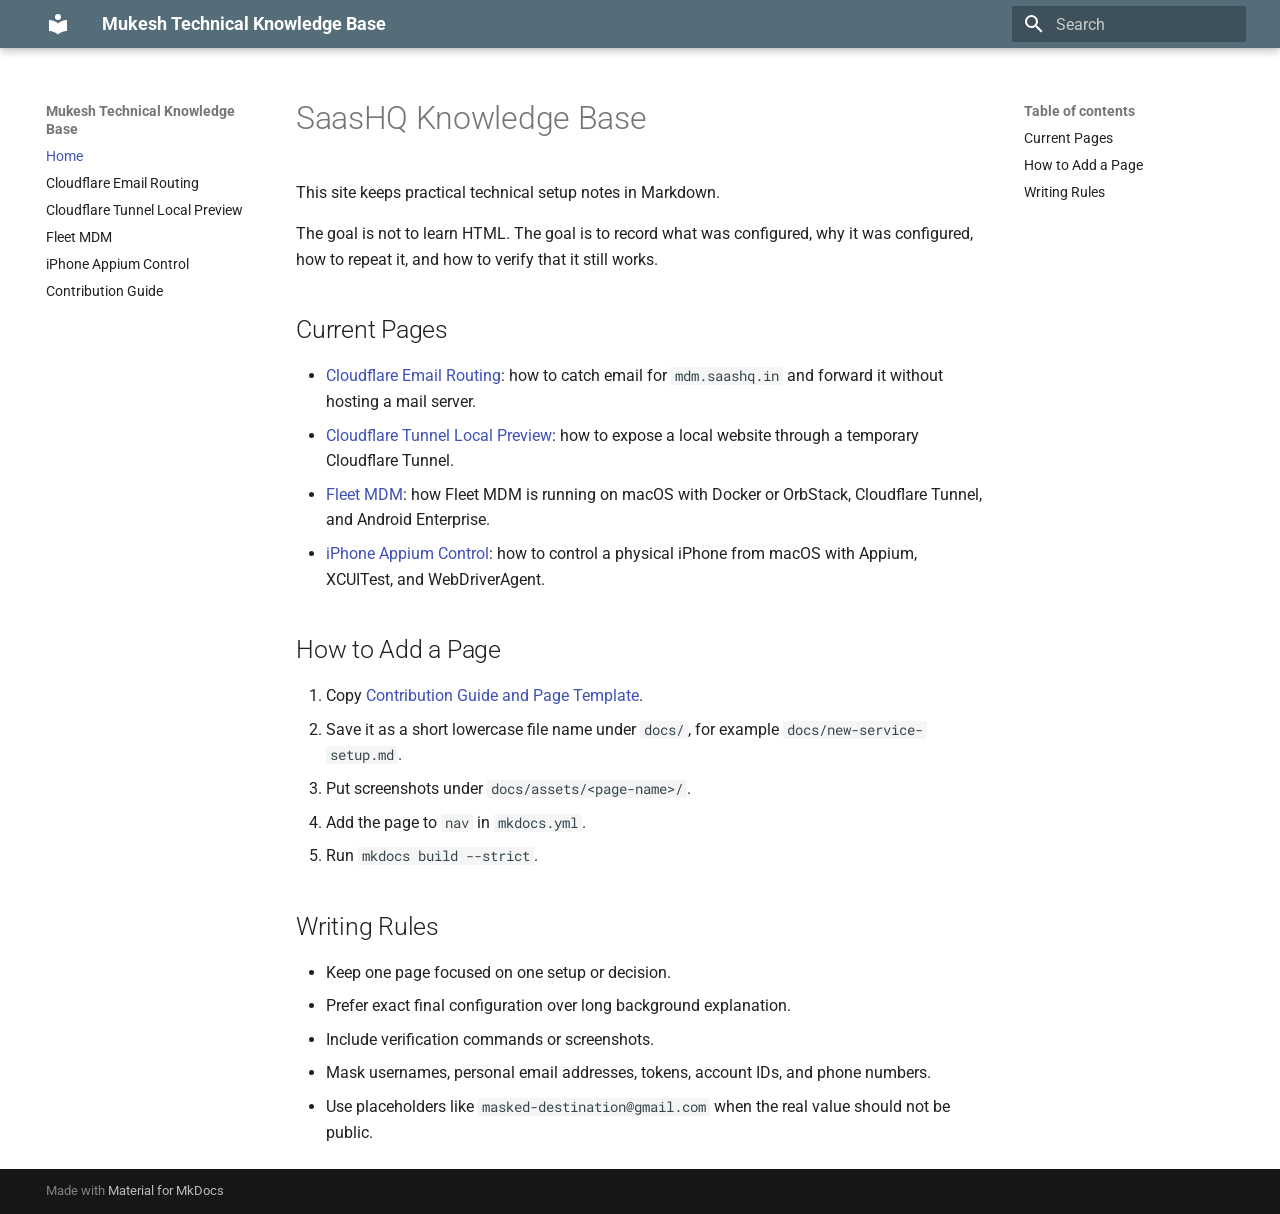
==== commit b9f5a730: "Deploy iPhone Appium control guide" ====
--- a/index.html
+++ b/index.html
@@ -6,7 +6,7 @@
       <meta charset="utf-8">
       <meta name="viewport" content="width=device-width,initial-scale=1">
       
-        <meta name="description" content="Static documentation for technical execution notes, runbooks, decisions, and troubleshooting.">
+        <meta name="description" content="Static Markdown notes for SaasHQ technical setup and operations.">
       
       
       
@@ -14,7 +14,7 @@
       
       
       
-        <link rel="next" href="execution-logs/cloudflare-mdm-email-routing/">
+        <link rel="next" href="cloudflare-email-routing/">
       
       
       <link rel="icon" href="assets/images/favicon.png">
@@ -74,7 +74,7 @@
     <div data-md-component="skip">
       
         
-        <a href="#technical-knowledge-base" class="md-skip">
+        <a href="#saashq-knowledge-base" class="md-skip">
           Skip to content
         </a>
       
@@ -270,27 +270,27 @@
     <ul class="md-nav__list" data-md-component="toc" data-md-scrollfix>
       
         <li class="md-nav__item">
-  <a href="#how-to-add-a-new-page" class="md-nav__link">
+  <a href="#current-pages" class="md-nav__link">
     <span class="md-ellipsis">
-      How to Add a New Page
+      Current Pages
     </span>
   </a>
   
 </li>
       
         <li class="md-nav__item">
-  <a href="#categories" class="md-nav__link">
+  <a href="#how-to-add-a-page" class="md-nav__link">
     <span class="md-ellipsis">
-      Categories
+      How to Add a Page
     </span>
   </a>
   
 </li>
       
         <li class="md-nav__item">
-  <a href="#current-references" class="md-nav__link">
+  <a href="#writing-rules" class="md-nav__link">
     <span class="md-ellipsis">
-      Current References
+      Writing Rules
     </span>
   </a>
   
@@ -310,62 +310,13 @@
   
   
   
-    
-    
-      
-        
-      
-    
-    
-    
-      
-        
-        
-      
-    
-    
-    <li class="md-nav__item md-nav__item--section md-nav__item--nested">
-      
-        
-        
-          
-        
-        <input class="md-nav__toggle md-toggle md-toggle--indeterminate" type="checkbox" id="__nav_2" >
-        
-          
-          <label class="md-nav__link" for="__nav_2" id="__nav_2_label" tabindex="">
-            
-  
-  
-  <span class="md-ellipsis">
-    Execution Logs
-    
-  </span>
-  
-
-            <span class="md-nav__icon md-icon"></span>
-          </label>
-        
-        <nav class="md-nav" data-md-level="1" aria-labelledby="__nav_2_label" aria-expanded="false">
-          <label class="md-nav__title" for="__nav_2">
-            <span class="md-nav__icon md-icon"></span>
-            Execution Logs
-          </label>
-          <ul class="md-nav__list" data-md-scrollfix>
-            
-              
-                
-  
-  
-  
-  
     <li class="md-nav__item">
-      <a href="execution-logs/cloudflare-mdm-email-routing/" class="md-nav__link">
-        
-  
-  
-  <span class="md-ellipsis">
-    Cloudflare Email Routing for Fleet MDM
+      <a href="cloudflare-email-routing/" class="md-nav__link">
+        
+  
+  
+  <span class="md-ellipsis">
+    Cloudflare Email Routing
     
   </span>
   
@@ -374,152 +325,20 @@
     </li>
   
 
-              
-            
-          </ul>
-        </nav>
-      
-    </li>
-  
-
-    
-      
-      
-  
-  
-  
-  
-    
-    
-      
-        
-          
-        
-      
-    
-    
-    
-      
-        
-        
-      
-    
-    
-    <li class="md-nav__item md-nav__item--section md-nav__item--nested">
-      
-        
-        
-          
-        
-        <input class="md-nav__toggle md-toggle md-toggle--indeterminate" type="checkbox" id="__nav_3" >
-        
-          
-          <div class="md-nav__link md-nav__container">
-            <a href="runbooks/" class="md-nav__link ">
-              
-  
-  
-  <span class="md-ellipsis">
-    Runbooks
-    
-  </span>
-  
-
-            </a>
-            
-          </div>
-        
-        <nav class="md-nav" data-md-level="1" aria-labelledby="__nav_3_label" aria-expanded="false">
-          <label class="md-nav__title" for="__nav_3">
-            <span class="md-nav__icon md-icon"></span>
-            Runbooks
-          </label>
-          <ul class="md-nav__list" data-md-scrollfix>
-            
-              
-            
-          </ul>
-        </nav>
-      
-    </li>
-  
-
-    
-      
-      
-  
-  
-  
-  
-    
-    
-      
-        
-          
-        
-      
-        
-      
-    
-    
-    
-      
-        
-        
-      
-    
-    
-    <li class="md-nav__item md-nav__item--section md-nav__item--nested">
-      
-        
-        
-          
-        
-        <input class="md-nav__toggle md-toggle md-toggle--indeterminate" type="checkbox" id="__nav_4" >
-        
-          
-          <div class="md-nav__link md-nav__container">
-            <a href="infrastructure/" class="md-nav__link ">
-              
-  
-  
-  <span class="md-ellipsis">
-    Infrastructure
-    
-  </span>
-  
-
-            </a>
-            
-              
-              <label class="md-nav__link " for="__nav_4" id="__nav_4_label" tabindex="">
-                <span class="md-nav__icon md-icon"></span>
-              </label>
-            
-          </div>
-        
-        <nav class="md-nav" data-md-level="1" aria-labelledby="__nav_4_label" aria-expanded="false">
-          <label class="md-nav__title" for="__nav_4">
-            <span class="md-nav__icon md-icon"></span>
-            Infrastructure
-          </label>
-          <ul class="md-nav__list" data-md-scrollfix>
-            
-              
-            
-              
-                
+    
+      
+      
   
   
   
   
     <li class="md-nav__item">
-      <a href="infrastructure/cloudflare/" class="md-nav__link">
-        
-  
-  
-  <span class="md-ellipsis">
-    Cloudflare
+      <a href="cloudflare-tunnel-local-preview/" class="md-nav__link">
+        
+  
+  
+  <span class="md-ellipsis">
+    Cloudflare Tunnel Local Preview
     
   </span>
   
@@ -528,263 +347,20 @@
     </li>
   
 
-              
-            
-          </ul>
-        </nav>
-      
-    </li>
-  
-
-    
-      
-      
-  
-  
-  
-  
-    
-    
-      
-        
-          
-        
-      
-    
-    
-    
-      
-        
-        
-      
-    
-    
-    <li class="md-nav__item md-nav__item--section md-nav__item--nested">
-      
-        
-        
-          
-        
-        <input class="md-nav__toggle md-toggle md-toggle--indeterminate" type="checkbox" id="__nav_5" >
-        
-          
-          <div class="md-nav__link md-nav__container">
-            <a href="device-management/" class="md-nav__link ">
-              
-  
-  
-  <span class="md-ellipsis">
-    Device Management
-    
-  </span>
-  
-
-            </a>
-            
-          </div>
-        
-        <nav class="md-nav" data-md-level="1" aria-labelledby="__nav_5_label" aria-expanded="false">
-          <label class="md-nav__title" for="__nav_5">
-            <span class="md-nav__icon md-icon"></span>
-            Device Management
-          </label>
-          <ul class="md-nav__list" data-md-scrollfix>
-            
-              
-            
-          </ul>
-        </nav>
-      
-    </li>
-  
-
-    
-      
-      
-  
-  
-  
-  
-    
-    
-      
-        
-          
-        
-      
-    
-    
-    
-      
-        
-        
-      
-    
-    
-    <li class="md-nav__item md-nav__item--section md-nav__item--nested">
-      
-        
-        
-          
-        
-        <input class="md-nav__toggle md-toggle md-toggle--indeterminate" type="checkbox" id="__nav_6" >
-        
-          
-          <div class="md-nav__link md-nav__container">
-            <a href="decisions/" class="md-nav__link ">
-              
-  
-  
-  <span class="md-ellipsis">
-    Decisions
-    
-  </span>
-  
-
-            </a>
-            
-          </div>
-        
-        <nav class="md-nav" data-md-level="1" aria-labelledby="__nav_6_label" aria-expanded="false">
-          <label class="md-nav__title" for="__nav_6">
-            <span class="md-nav__icon md-icon"></span>
-            Decisions
-          </label>
-          <ul class="md-nav__list" data-md-scrollfix>
-            
-              
-            
-          </ul>
-        </nav>
-      
-    </li>
-  
-
-    
-      
-      
-  
-  
-  
-  
-    
-    
-      
-        
-          
-        
-      
-    
-    
-    
-      
-        
-        
-      
-    
-    
-    <li class="md-nav__item md-nav__item--section md-nav__item--nested">
-      
-        
-        
-          
-        
-        <input class="md-nav__toggle md-toggle md-toggle--indeterminate" type="checkbox" id="__nav_7" >
-        
-          
-          <div class="md-nav__link md-nav__container">
-            <a href="troubleshooting/" class="md-nav__link ">
-              
-  
-  
-  <span class="md-ellipsis">
-    Troubleshooting
-    
-  </span>
-  
-
-            </a>
-            
-          </div>
-        
-        <nav class="md-nav" data-md-level="1" aria-labelledby="__nav_7_label" aria-expanded="false">
-          <label class="md-nav__title" for="__nav_7">
-            <span class="md-nav__icon md-icon"></span>
-            Troubleshooting
-          </label>
-          <ul class="md-nav__list" data-md-scrollfix>
-            
-              
-            
-          </ul>
-        </nav>
-      
-    </li>
-  
-
-    
-      
-      
-  
-  
-  
-  
-    
-    
-      
-        
-      
-    
-    
-    
-      
-        
-        
-      
-    
-    
-    <li class="md-nav__item md-nav__item--section md-nav__item--nested">
-      
-        
-        
-          
-        
-        <input class="md-nav__toggle md-toggle md-toggle--indeterminate" type="checkbox" id="__nav_8" >
-        
-          
-          <label class="md-nav__link" for="__nav_8" id="__nav_8_label" tabindex="">
-            
-  
-  
-  <span class="md-ellipsis">
-    Page Templates
-    
-  </span>
-  
-
-            <span class="md-nav__icon md-icon"></span>
-          </label>
-        
-        <nav class="md-nav" data-md-level="1" aria-labelledby="__nav_8_label" aria-expanded="false">
-          <label class="md-nav__title" for="__nav_8">
-            <span class="md-nav__icon md-icon"></span>
-            Page Templates
-          </label>
-          <ul class="md-nav__list" data-md-scrollfix>
-            
-              
-                
+    
+      
+      
   
   
   
   
     <li class="md-nav__item">
-      <a href="page-templates/execution-note-template/" class="md-nav__link">
-        
-  
-  
-  <span class="md-ellipsis">
-    Execution Note Template
+      <a href="fleet-mdm/" class="md-nav__link">
+        
+  
+  
+  <span class="md-ellipsis">
+    Fleet MDM
     
   </span>
   
@@ -793,11 +369,47 @@
     </li>
   
 
-              
-            
-          </ul>
-        </nav>
-      
+    
+      
+      
+  
+  
+  
+  
+    <li class="md-nav__item">
+      <a href="ios-real-device-appium-control/" class="md-nav__link">
+        
+  
+  
+  <span class="md-ellipsis">
+    iPhone Appium Control
+    
+  </span>
+  
+
+      </a>
+    </li>
+  
+
+    
+      
+      
+  
+  
+  
+  
+    <li class="md-nav__item">
+      <a href="page-template/" class="md-nav__link">
+        
+  
+  
+  <span class="md-ellipsis">
+    Contribution Guide
+    
+  </span>
+  
+
+      </a>
     </li>
   
 
@@ -829,27 +441,27 @@
     <ul class="md-nav__list" data-md-component="toc" data-md-scrollfix>
       
         <li class="md-nav__item">
-  <a href="#how-to-add-a-new-page" class="md-nav__link">
+  <a href="#current-pages" class="md-nav__link">
     <span class="md-ellipsis">
-      How to Add a New Page
+      Current Pages
     </span>
   </a>
   
 </li>
       
         <li class="md-nav__item">
-  <a href="#categories" class="md-nav__link">
+  <a href="#how-to-add-a-page" class="md-nav__link">
     <span class="md-ellipsis">
-      Categories
+      How to Add a Page
     </span>
   </a>
   
 </li>
       
         <li class="md-nav__item">
-  <a href="#current-references" class="md-nav__link">
+  <a href="#writing-rules" class="md-nav__link">
     <span class="md-ellipsis">
-      Current References
+      Writing Rules
     </span>
   </a>
   
@@ -871,59 +483,31 @@
 
 
 
-<h1 id="technical-knowledge-base">Technical Knowledge Base</h1>
-<p>This site is for preserving technical execution notes, repeatable runbooks, infrastructure decisions, and troubleshooting references.</p>
-<p>The goal is simple: write Markdown, add screenshots, publish a static site.</p>
-<h2 id="how-to-add-a-new-page">How to Add a New Page</h2>
+<h1 id="saashq-knowledge-base">SaasHQ Knowledge Base</h1>
+<p>This site keeps practical technical setup notes in Markdown.</p>
+<p>The goal is not to learn HTML. The goal is to record what was configured, why it was configured, how to repeat it, and how to verify that it still works.</p>
+<h2 id="current-pages">Current Pages</h2>
+<ul>
+<li><a href="cloudflare-email-routing/">Cloudflare Email Routing</a>: how to catch email for <code>mdm.saashq.in</code> and forward it without hosting a mail server.</li>
+<li><a href="cloudflare-tunnel-local-preview/">Cloudflare Tunnel Local Preview</a>: how to expose a local website through a temporary Cloudflare Tunnel.</li>
+<li><a href="fleet-mdm/">Fleet MDM</a>: how Fleet MDM is running on macOS with Docker or OrbStack, Cloudflare Tunnel, and Android Enterprise.</li>
+<li><a href="ios-real-device-appium-control/">iPhone Appium Control</a>: how to control a physical iPhone from macOS with Appium, XCUITest, and WebDriverAgent.</li>
+</ul>
+<h2 id="how-to-add-a-page">How to Add a Page</h2>
 <ol>
-<li>Copy the template from <a href="page-templates/execution-note-template/">Execution Note Template</a>.</li>
-<li>Save the new file under the best category.</li>
-<li>Put screenshots under <code>docs/assets/&lt;topic-name&gt;/</code>.</li>
-<li>Link screenshots using normal Markdown image syntax.</li>
-<li>Build or publish the site.</li>
+<li>Copy <a href="page-template/">Contribution Guide and Page Template</a>.</li>
+<li>Save it as a short lowercase file name under <code>docs/</code>, for example <code>docs/new-service-setup.md</code>.</li>
+<li>Put screenshots under <code>docs/assets/&lt;page-name&gt;/</code>.</li>
+<li>Add the page to <code>nav</code> in <code>mkdocs.yml</code>.</li>
+<li>Run <code>mkdocs build --strict</code>.</li>
 </ol>
-<h2 id="categories">Categories</h2>
-<table>
-<thead>
-<tr>
-<th>Category</th>
-<th>Use for</th>
-</tr>
-</thead>
-<tbody>
-<tr>
-<td>Execution Logs</td>
-<td>What was actually done, with evidence and screenshots.</td>
-</tr>
-<tr>
-<td>Runbooks</td>
-<td>Repeatable procedures that can be followed later.</td>
-</tr>
-<tr>
-<td>Infrastructure</td>
-<td>Cloudflare, VPS, DNS, tunnels, email, backup, and hosting notes.</td>
-</tr>
-<tr>
-<td>Device Management</td>
-<td>Android Enterprise, Fleet MDM, Headwind MDM, Xiaomi device handling.</td>
-</tr>
-<tr>
-<td>Decisions</td>
-<td>Comparisons, tradeoffs, and final choices.</td>
-</tr>
-<tr>
-<td>Troubleshooting</td>
-<td>Symptoms, causes, fixes, and verification steps.</td>
-</tr>
-<tr>
-<td>Templates</td>
-<td>Reusable page formats.</td>
-</tr>
-</tbody>
-</table>
-<h2 id="current-references">Current References</h2>
+<h2 id="writing-rules">Writing Rules</h2>
 <ul>
-<li><a href="execution-logs/cloudflare-mdm-email-routing/">Cloudflare Email Routing for Fleet MDM</a></li>
+<li>Keep one page focused on one setup or decision.</li>
+<li>Prefer exact final configuration over long background explanation.</li>
+<li>Include verification commands or screenshots.</li>
+<li>Mask usernames, personal email addresses, tokens, account IDs, and phone numbers.</li>
+<li>Use placeholders like <code>masked-destination@gmail.com</code> when the real value should not be public.</li>
 </ul>
 
 
